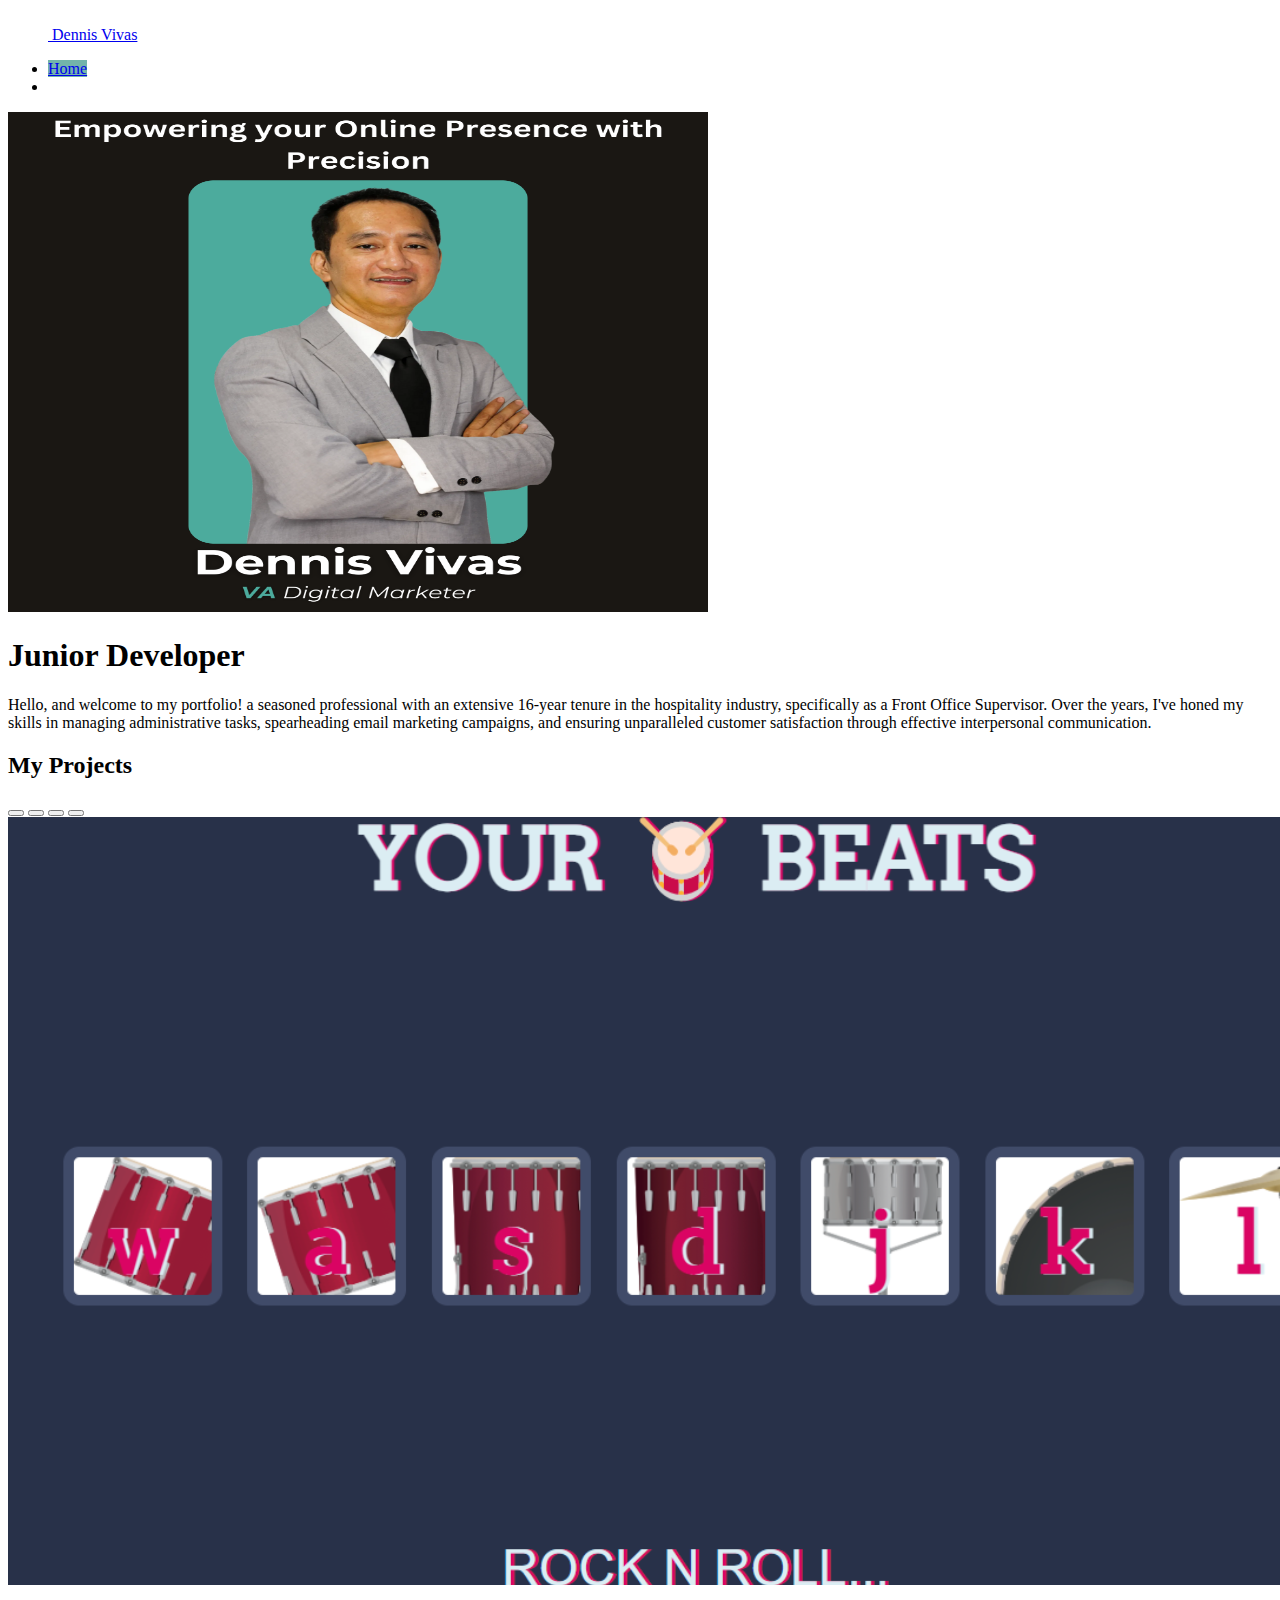
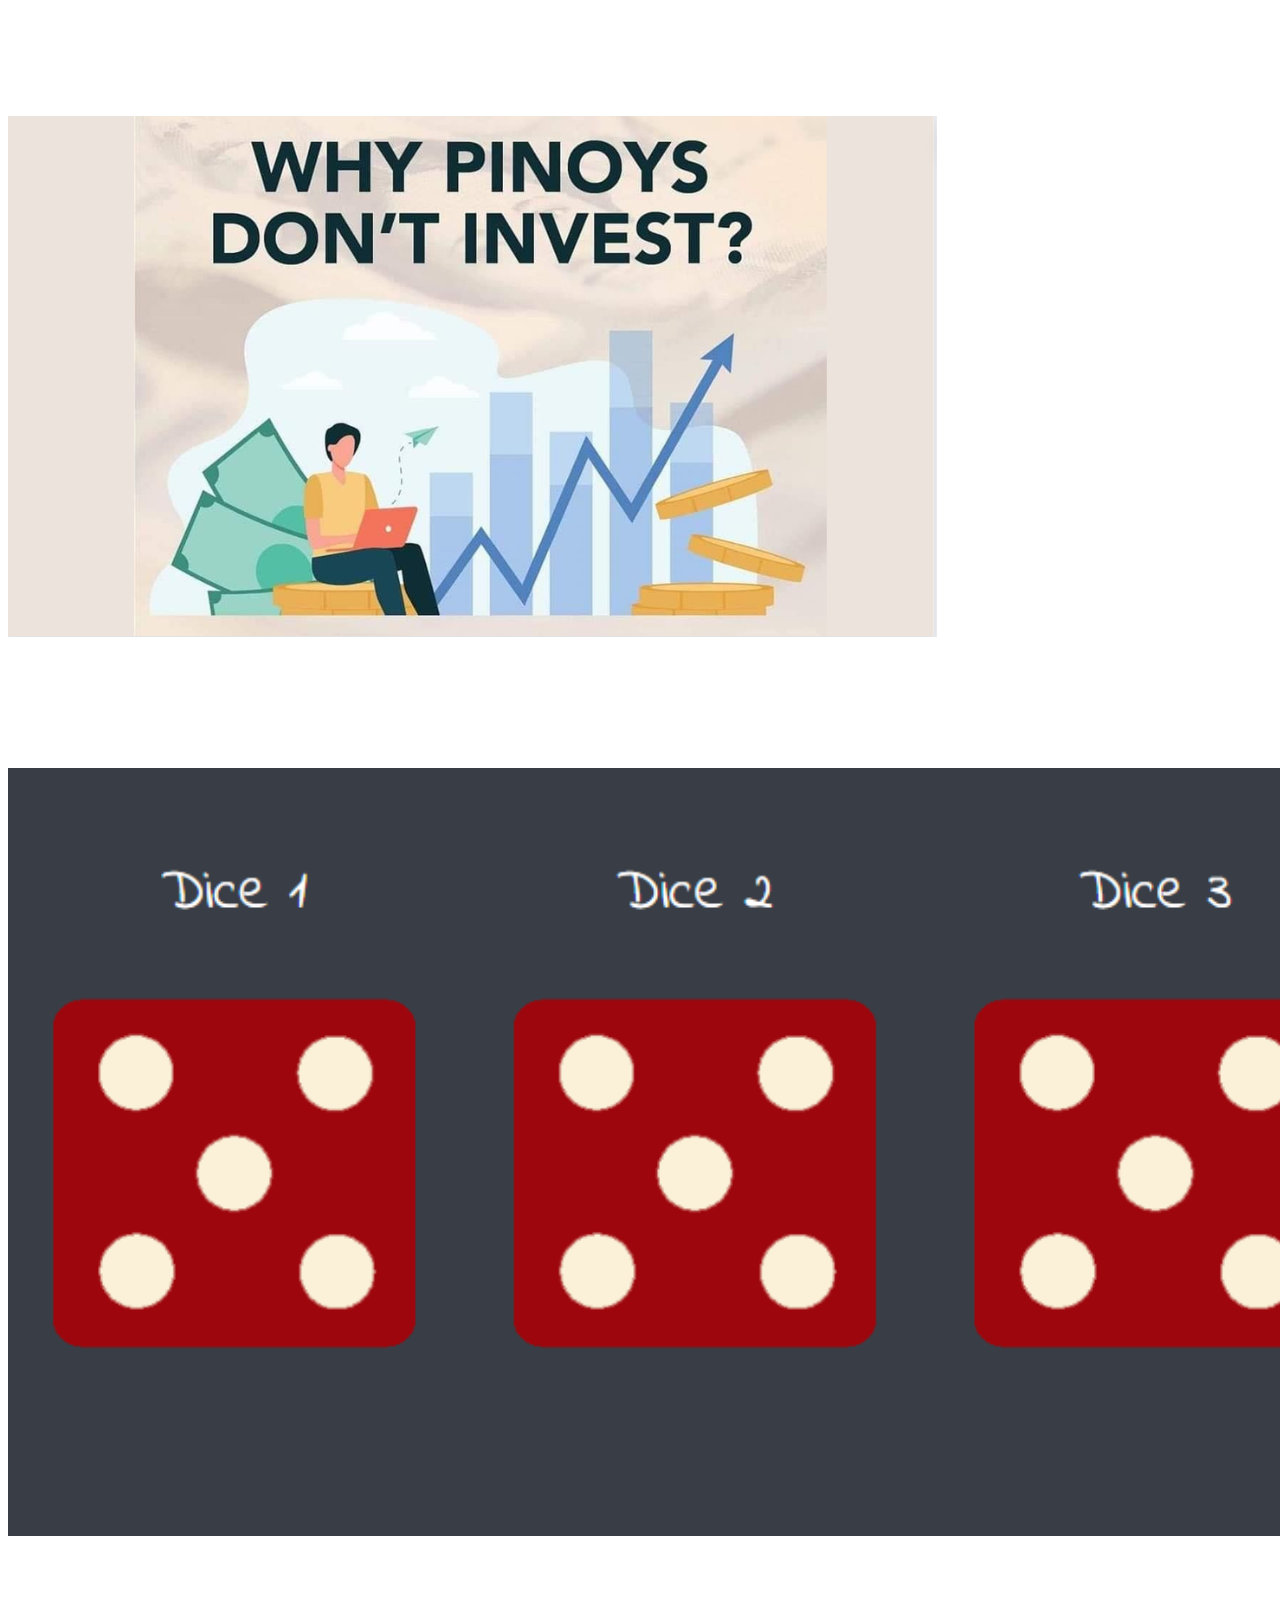
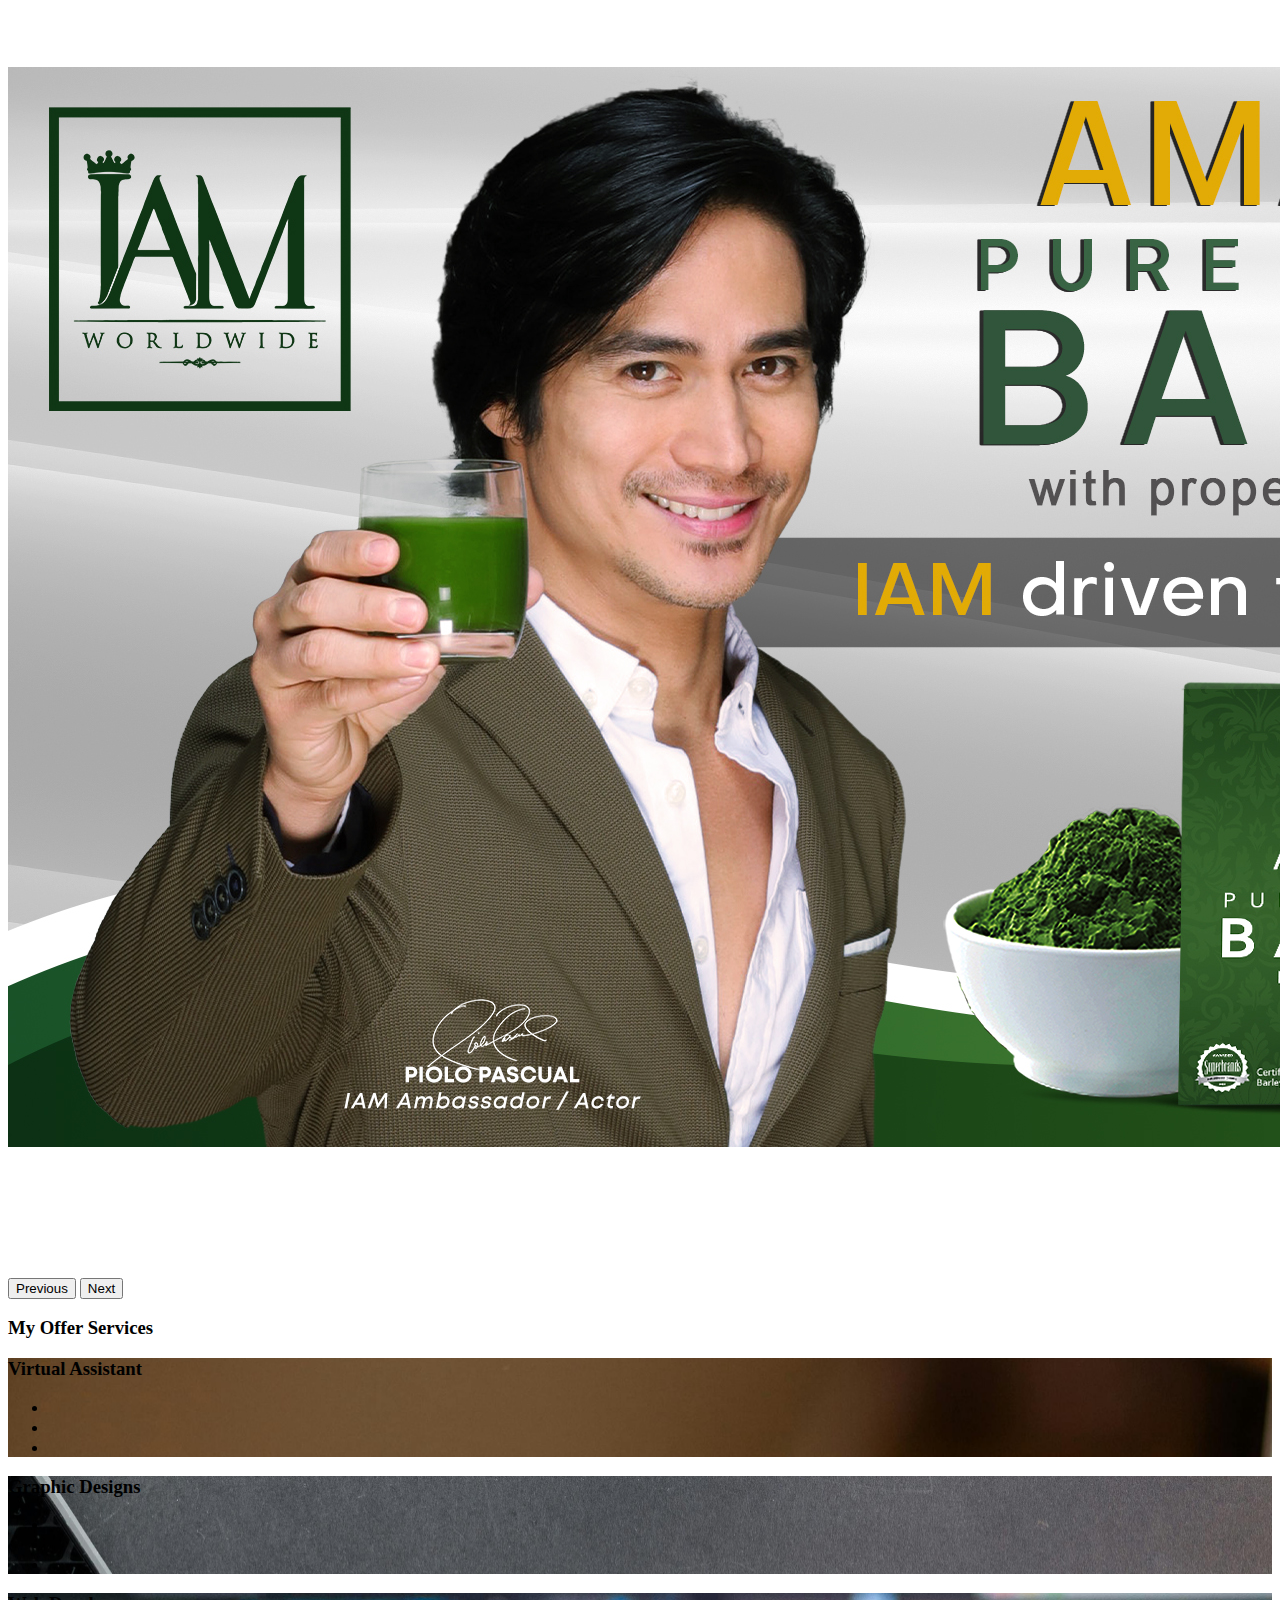
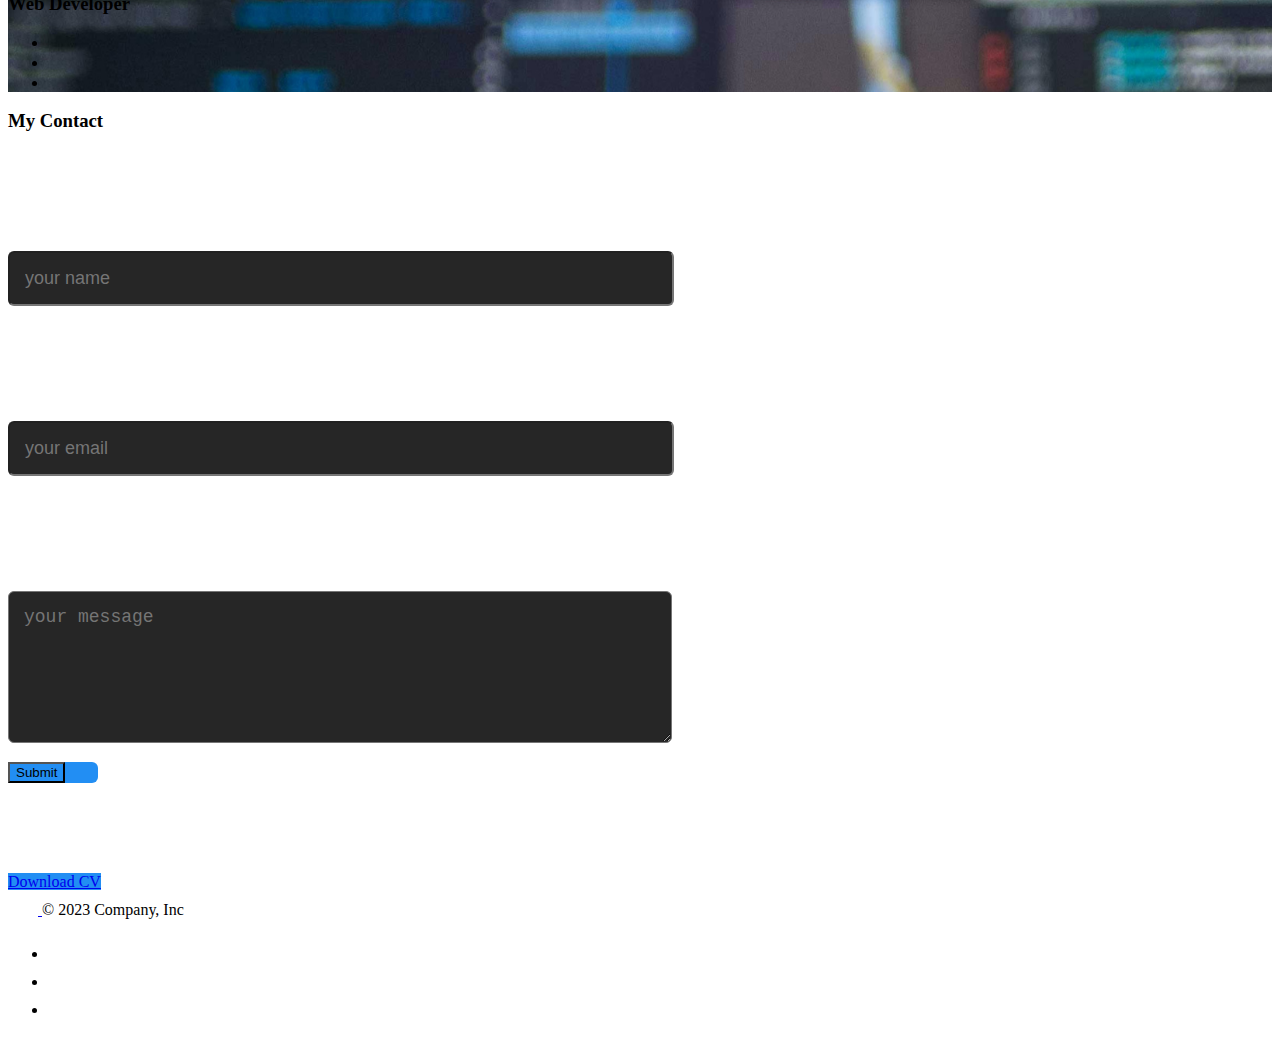
==== index.html @ c8503f5b "ecommer picture" ====
<!DOCTYPE html>
<html lang="en" data-bs-theme="dark">
<head>
  <meta charset="UTF-8">
  <meta name="viewport" content="width=device-width, initial-scale=1.0">
  <title>Dennis-PortFolio</title>
  <link href="https://cdn.jsdelivr.net/npm/bootstrap@5.3.2/dist/css/bootstrap.min.css" rel="stylesheet" integrity="sha384-T3c6CoIi6uLrA9TneNEoa7RxnatzjcDSCmG1MXxSR1GAsXEV/Dwwykc2MPK8M2HN" crossorigin="anonymous">
  <link rel="stylesheet" href="index.css">
  
</head>
<body>
  
  <div class="container">
    <div >
    <header class="d-flex flex-wrap justify-content-center py-3 mb-4 border-bottom">
      <a href="/" class="d-flex align-items-center mb-3 mb-md-0 me-md-auto link-body-emphasis text-decoration-none">
        <svg class="bi me-2" width="40" height="32"><use xlink:href="#bootstrap"></use></svg>
        <span class="fs-4">Dennis Vivas</span>
      </a>

      <ul class="nav nav-pills">
        <li class="nav-item"><a href="#" class="nav-link active"  aria-current="page" style="background-color: #73b4aa;">Home</a></li>
        <li class="nav-item"><a href="https://www.canva.com/design/DAF7UqwZvE8/PEAjIRDYK2FAojriowUPMw/edit?utm_content=DAF7UqwZvE8&utm_campaign=designshare&utm_medium=link2&utm_source=sharebutton" target="_blank" class="nav-link" style="color:white;">About Me</a></li>
        <!-- <li class="nav-item"><a href="contact" class="nav-link" style="color:white;">Contact</a></li > -->
      </ul>
    </header>
  </div>
  </div>
   <!-- hero section -->
  <div class="container">
  <div class="row flex-lg-row-reverse align-items-center g-5 py-5">
    <div class="col-10 col-sm-8 col-lg-6">
      <img src="images/Profile Picture.png" class="d-block mx-lg-auto img-fluid" alt="Bootstrap Themes" width="700" height="500" loading="lazy">
    </div>
    <div class="col-lg-6">
      <h1 class="display-5 fw-bold text-body-emphasis lh-1 mb-3">Junior Developer</h1>
      <p class="lead">Hello, and welcome to my portfolio! a seasoned professional with an extensive 16-year tenure in the hospitality industry, specifically as a Front Office Supervisor. Over the years, I've honed my skills in managing administrative tasks, spearheading email marketing campaigns, and ensuring unparalleled customer satisfaction through effective interpersonal communication.</p>
      <div class="d-grid gap-2 d-md-flex justify-content-md-start">
        
      </div>
    </div>
  </div>
</div>
    <!-- carousel -->
<div class="container " >
  <div class="container px-4 py-5" id="carousel">
    <h2 class="pb-5 border-bottom">My Projects</h2>
<div id="carouselExampleCaptions" class="carousel slide">
  <div class="carousel-indicators  ">
    <button type="button" data-bs-target="#carouselExampleCaptions" data-bs-slide-to="0" class="active" aria-current="true" aria-label="Slide 1"></button>
    <button type="button" data-bs-target="#carouselExampleCaptions" data-bs-slide-to="1" aria-label="Slide 2"></button>
    <button type="button" data-bs-target="#carouselExampleCaptions" data-bs-slide-to="2" aria-label="Slide 3"></button>
    <button type="button" data-bs-target="#carouselExampleCaptions" data-bs-slide-to="3" aria-label="Slide 4"></button>
  </div>
  <div class="carousel-inner">
    <div class="carousel-item active">
      <a href="https://denz1412.github.io/Drum-Beats/" target="_blank"><img src="images/Drums (1).png" class="d-block w-100" alt="..."></a>
      <div class="carousel-caption d-none d-md-block">
        <p style="font-size: 40px; color: white; ">Drum-Beats</p>
        <!-- <p>Some representative placeholder content for the first slide.</p> -->
      </div>
    </div>
    <div class="carousel-item">
      <a href="https://www.facebook.com/100091499623634/videos/257040450147754" target="_blank"><img src="./images/animated video.png" class="d-block w-100 px " alt="..."></a>
      <div class="carousel-caption d-none d-md-block">
        <p style="font-size: 40px; color: white; ">Animated Video</p>
        <!-- <p>Some representative placeholder content for the second slide.</p> -->
      </div>
    </div>
    <div class="carousel-item">
      <a href="https://denz1412.github.io/dice-game/" target="_blank"><img src="./images/DICE.png" class="d-block w-100" alt="..."></a>
      <div class="carousel-caption d-none d-md-block">
        <p style="font-size: 40px; color: white; ">Dice Game</p>
        <!-- <p>landing page.</p> -->
      </div>
    </div>
    <div class="carousel-item">
      <a href="https://denz1412.github.io/Organic-Barley/index.html" target="_blank"><img src="./images/piolo01-new.jpg" class="d-block w-100 px " alt="..."></a>
      <div class="carousel-caption d-none d-md-block">
        <p style="font-size: 40px; color: white; ">Ecommerce Store</p>
        <!-- <p>Some representative placeholder content for the second slide.</p> -->
      </div>
    </div>
    
  </div>
  
  <button class="carousel-control-prev" type="button" data-bs-target="#carouselExampleCaptions" data-bs-slide="prev">
    <span class="carousel-control-prev-icon" aria-hidden="true"></span>
    <span class="visually-hidden">Previous</span>
  </button>
  <button class="carousel-control-next" type="button" data-bs-target="#carouselExampleCaptions" data-bs-slide="next">
    <span class="carousel-control-next-icon" aria-hidden="true"></span>
    <span class="visually-hidden">Next</span>
  </button>
  
</div>
</div>
</div>

 <!-- card section -->

<div class="container">
  <div class="container px-4 py-5" id="card-cover">
    <h3 class="pb-2 border-bottom">My Offer Services</h3>

    <div class="row row-cols-1 row-cols-lg-3 align-items-stretch g-4 py-5">
      <div class="col">
        <div class="card card-cover h-100 overflow-hidden text-bg-dark rounded-4 shadow-lg" style="background-image: url(images/3.png);">
          <div class="d-flex flex-column w-100 p-5 pb-3 text-white text-shadow-1">
            <h3 class="pt-5 mt-5 mb-4 display-6 lh-1 fw-bold">Virtual Assistant</h3>
            <ul class="d-flex list-unstyled mt-auto">
              <li class="me-auto">
                <!-- <img src="https://github.com/twbs.png" alt="Bootstrap" width="32" height="32" class="rounded-circle border border-white"> -->
              </li>
              <li class="d-flex align-items-center me-3">
                <svg class="bi me-2" width="1em" height="1em"><use xlink:href="#geo-fill"></use></svg>
                <small></small>
              </li>
              <li class="d-flex align-items-center">
                <svg class="bi me-2" width="1em" height="1em"><use xlink:href="#calendar3"></use></svg>
                <small></small>
              </li>
            </ul>
          </div>
        </div>
      </div>
      
      <div class="col">
        <div class="card card-cover h-100 overflow-hidden text-bg-dark rounded-4 shadow-lg" style="background-image: url(images/1.png) ;">
          <div class="d-flex flex-column h-100 p-5 pb-3 text-white text-shadow-1">
            <h3 class="pt-5 mt-5 mb-4 display-6 lh-1 fw-bold">Graphic Designs</h3>
            <ul class="d-flex list-unstyled mt-auto">
              <li class="me-auto">
                <!-- <img src="#" alt="" width="32" height="32" class="rounded-circle border border-white"> -->
              </li>
              <li class="d-flex align-items-center me-3">
                <svg class="bi me-2" width="1em" height="1em"><use xlink:href="#geo-fill"></use></svg>
                <small></small>
              </li>
              <li class="d-flex align-items-center">
                <svg class="bi me-2" width="1em" height="1em"><use xlink:href="#calendar3"></use></svg>
                <small></small>
              </li>
            </ul>
          </div>
        </div>
      </div>

      <div class="col">
        <div class="card card-cover h-100 overflow-hidden text-bg-dark rounded-4 shadow-lg" style="background-image: url(images/2.png);">
          <div class="d-flex flex-column h-100 p-5 pb-3 text-shadow-1">
            <h3 class="pt-5 mt-5 mb-4 display-6 lh-1 fw-bold">Web Developer</h3>
            <ul class="d-flex list-unstyled mt-auto">
              <li class="me-auto">
                <!-- <img src="#" alt="" width="32" height="32" class="rounded-circle border border-white"> -->
              </li>
              <li class="d-flex align-items-center me-3">
                <svg class="bi me-2" width="1em" height="1em"><use xlink:href="#"></use></svg>
                <small></small>
              </li>
              <li class="d-flex align-items-center">
                <svg class="bi me-2" width="1em" height="1em"><use xlink:href="#"></use></svg>
                <small></small>
              </li>
            </ul>
          </div>
        </div>
      </div>
    </div>
  </div>
</div>

    <!-- contact -->

<div class="container">
  <div class="container px-2 py-2" id="contact">
    <h3 class="pb-2 border-bottom">My Contact</h3>
<div class="contact-right">
  <form name="submit-to-google-sheet">
    <input type="text" name="name"placeholder="your name" required>
    <input type="email" name="email" placeholder="your email" required>
    <textarea name="message" rows="6" placeholder="your message"></textarea>
    <div class="button"><button type="submit" class="btn btn2">Submit</button></div>
  </form>
  <span id="msg"></span>
  <a href="https://www.canva.com/design/DAFxUFX4Pas/view" target="_blank" class="btn btn2">Download CV</a>
</div>
</div>
</div>

<!-- footer -->

<footer class="d-flex flex-wrap justify-content-between align-items-center py-3 my-4 border-top">
  <div class="col-md-4 d-flex align-items-center">
    <a href="/" class="mb-3 me-2 mb-md-0 text-body-secondary text-decoration-none lh-1">
      <svg class="bi" width="30" height="24"><use xlink:href="#bootstrap"></use></svg>
    </a>
    <span class="mb-3 mb-md-0 text-body-secondary">© 2023 Company, Inc</span>
  </div>

  <ul class="nav col-md-4 justify-content-end list-unstyled d-flex">
    <li class="ms-3"><a class="text-body-secondary" href="#"><svg class="bi" width="24" height="24"><use xlink:href="#twitter"></use></svg></a></li>
    <li class="ms-3"><a class="text-body-secondary" href="#"><svg class="bi" width="24" height="24"><use xlink:href="#instagram"></use></svg></a></li>
    <li class="ms-3"><a class="text-body-secondary" href="#"><svg class="bi" width="24" height="24"><use xlink:href="#facebook"></use></svg></a></li>
  </ul>
</footer>                            
<script src="https://ajax.googleapis.com/ajax/libs/jquery/3.7.1/jquery.min.js"></script>
 <script src="index.js"></script>
<script src="https://cdn.jsdelivr.net/npm/bootstrap@5.3.2/dist/js/bootstrap.bundle.min.js" integrity="sha384-C6RzsynM9kWDrMNeT87bh95OGNyZPhcTNXj1NW7RuBCsyN/o0jlpcV8Qyq46cDfL" crossorigin="anonymous"></script>
</body>
</html>
---- index.css ----
.gradient-background {
  background: linear-gradient(300deg, #34efd3, #72ABA3, #13E1C3);
  background-size: 180% 180%;
  animation: gradient-animation 18s ease infinite;
}
@keyframes gradient-animation {
  0% {
    background-position: 0% 50%;
  }
  50% {
    background-position: 100% 50%;
  }
  100% {
    background-position: 0% 50%;
  }
}
#card-cover{
  .work img:hover {
    transform: scale(1.1);
  }
}

form input,form textarea{
  width: 50%;
  bottom: 0;
  outline: none;
  background:#262626;
  color: #fff;
  padding: 15px;
  margin: 15px 0;
  border-radius:6px ;
  font-size:18px ;

}
form input,form textarea {
  margin-top: 100px;
}
.submit{
  margin-top: 80px;
}
#msg {
  margin-bottom: 90px;
  margin-left: 190PX;
  color:#34efd3;
  display: block;
}
.button{
  background-color:rgb(34, 142, 243);
  width: 90px;
  border-radius: 6px;
  
}
.btn2 {
  background-color:rgb(34, 142, 243) ;
}
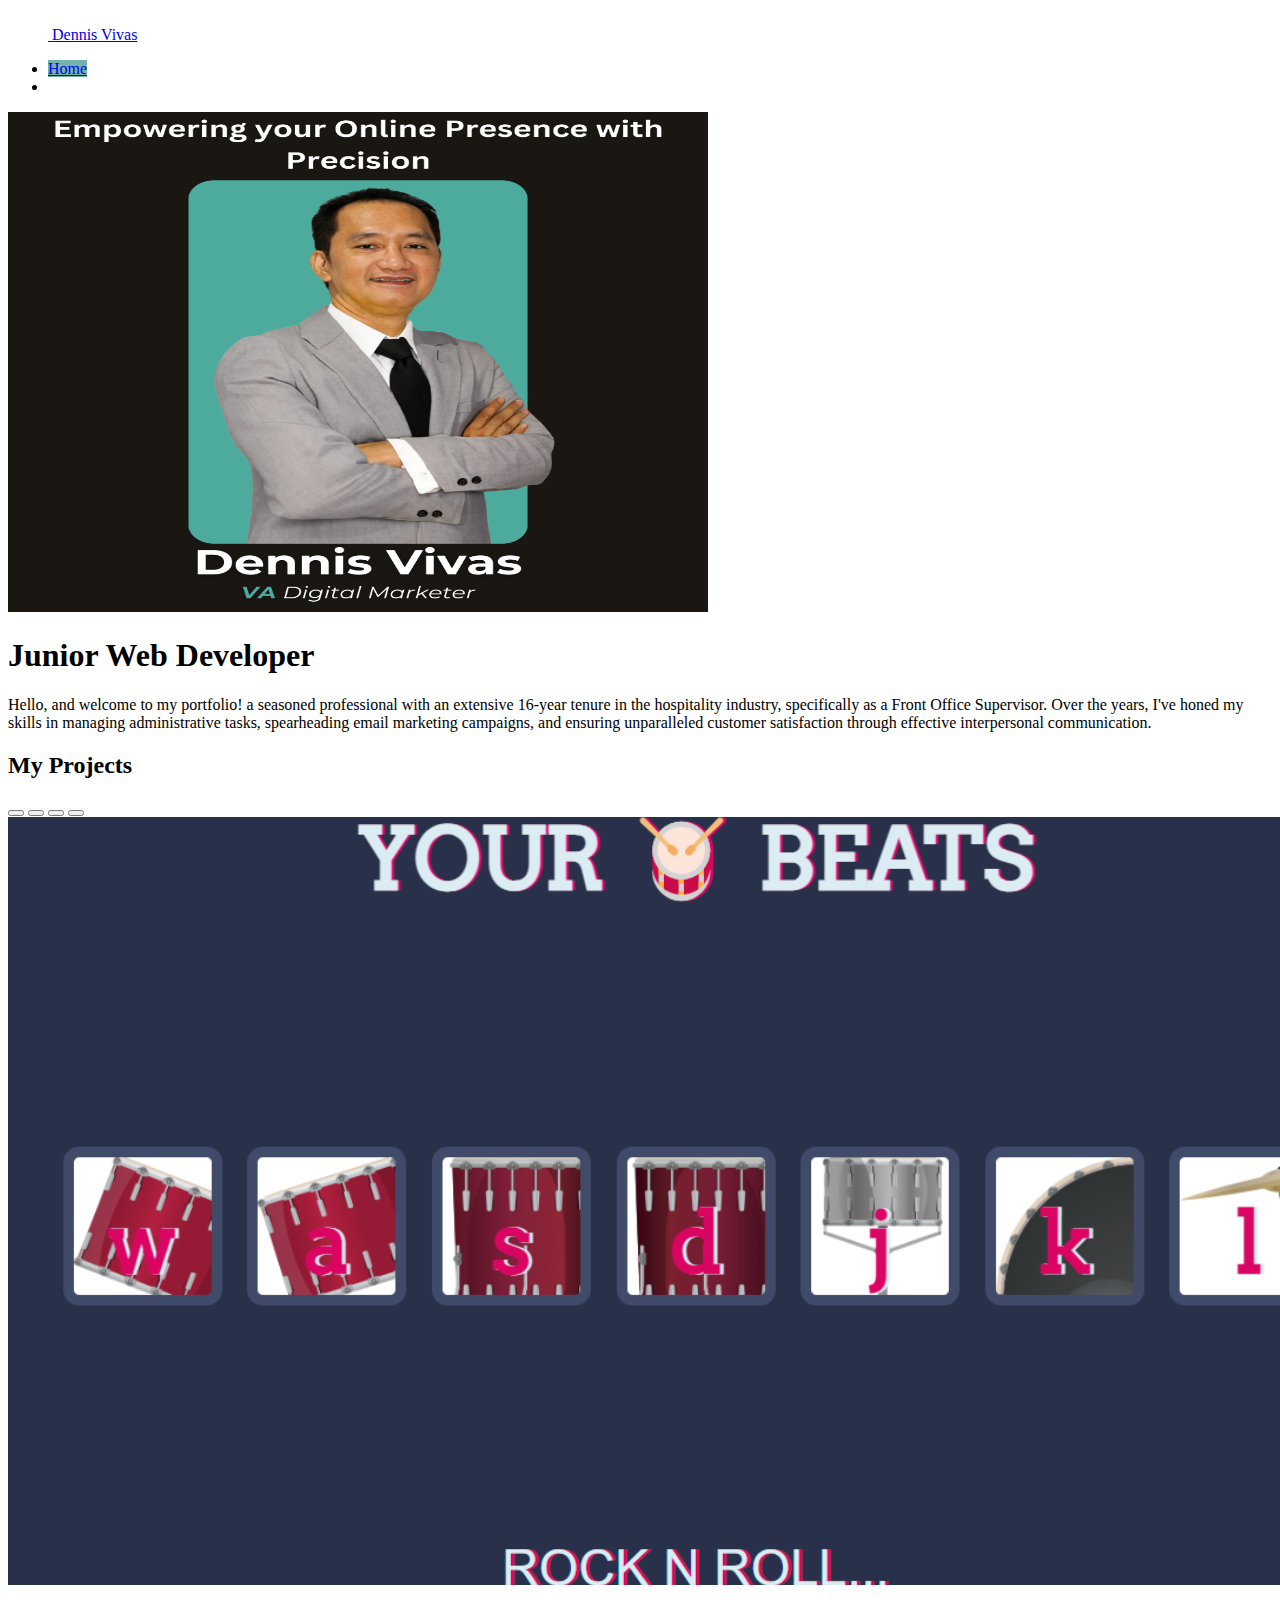
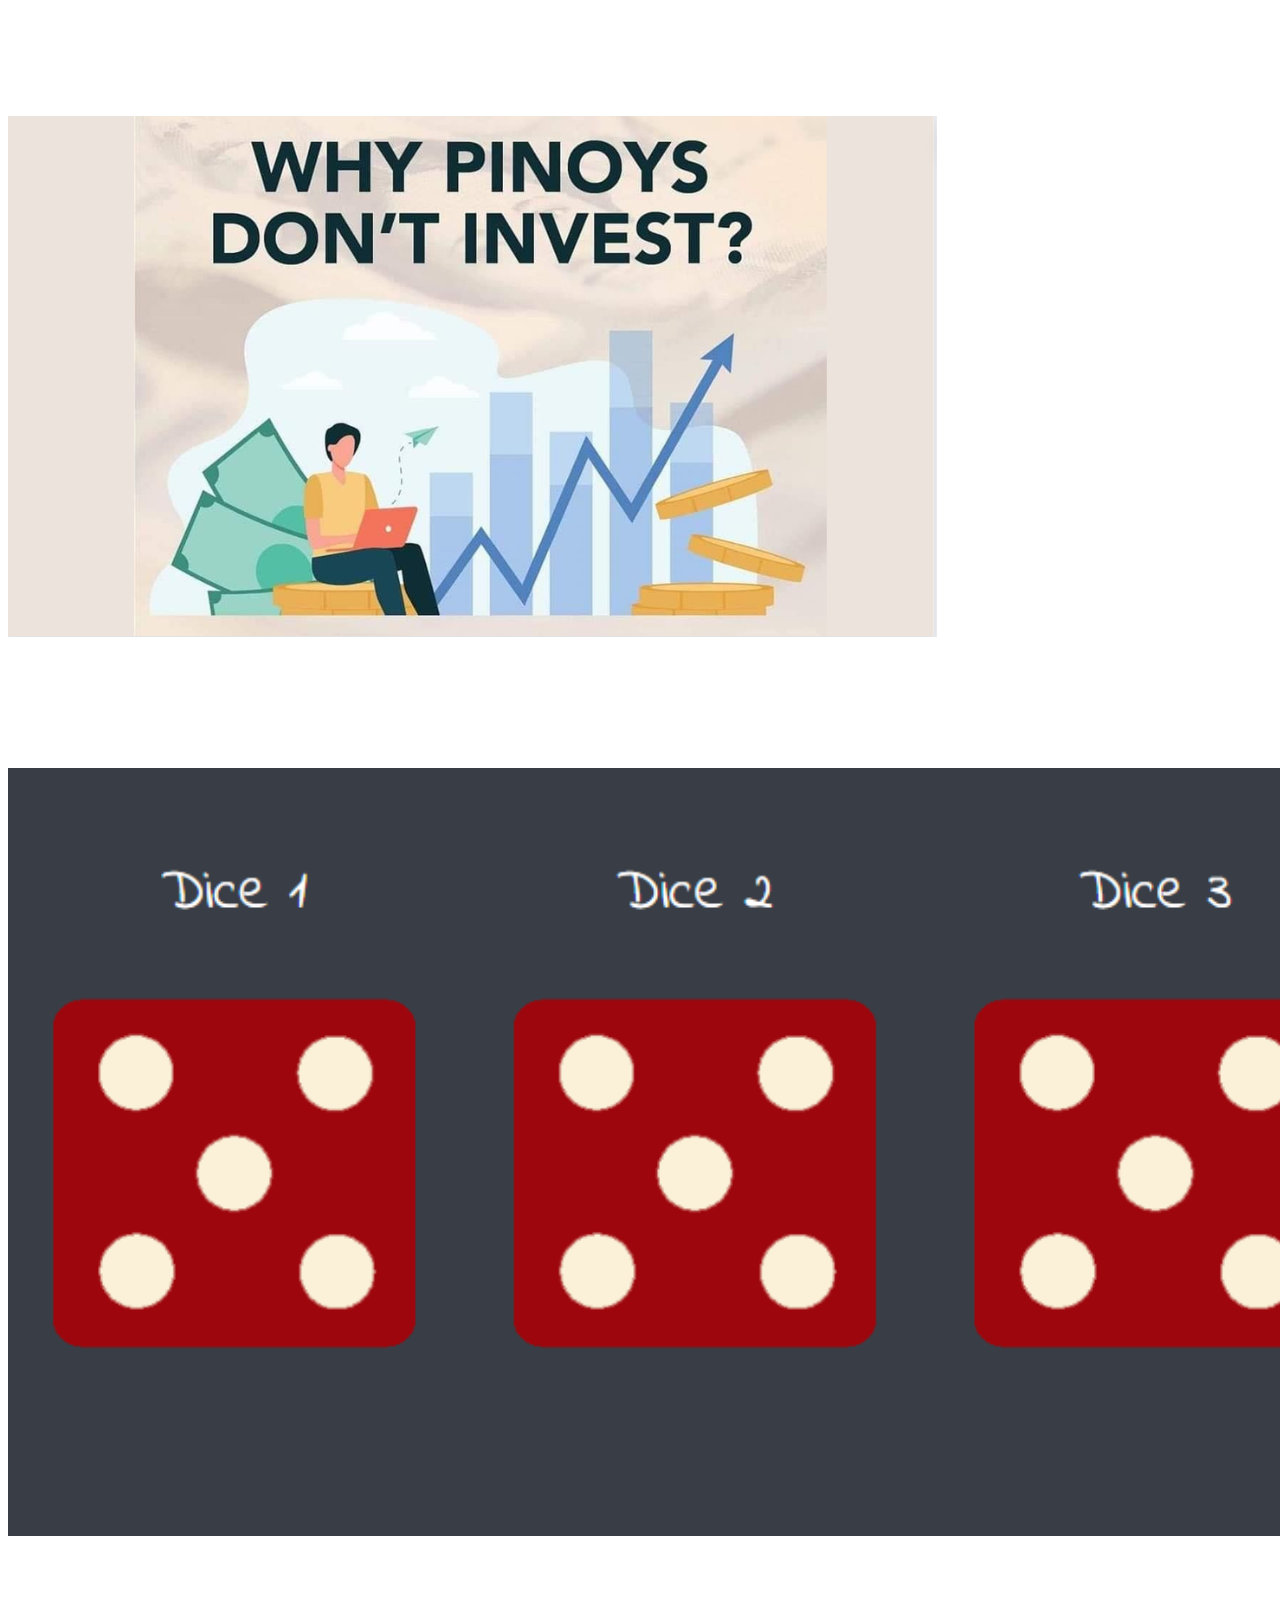
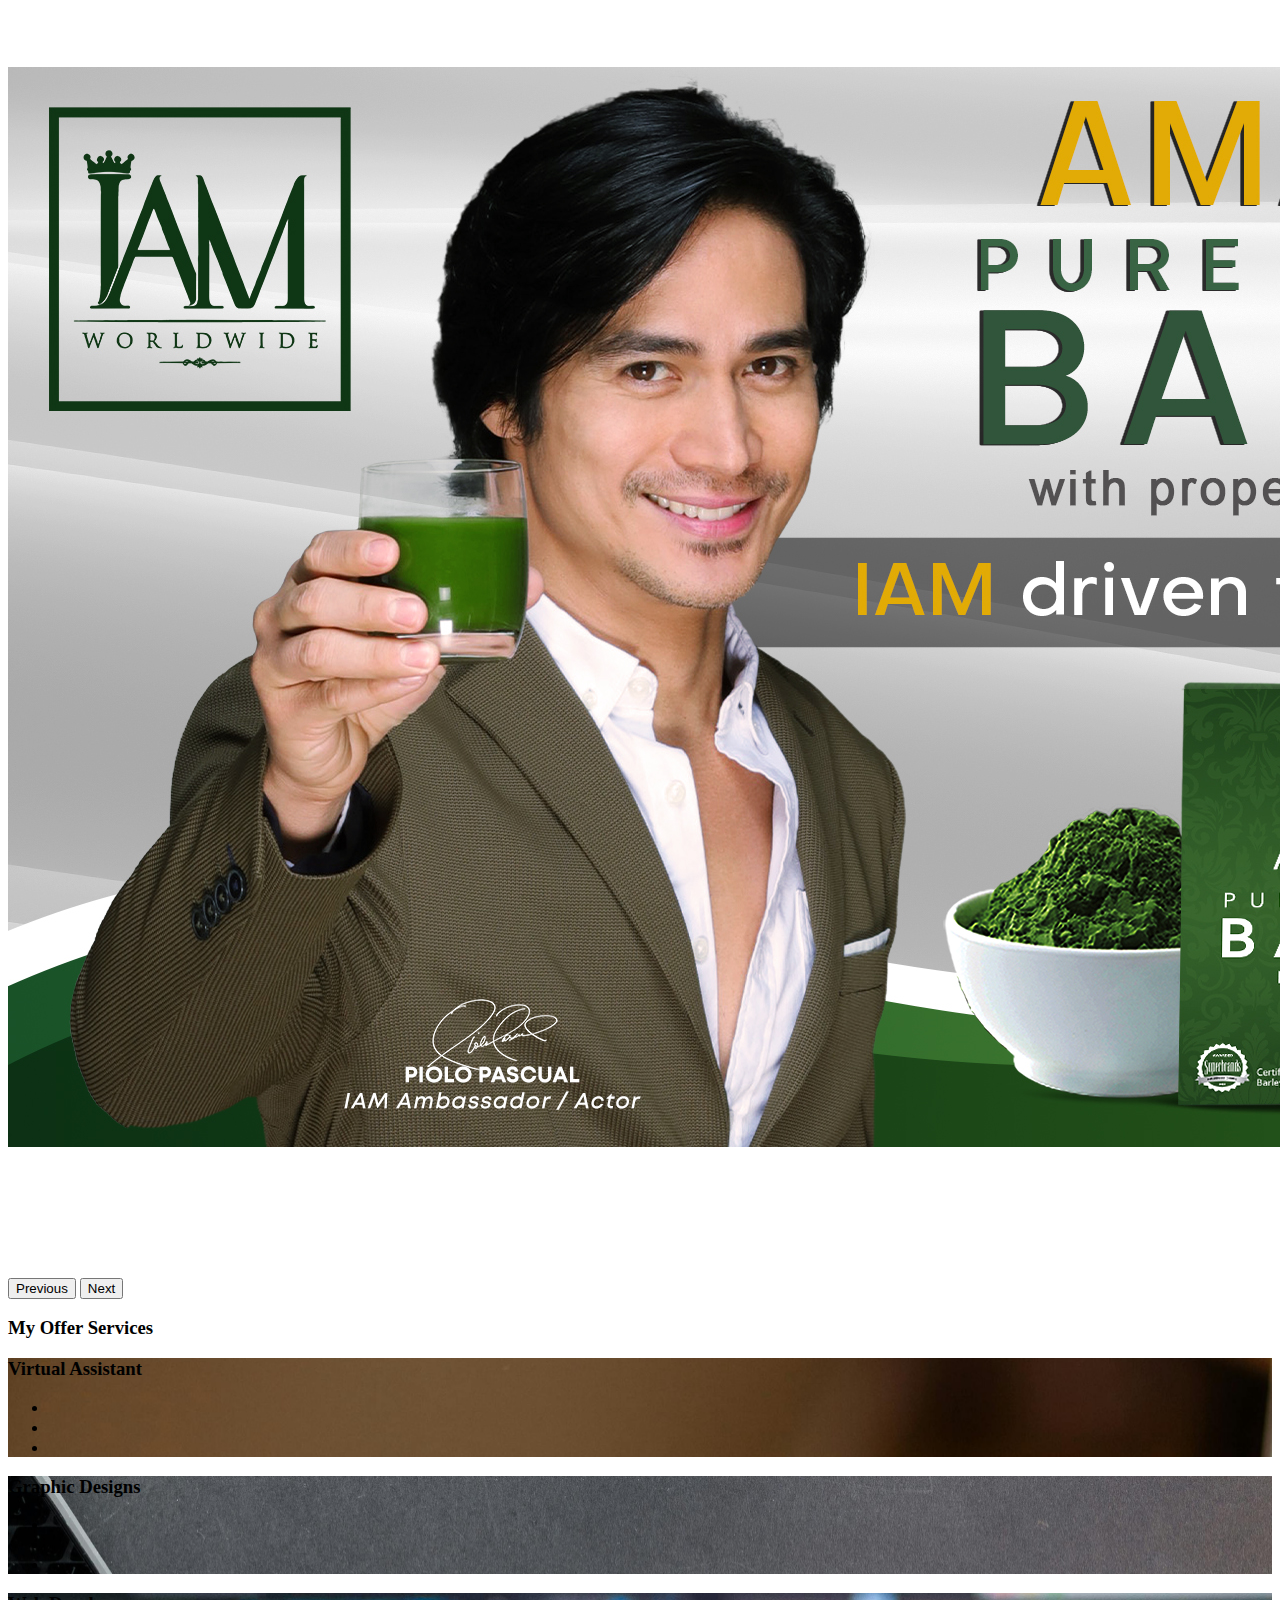
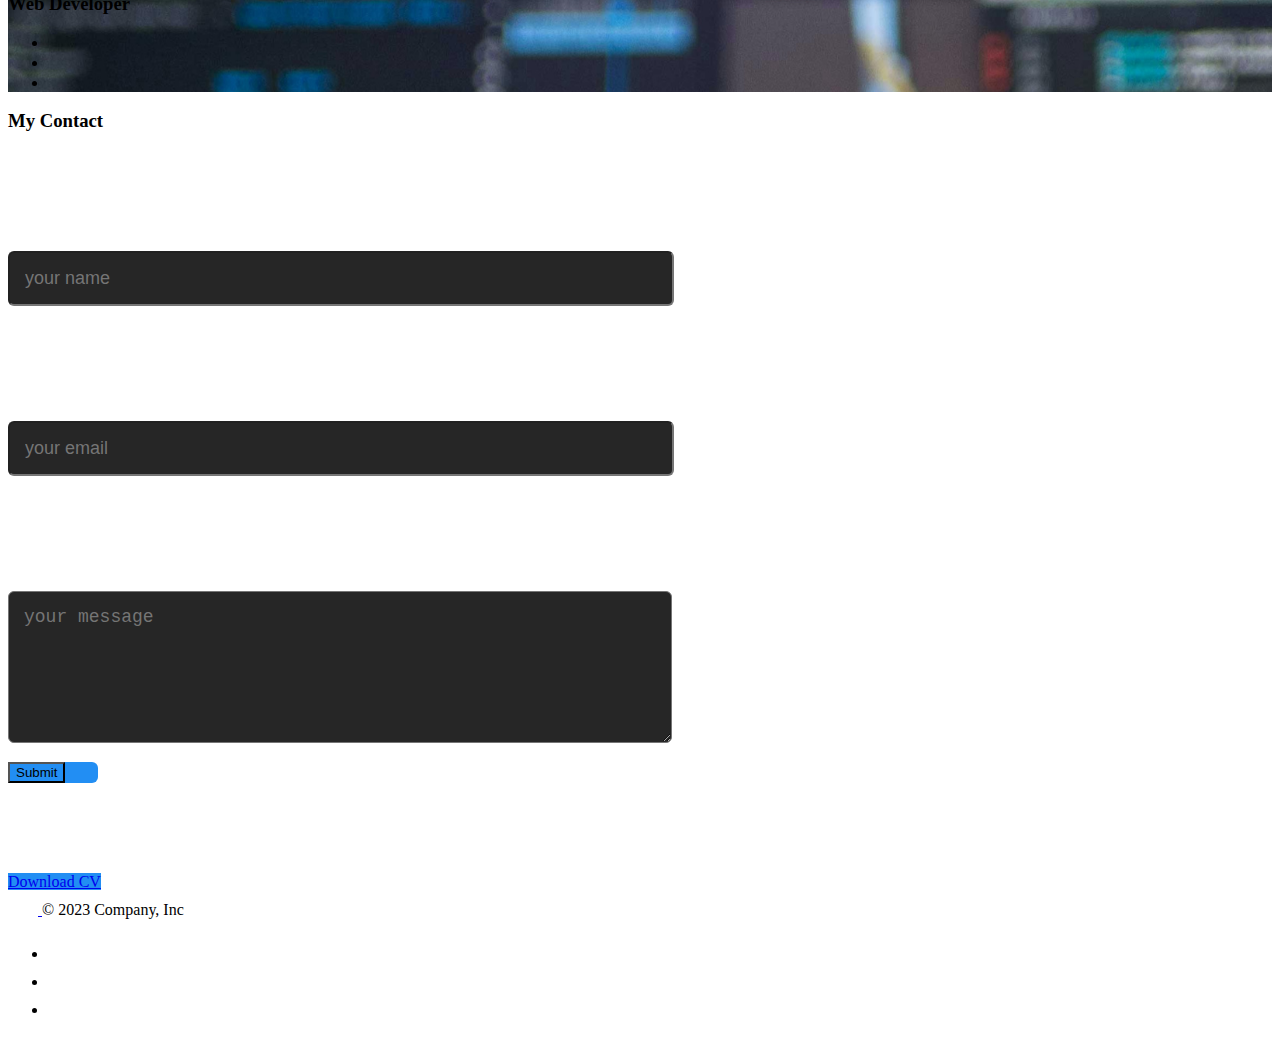
==== commit c24712e9: "download cv" ====
--- a/index.html
+++ b/index.html
@@ -33,7 +33,7 @@
       <img src="images/Profile Picture.png" class="d-block mx-lg-auto img-fluid" alt="Bootstrap Themes" width="700" height="500" loading="lazy">
     </div>
     <div class="col-lg-6">
-      <h1 class="display-5 fw-bold text-body-emphasis lh-1 mb-3">Junior Developer</h1>
+      <h1 class="display-5 fw-bold text-body-emphasis lh-1 mb-3">Junior Web Developer</h1>
       <p class="lead">Hello, and welcome to my portfolio! a seasoned professional with an extensive 16-year tenure in the hospitality industry, specifically as a Front Office Supervisor. Over the years, I've honed my skills in managing administrative tasks, spearheading email marketing campaigns, and ensuring unparalleled customer satisfaction through effective interpersonal communication.</p>
       <div class="d-grid gap-2 d-md-flex justify-content-md-start">
         
@@ -183,7 +183,7 @@
     <div class="button"><button type="submit" class="btn btn2">Submit</button></div>
   </form>
   <span id="msg"></span>
-  <a href="https://www.canva.com/design/DAFxUFX4Pas/view" target="_blank" class="btn btn2">Download CV</a>
+  <a href="https://www.canva.com/design/DAF7UqwZvE8/PEAjIRDYK2FAojriowUPMw/edit?utm_content=DAF7UqwZvE8&utm_campaign=designshare&utm_medium=link2&utm_source=sharebutton" target="_blank" class="btn btn2">Download CV</a>
 </div>
 </div>
 </div>
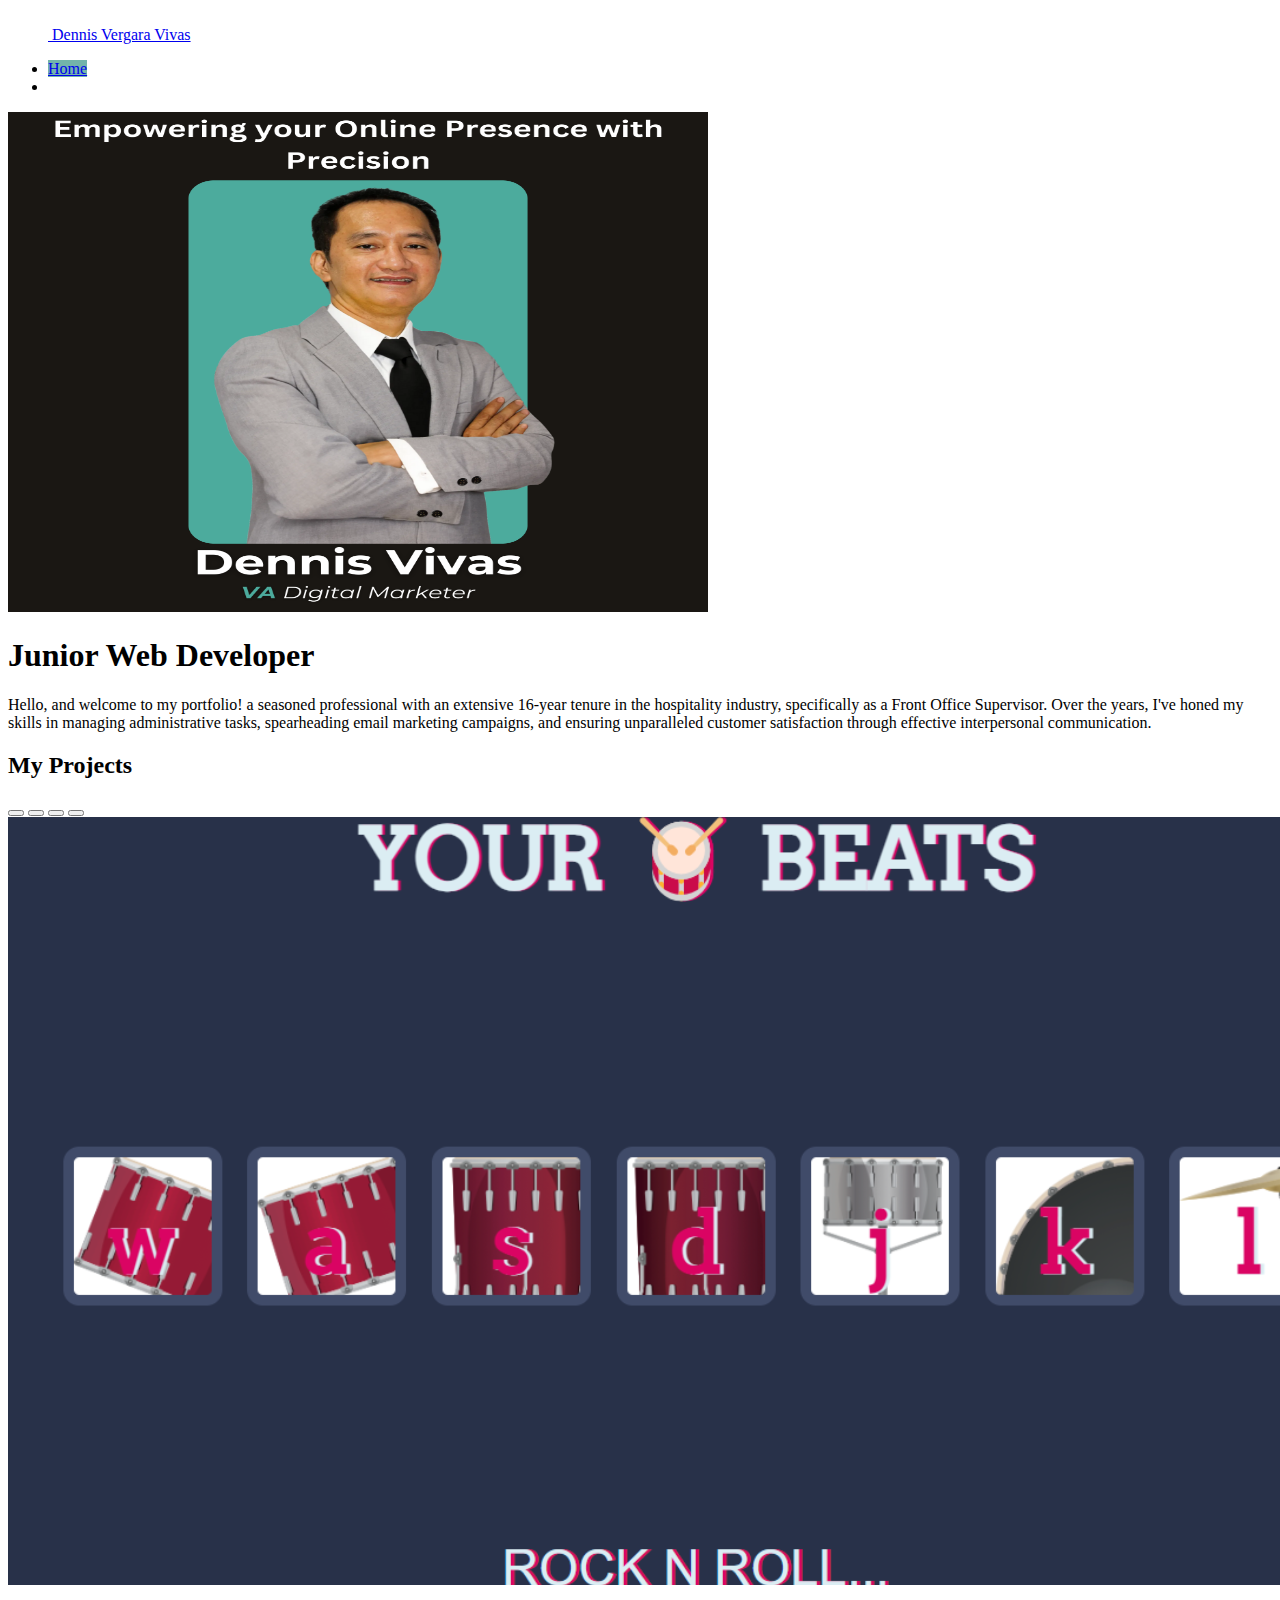
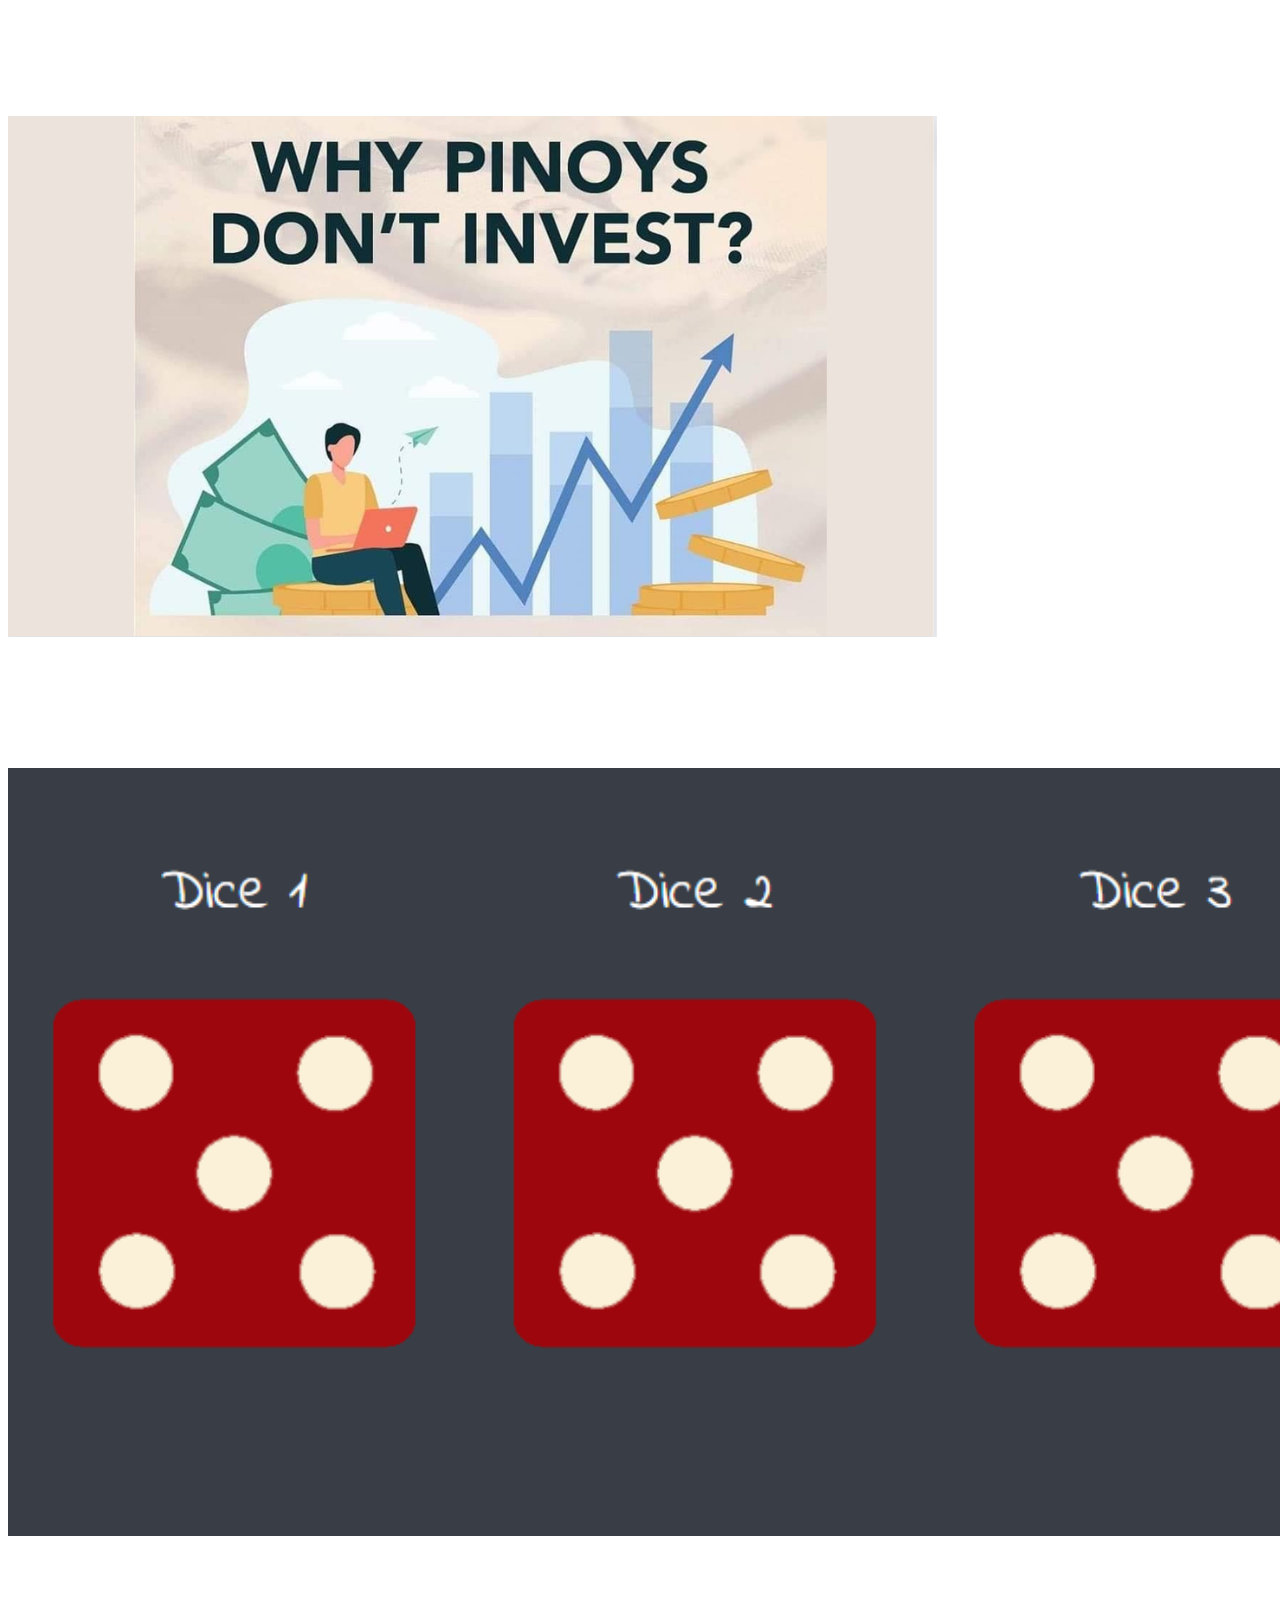
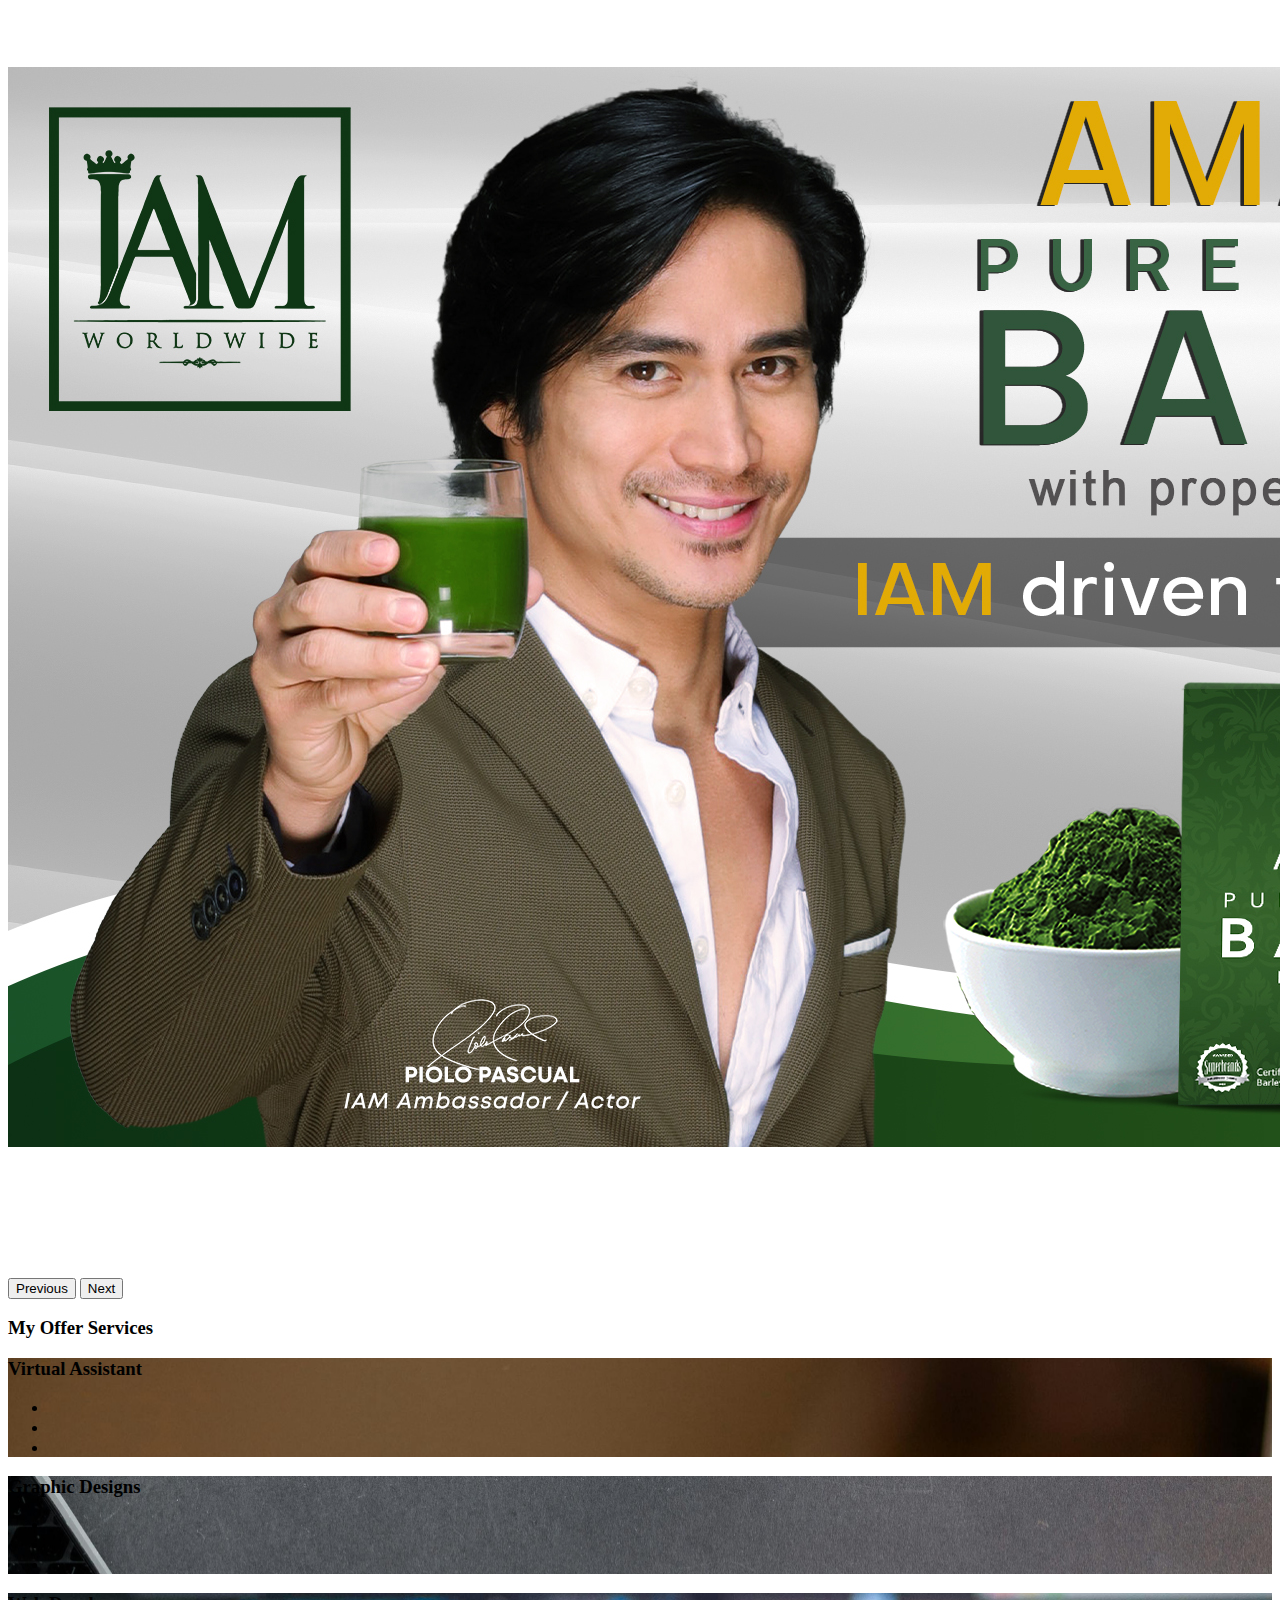
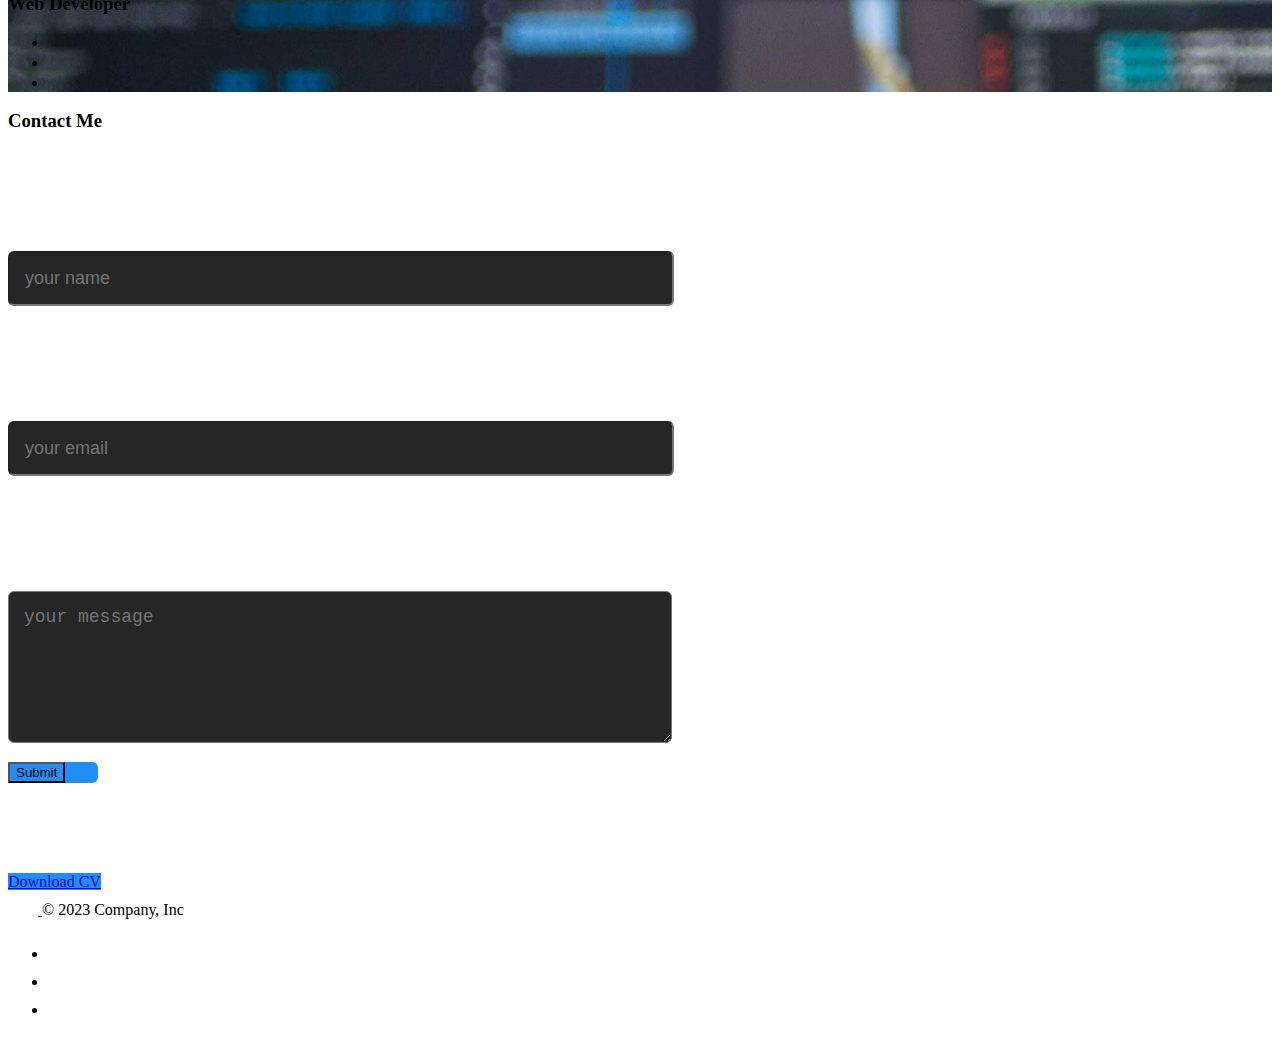
==== commit f9333359: "Name updates" ====
--- a/index.html
+++ b/index.html
@@ -15,7 +15,7 @@
     <header class="d-flex flex-wrap justify-content-center py-3 mb-4 border-bottom">
       <a href="/" class="d-flex align-items-center mb-3 mb-md-0 me-md-auto link-body-emphasis text-decoration-none">
         <svg class="bi me-2" width="40" height="32"><use xlink:href="#bootstrap"></use></svg>
-        <span class="fs-4">Dennis Vivas</span>
+        <span class="fs-4">Dennis Vergara Vivas</span>
       </a>
 
       <ul class="nav nav-pills">
@@ -174,7 +174,7 @@
 
 <div class="container">
   <div class="container px-2 py-2" id="contact">
-    <h3 class="pb-2 border-bottom">My Contact</h3>
+    <h3 class="pb-2 border-bottom"> Contact Me</h3>
 <div class="contact-right">
   <form name="submit-to-google-sheet">
     <input type="text" name="name"placeholder="your name" required>
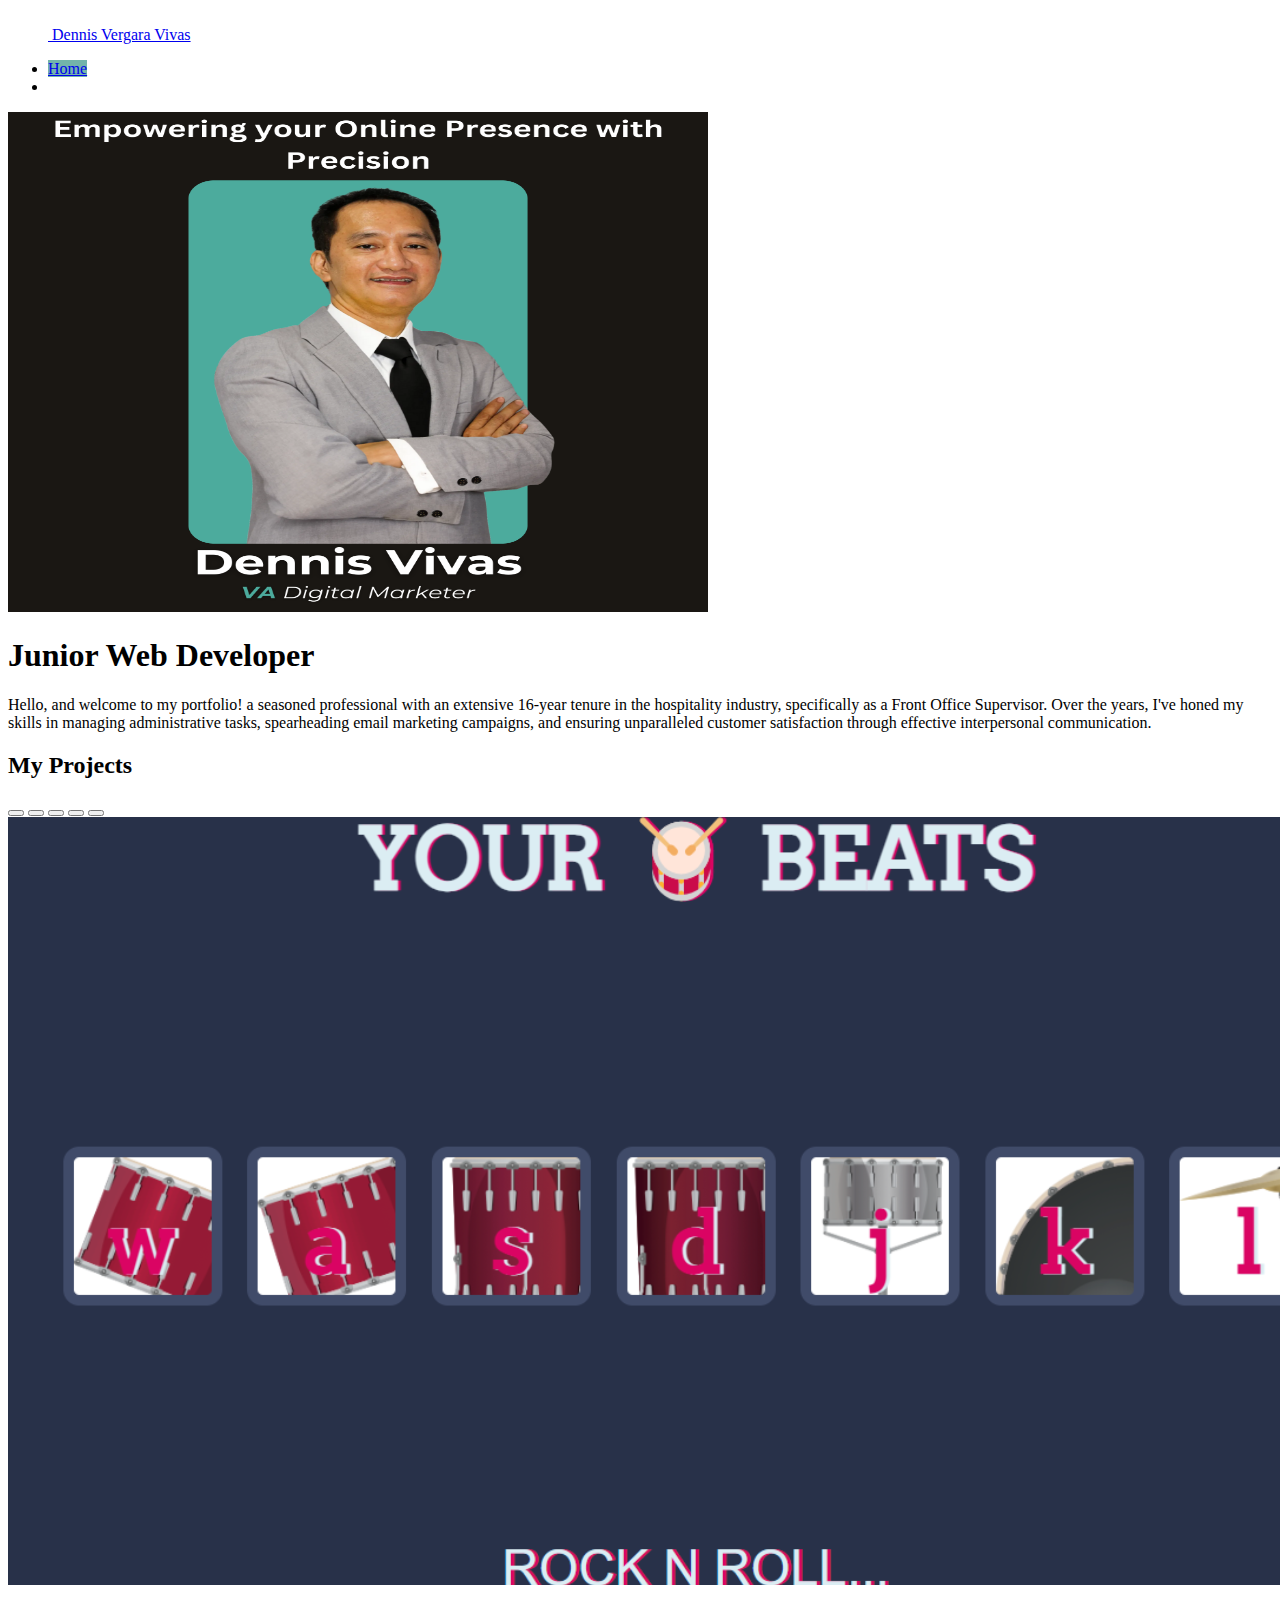
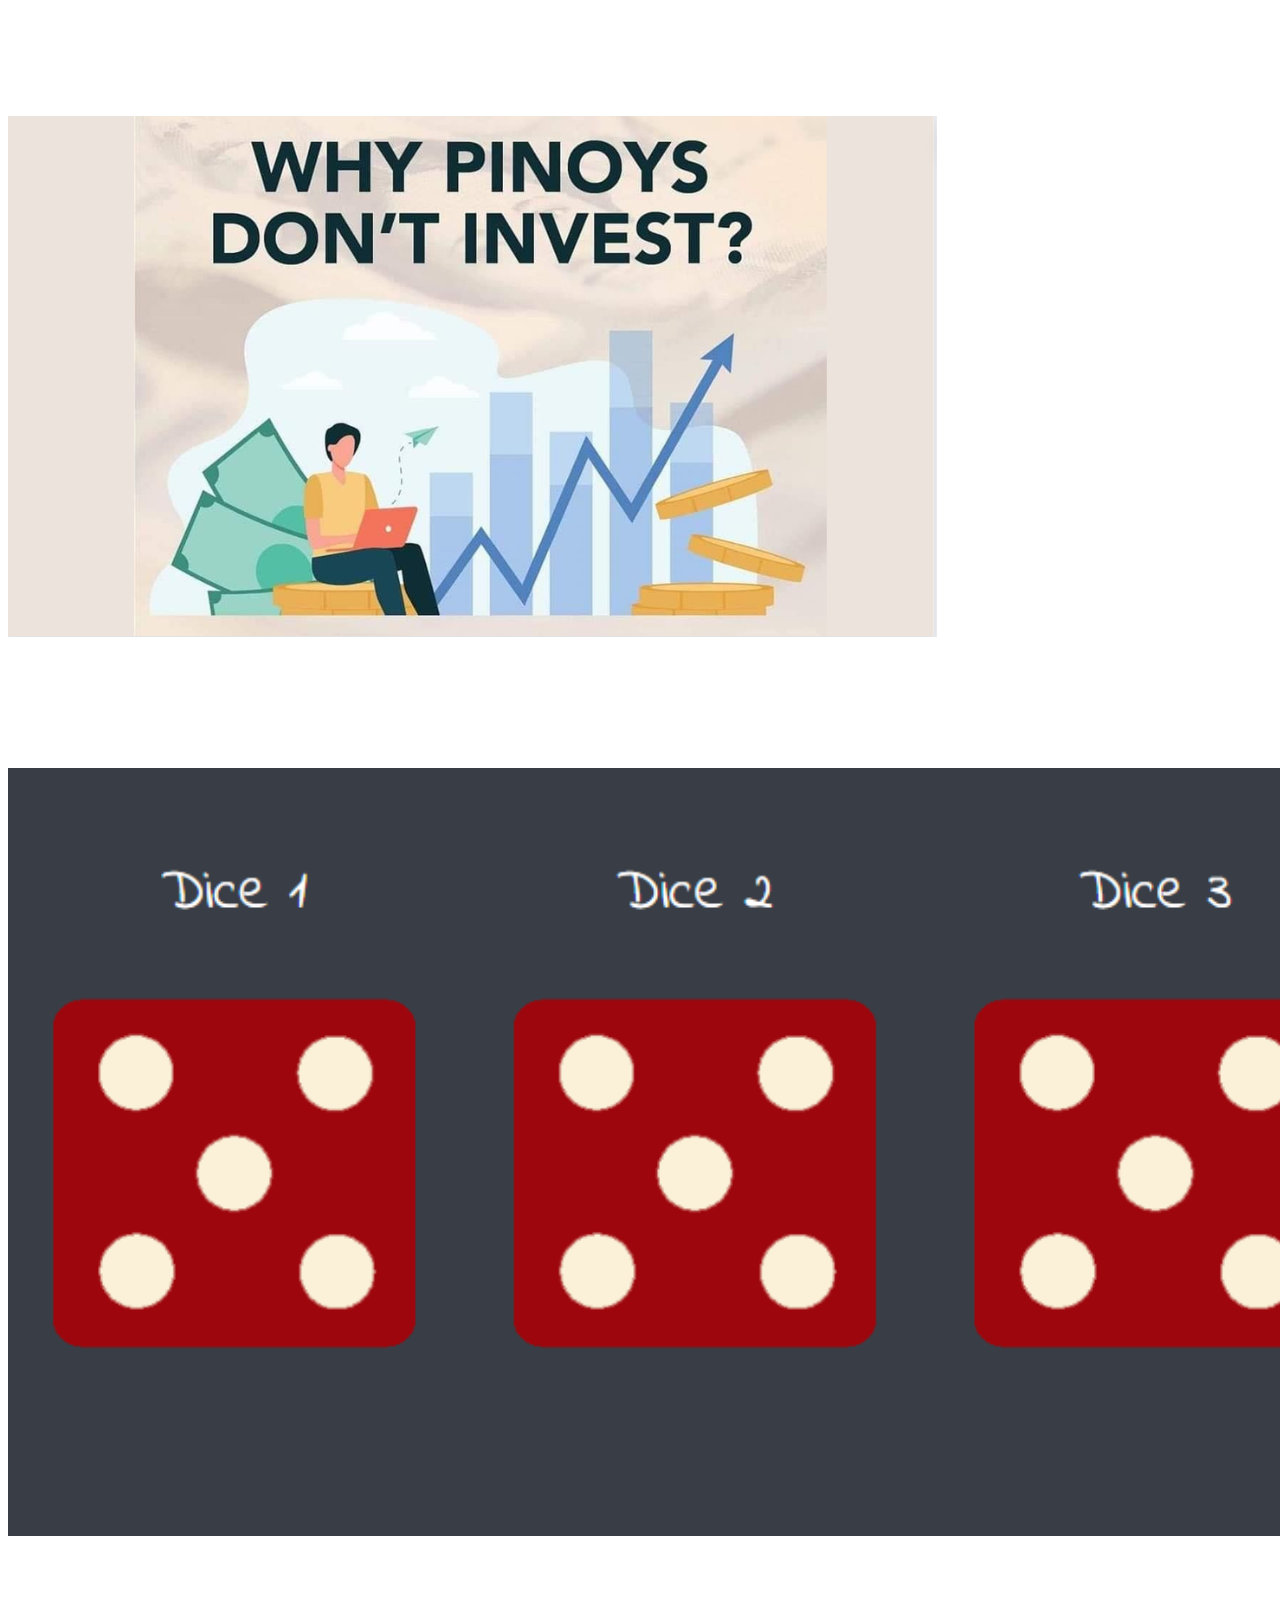
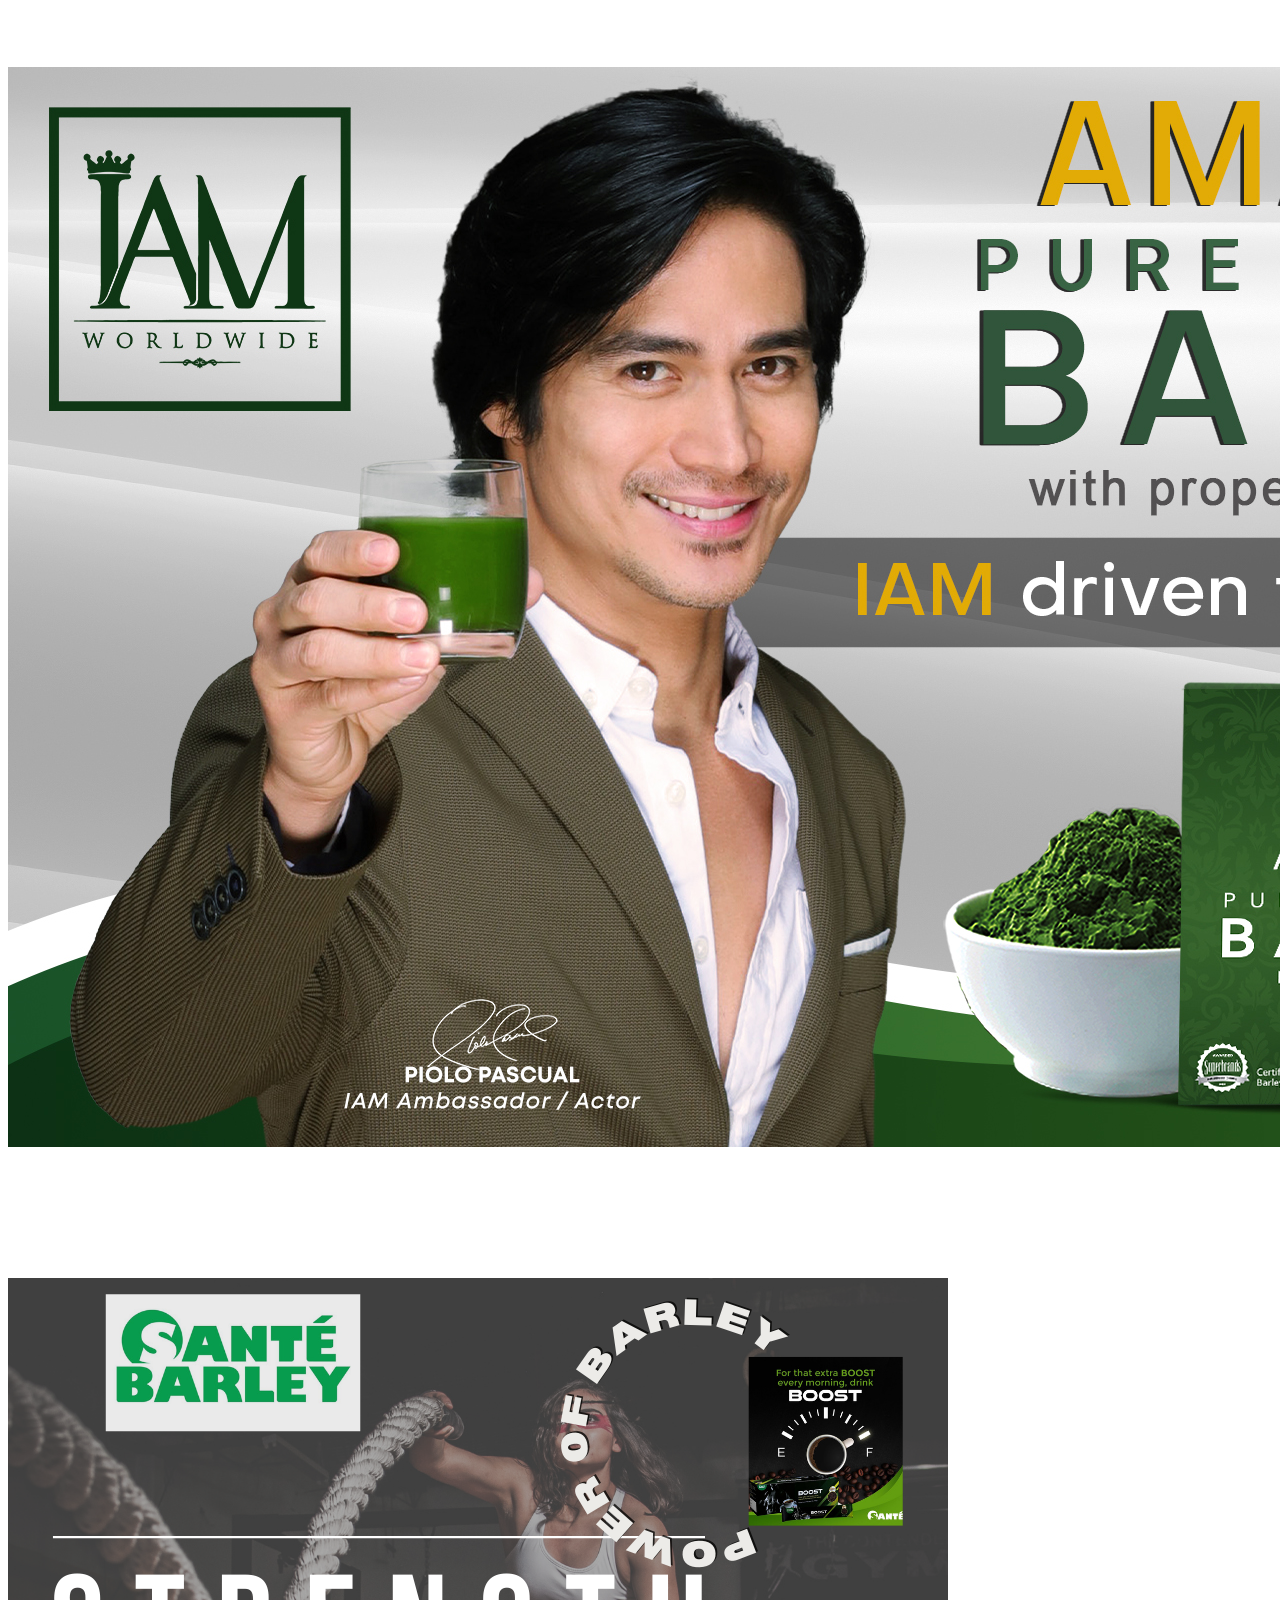
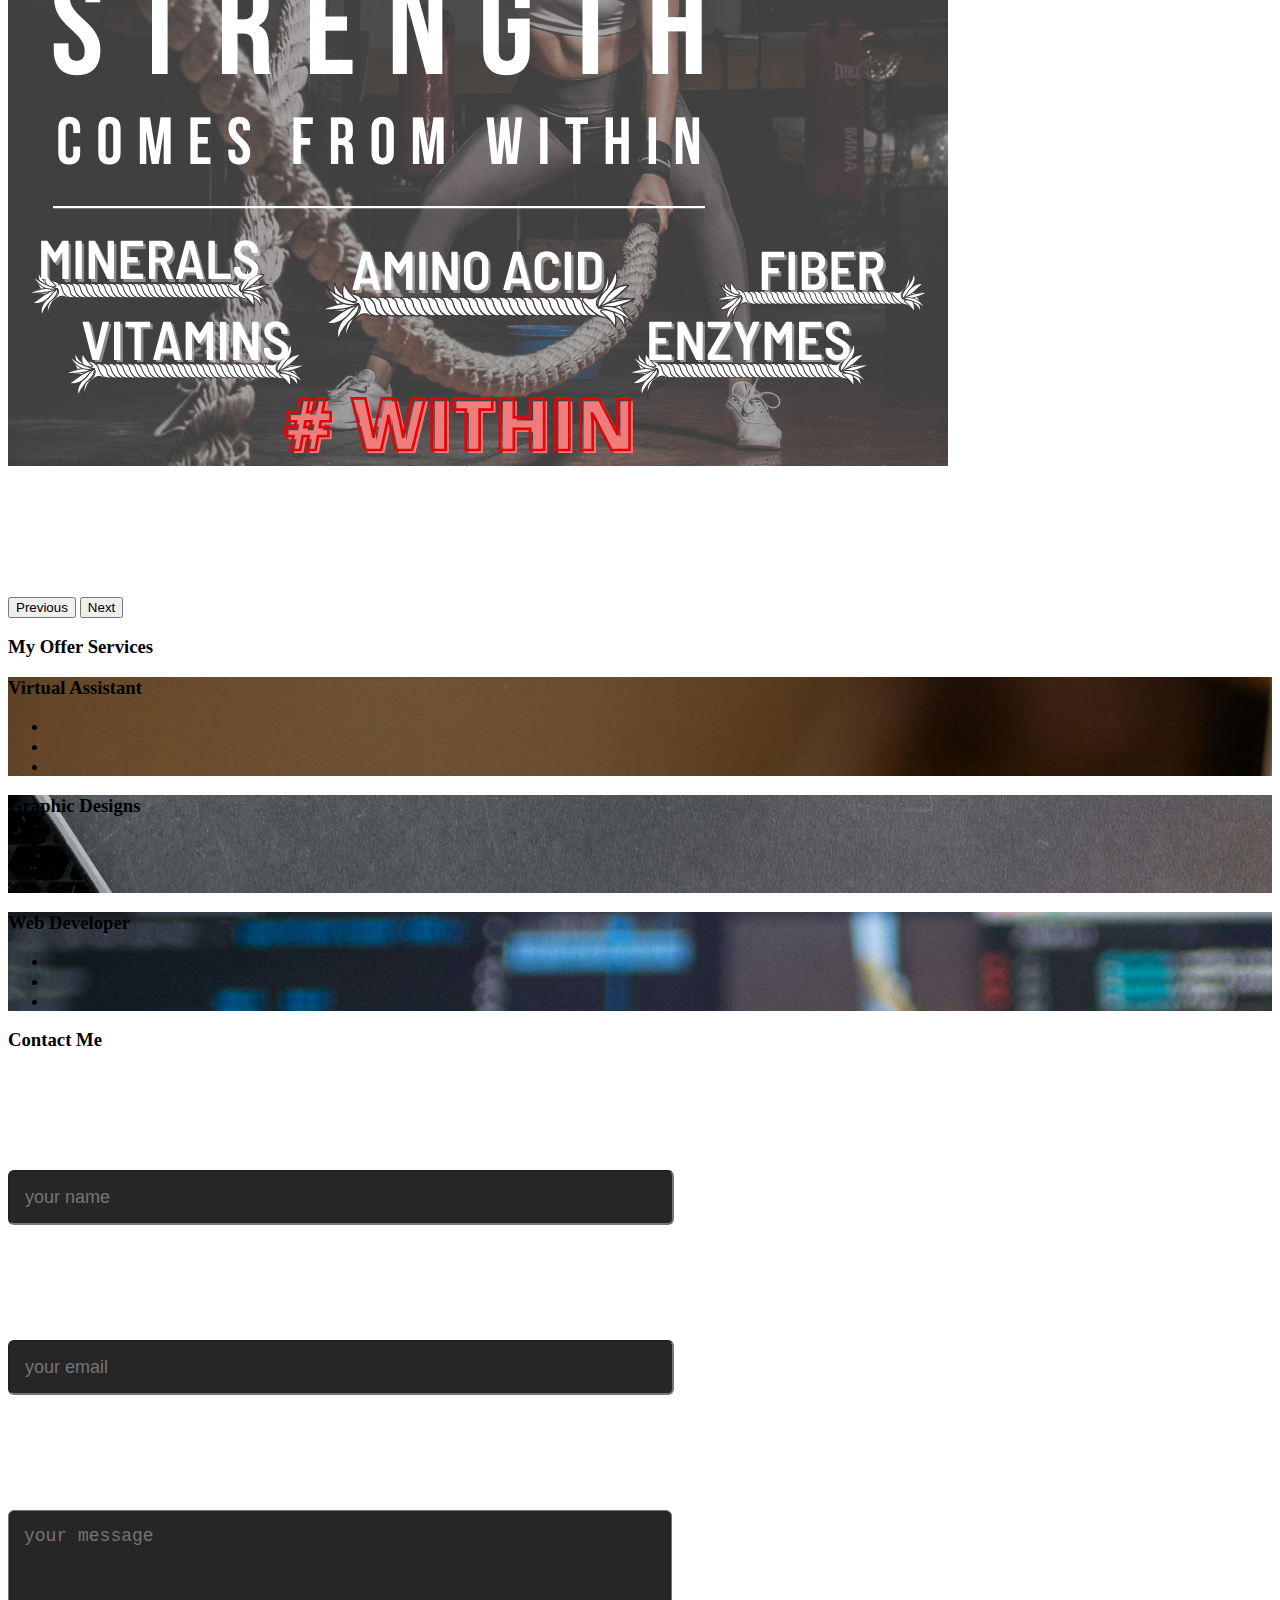
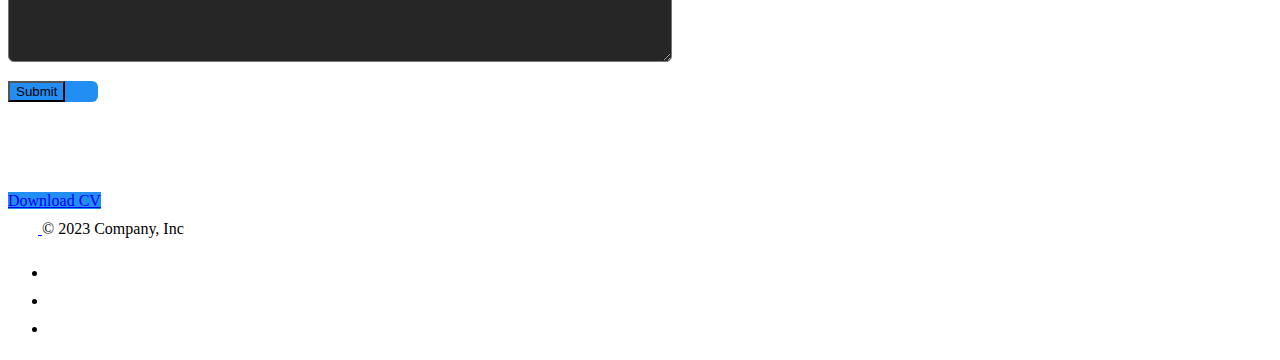
==== commit 9b76a05e: "carousel updates" ====
--- a/index.html
+++ b/index.html
@@ -51,6 +51,7 @@
     <button type="button" data-bs-target="#carouselExampleCaptions" data-bs-slide-to="1" aria-label="Slide 2"></button>
     <button type="button" data-bs-target="#carouselExampleCaptions" data-bs-slide-to="2" aria-label="Slide 3"></button>
     <button type="button" data-bs-target="#carouselExampleCaptions" data-bs-slide-to="3" aria-label="Slide 4"></button>
+    <button type="button" data-bs-target="#carouselExampleCaptions" data-bs-slide-to="4" aria-label="Slide 5"></button>
   </div>
   <div class="carousel-inner">
     <div class="carousel-item active">
@@ -78,6 +79,13 @@
       <a href="https://denz1412.github.io/Organic-Barley/index.html" target="_blank"><img src="./images/piolo01-new.jpg" class="d-block w-100 px " alt="..."></a>
       <div class="carousel-caption d-none d-md-block">
         <p style="font-size: 40px; color: white; ">Ecommerce Store</p>
+        <!-- <p>Some representative placeholder content for the second slide.</p> -->
+      </div>
+    </div>
+    <div class="carousel-item">
+      <a href="https://fb.watch/u1suhnL9ar/" target="_blank"><img src="./images/POWER 0f barley.png" class="d-block w-100 px " alt="..."></a>
+      <div class="carousel-caption d-none d-md-block">
+        <p style="font-size: 40px; color: white; ">Boost Coffe Product</p>
         <!-- <p>Some representative placeholder content for the second slide.</p> -->
       </div>
     </div>
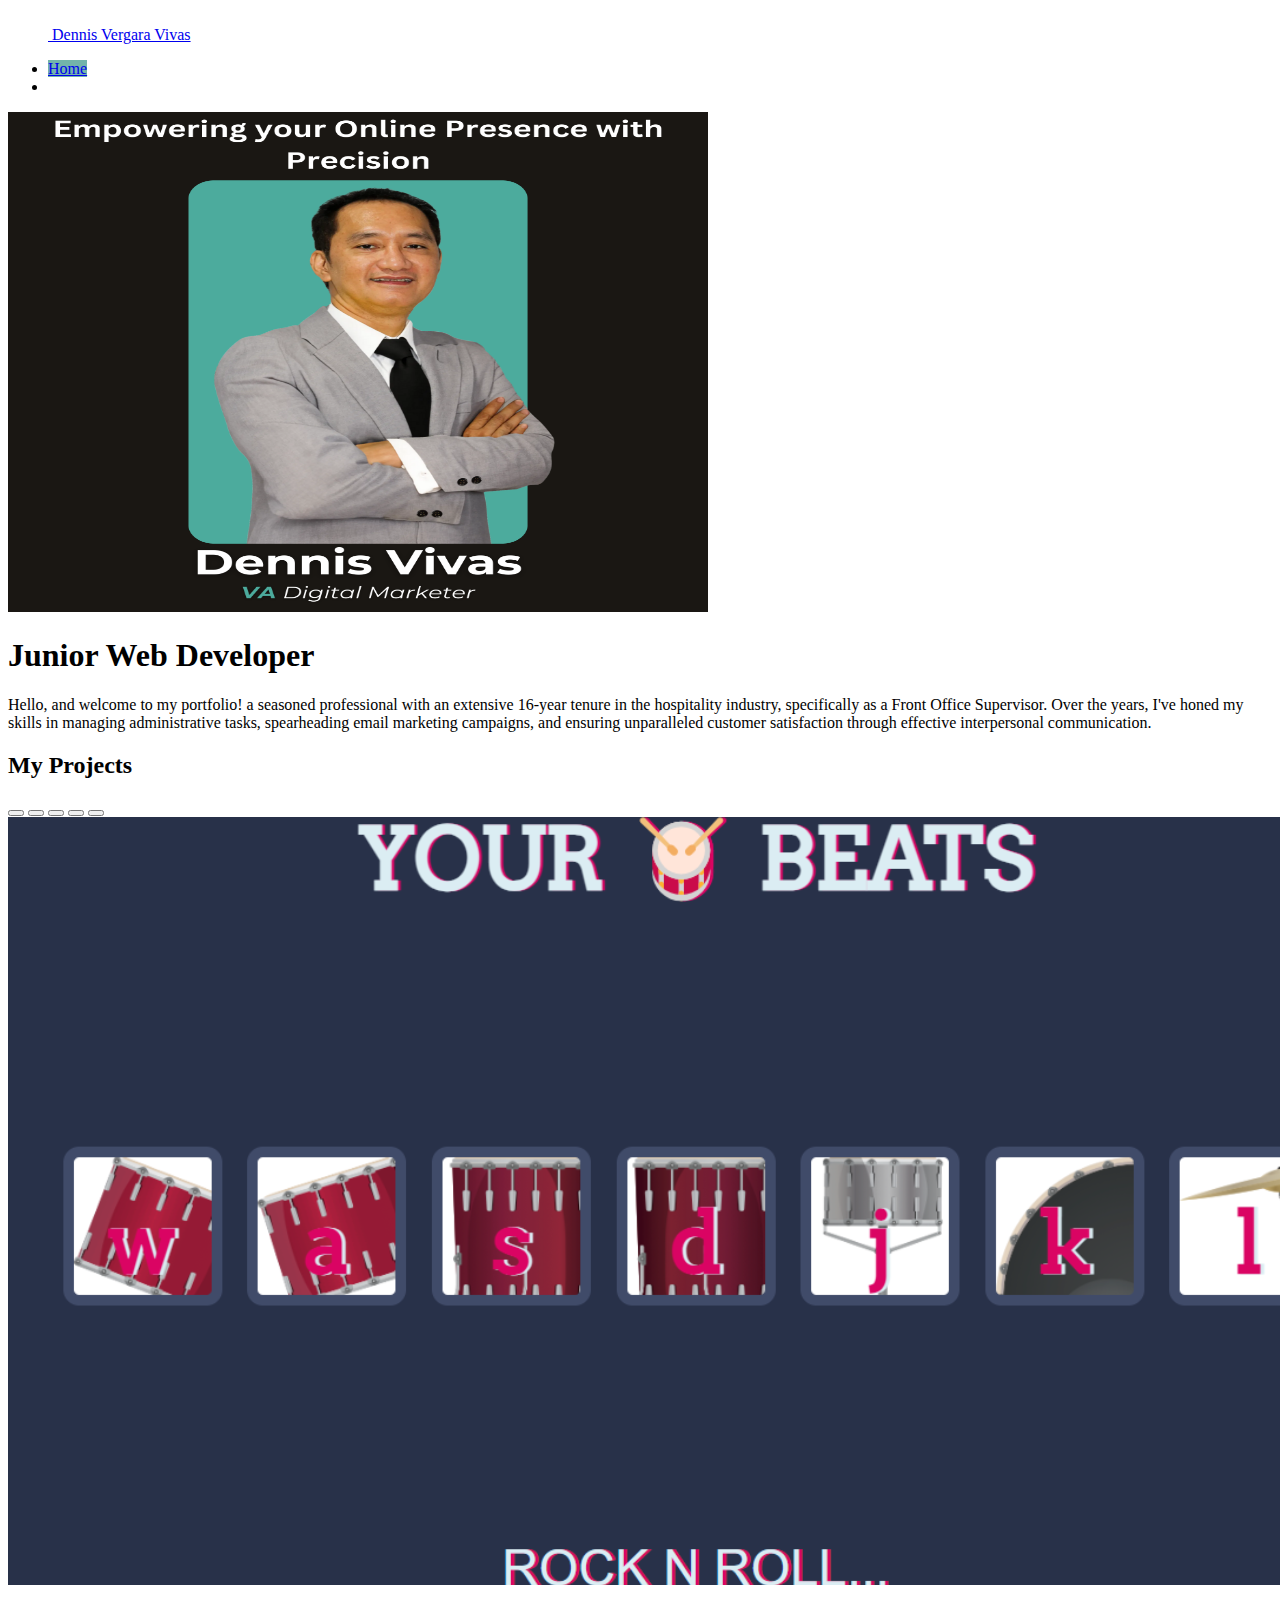
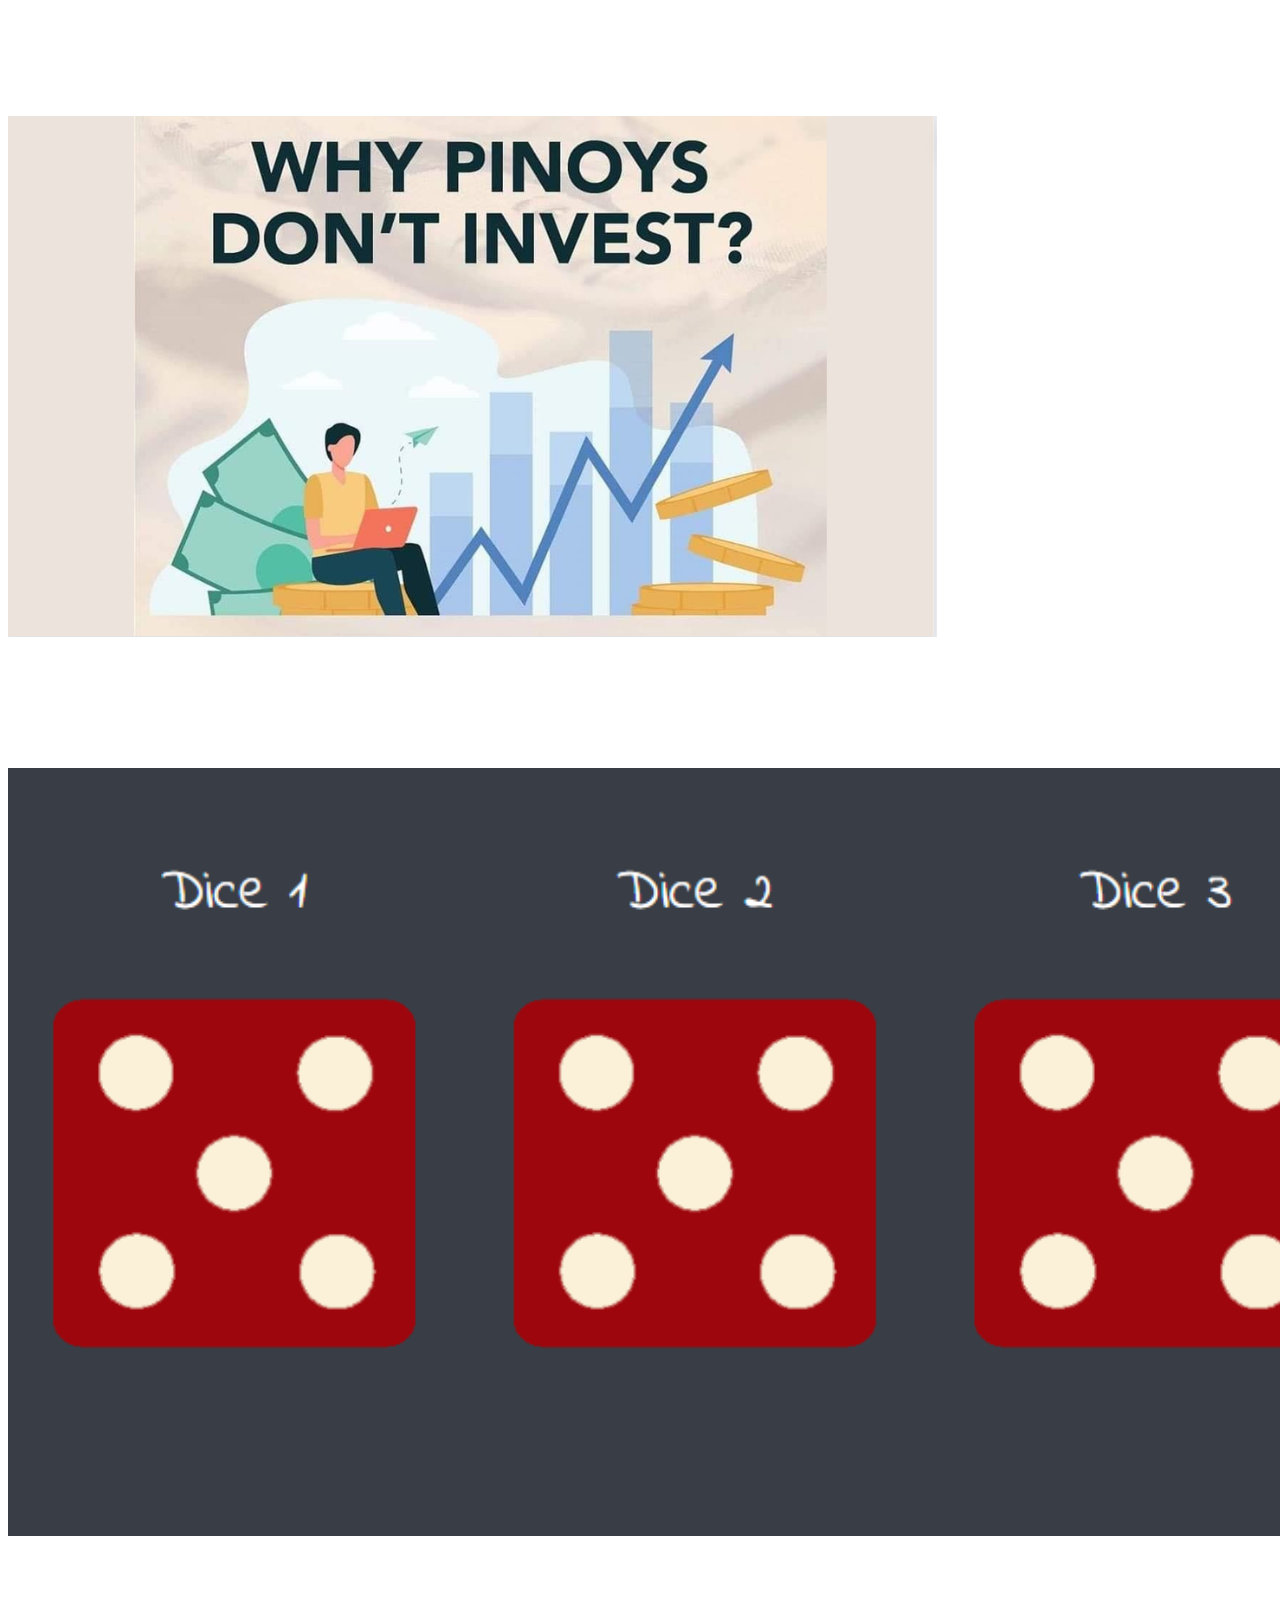
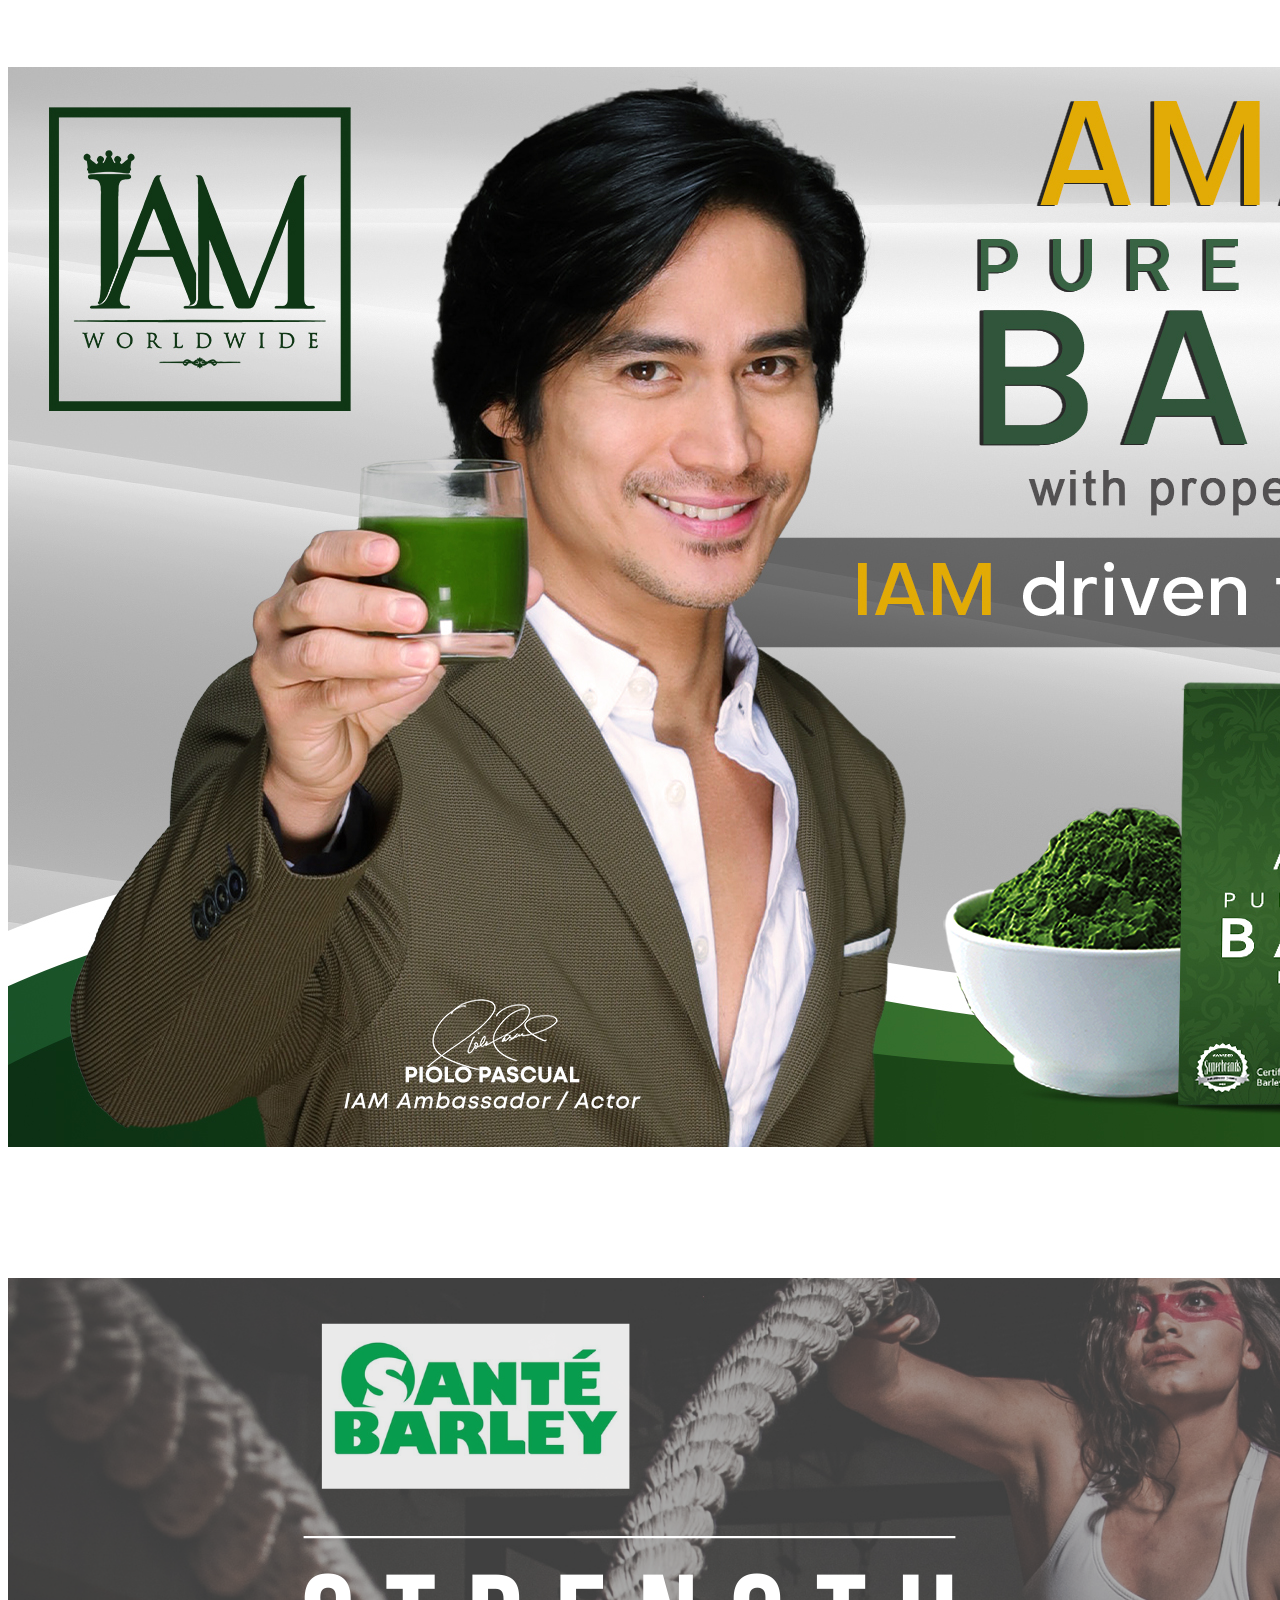
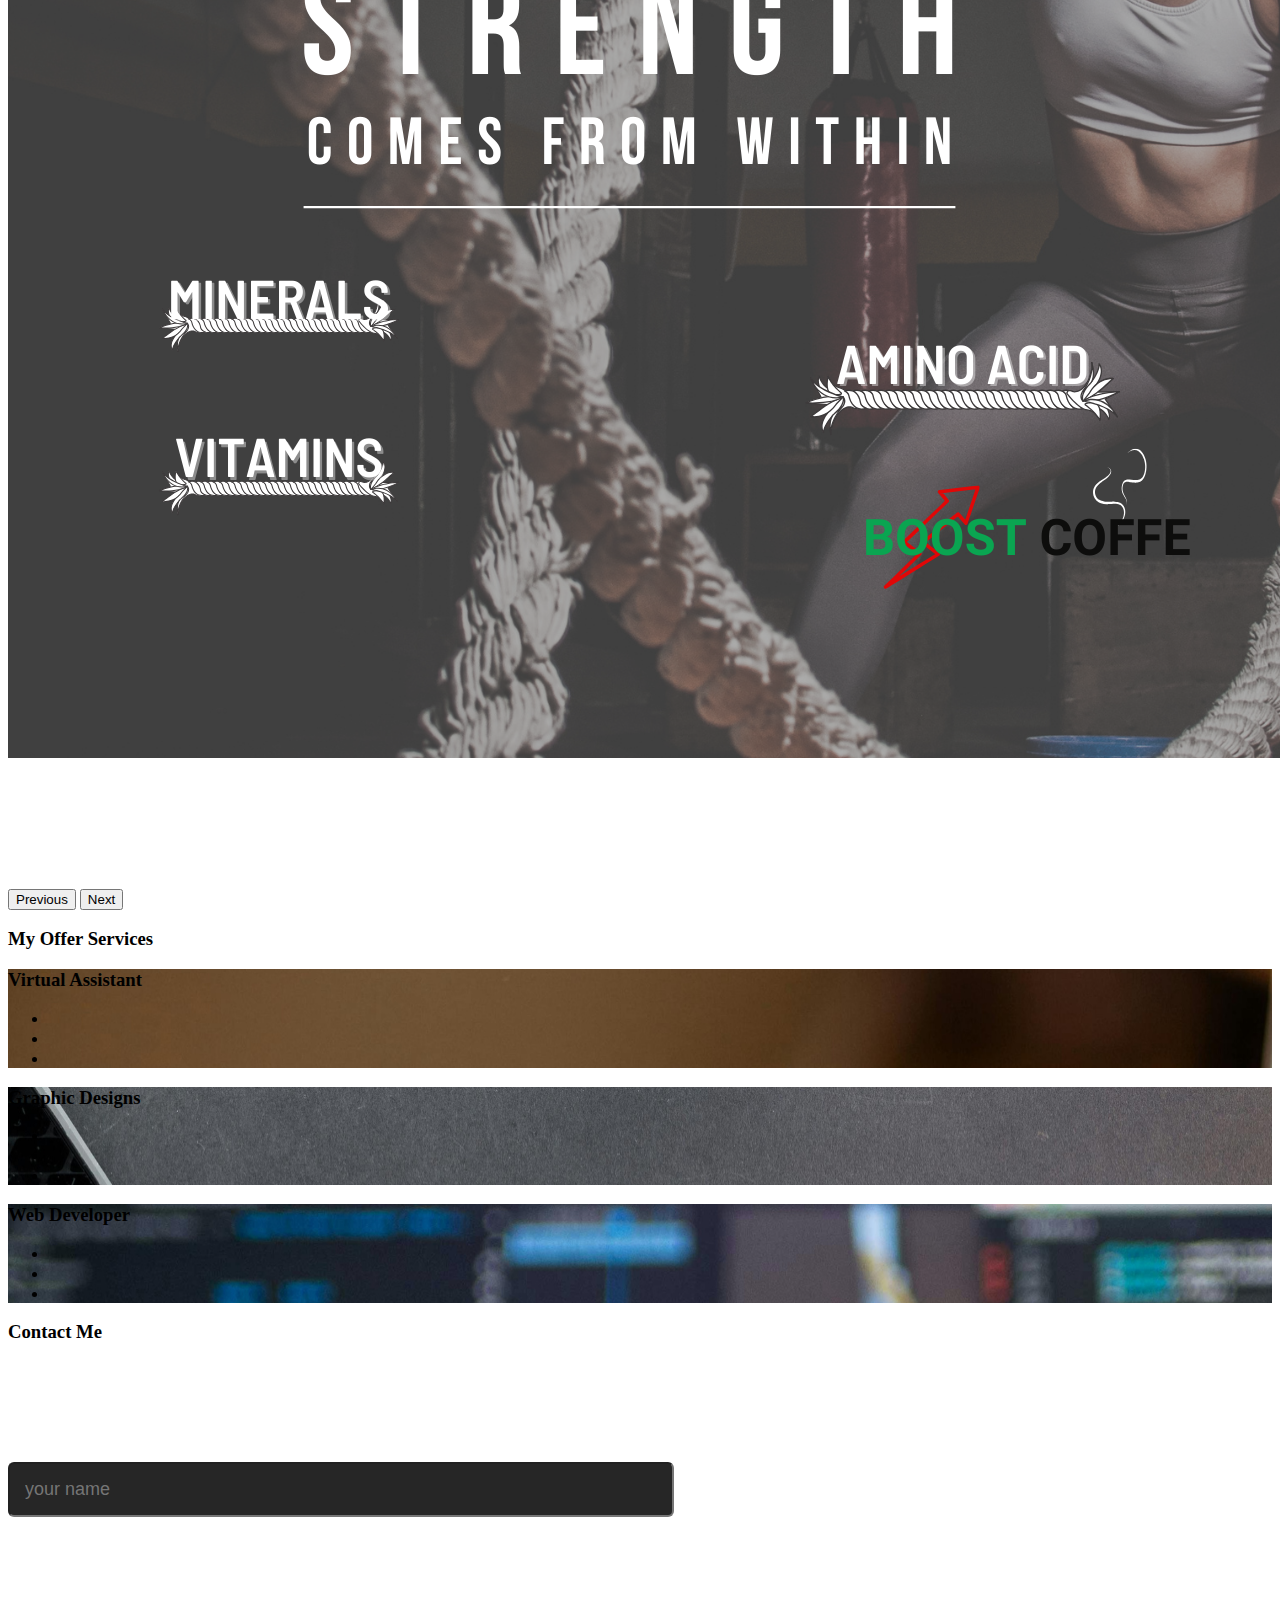
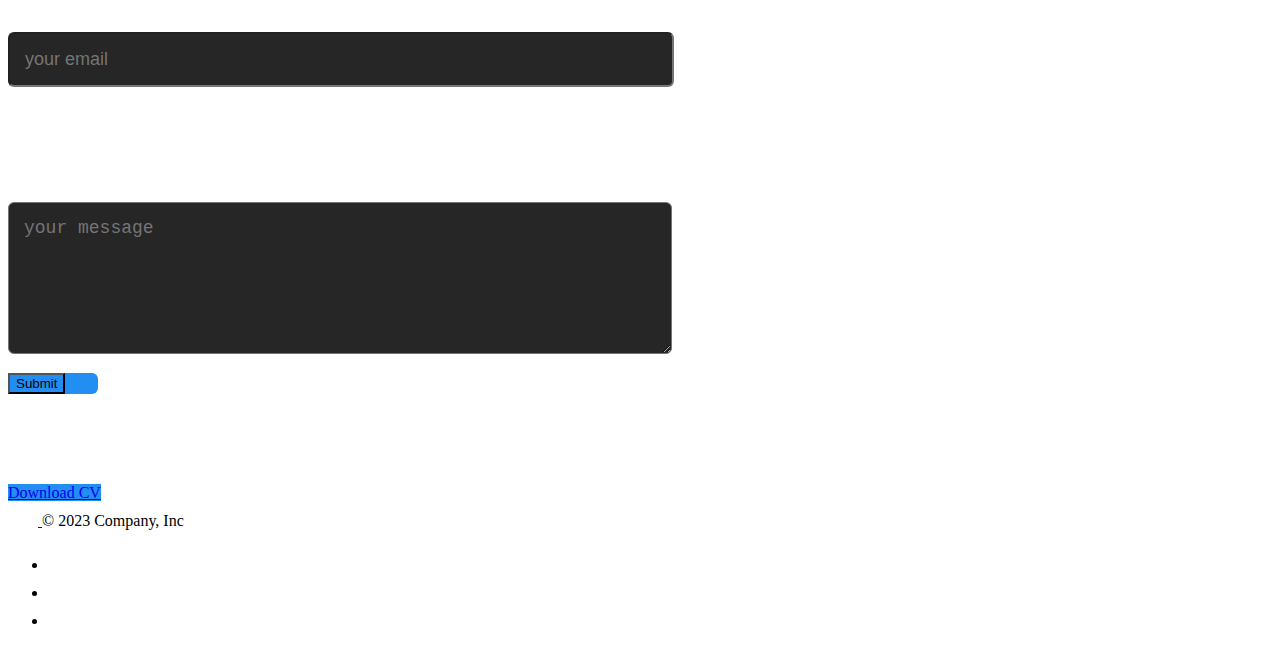
==== commit 7cde716b: "carousel updated" ====
--- a/index.html
+++ b/index.html
@@ -83,7 +83,7 @@
       </div>
     </div>
     <div class="carousel-item">
-      <a href="https://fb.watch/u1suhnL9ar/" target="_blank"><img src="./images/POWER 0f barley.png" class="d-block w-100 px " alt="..."></a>
+      <a href="https://fb.watch/u1suhnL9ar/" target="_blank"><img src="./images/COFFE BOOST.png" class="d-block w-100 px h- 50 px " alt="..."></a>
       <div class="carousel-caption d-none d-md-block">
         <p style="font-size: 40px; color: white; ">Boost Coffe Product</p>
         <!-- <p>Some representative placeholder content for the second slide.</p> -->
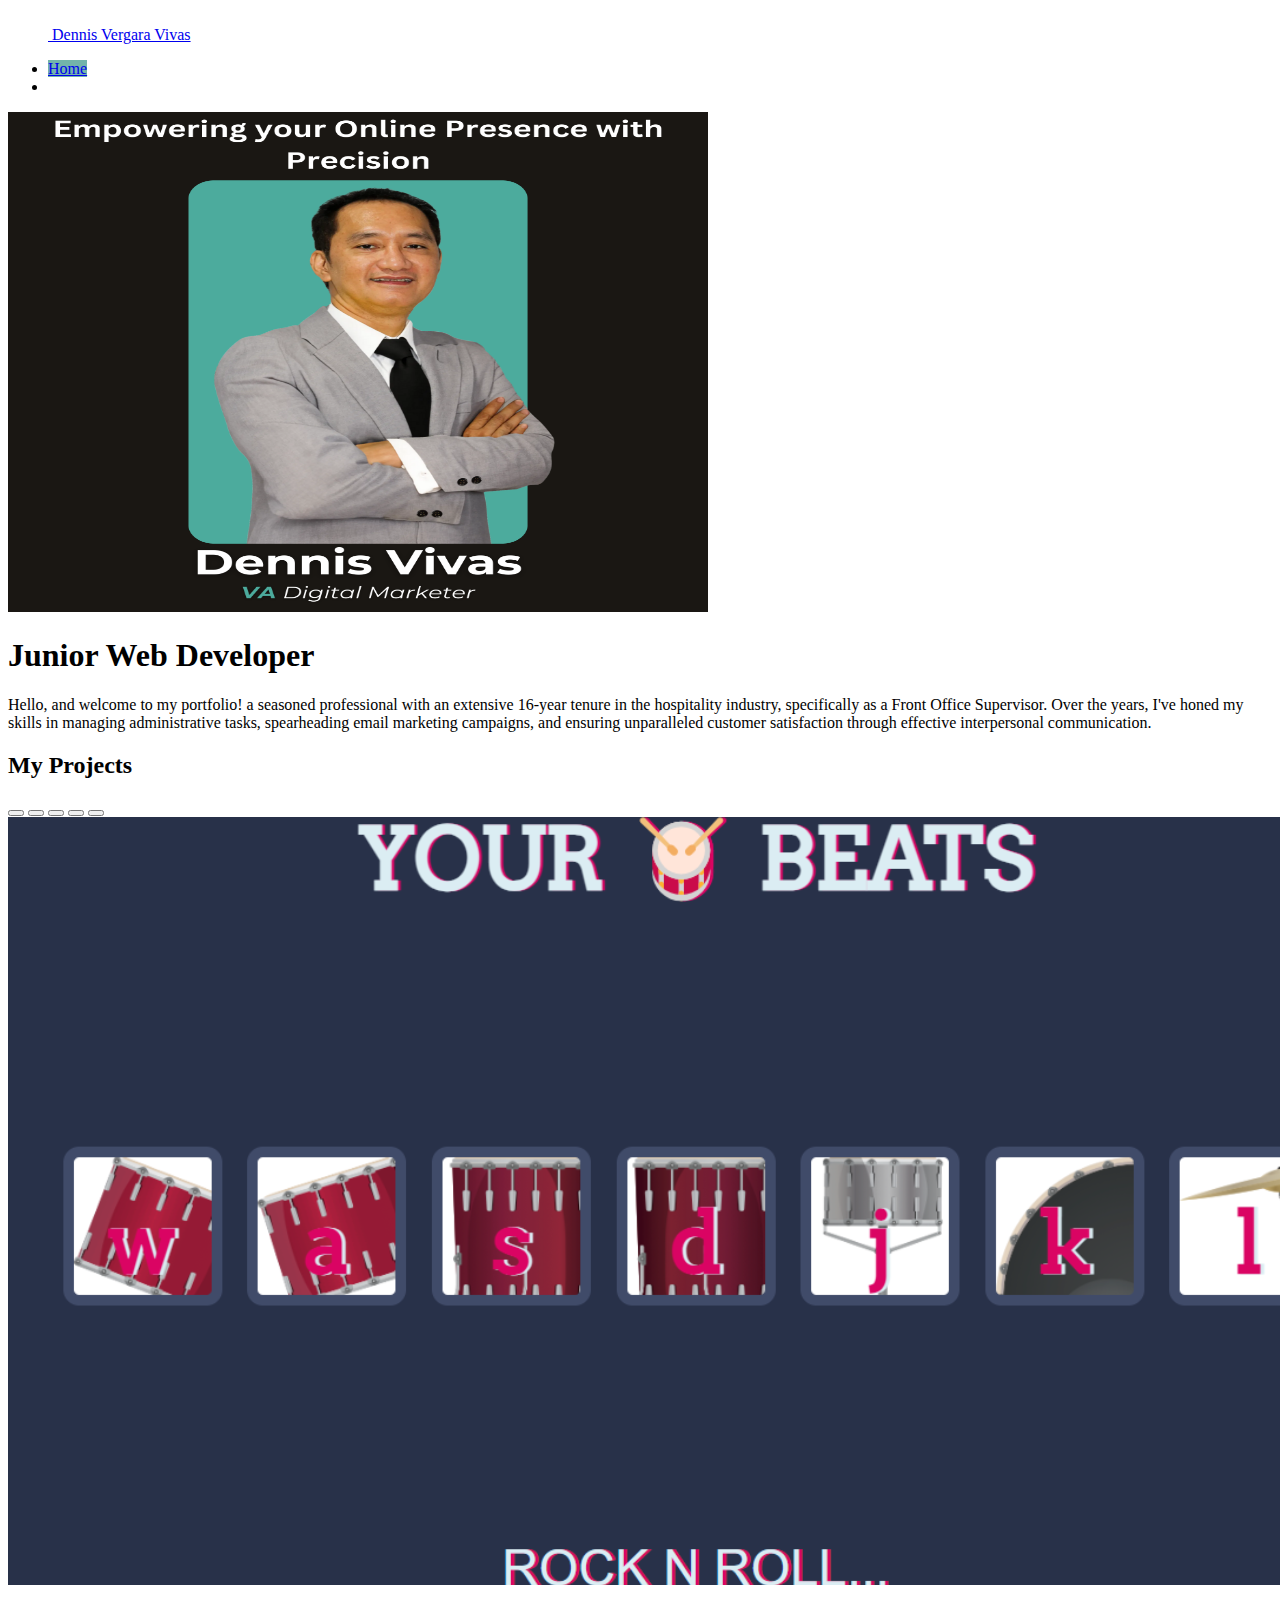
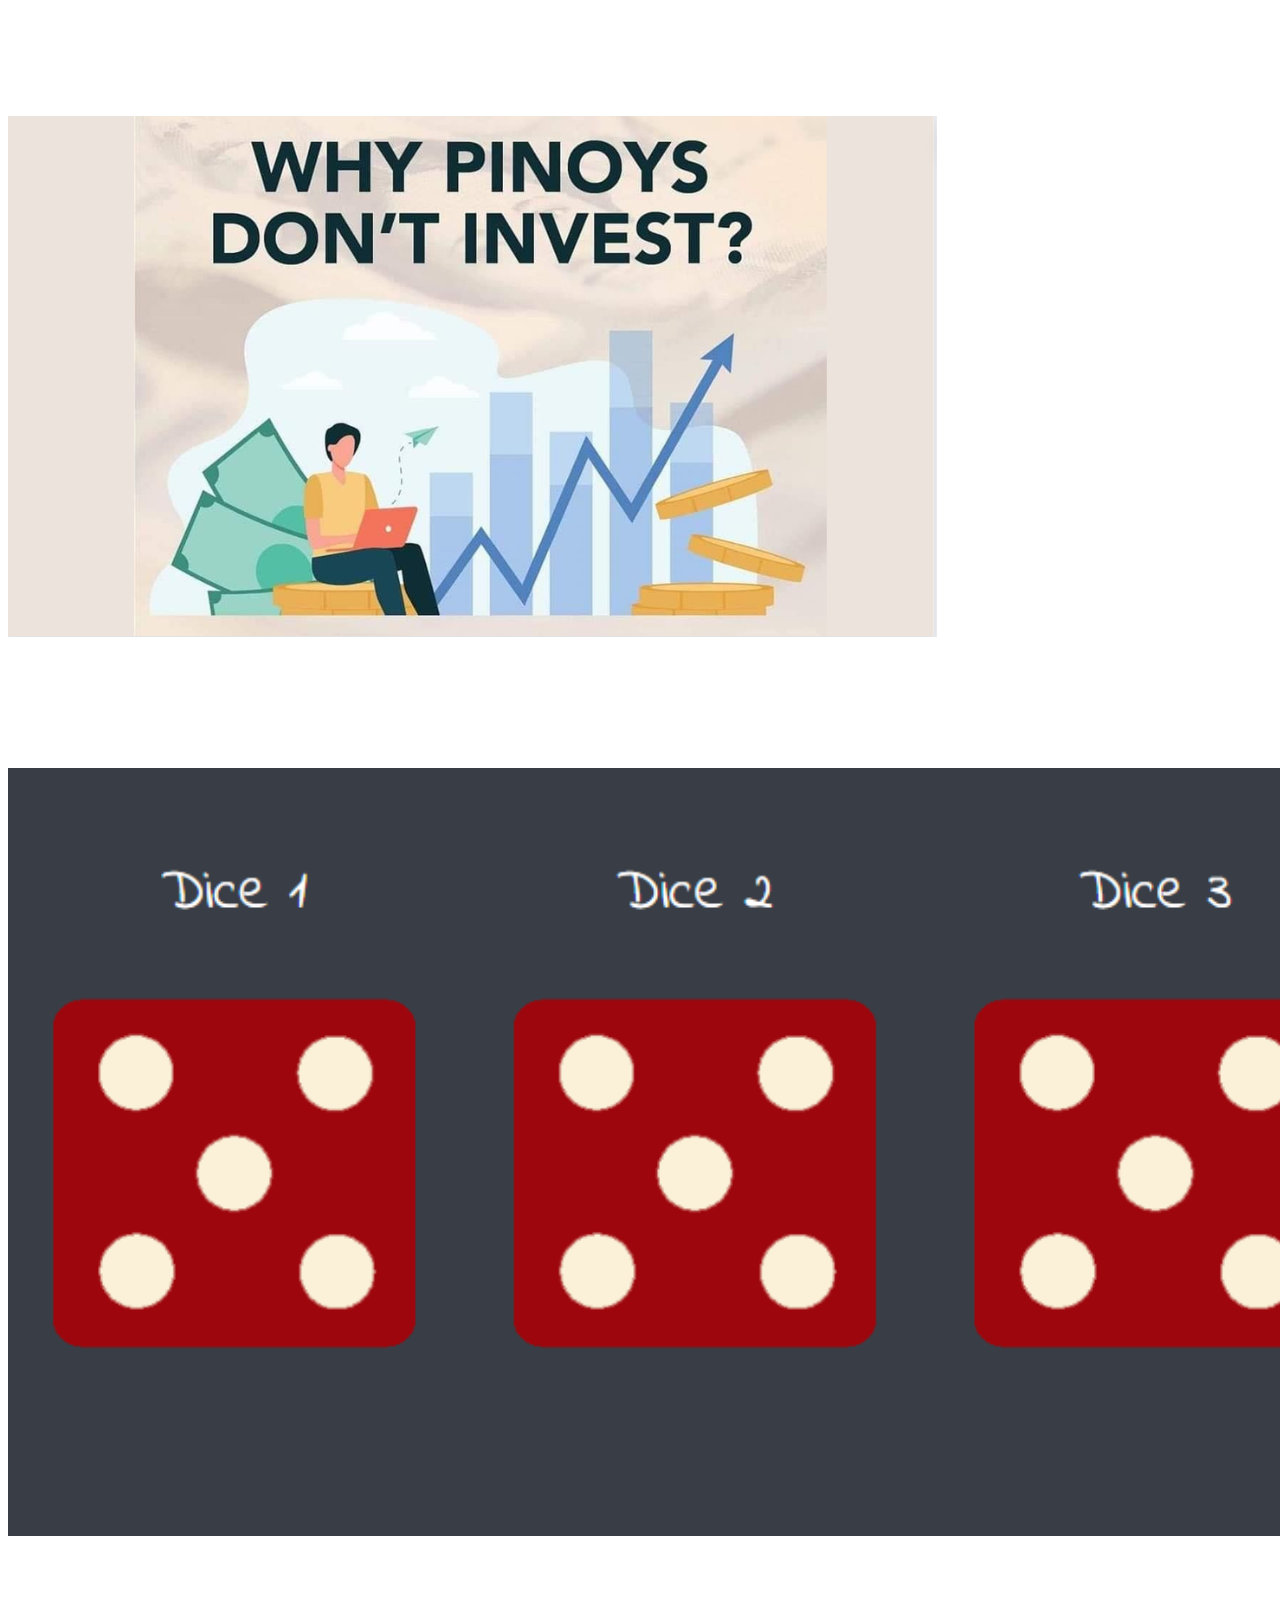
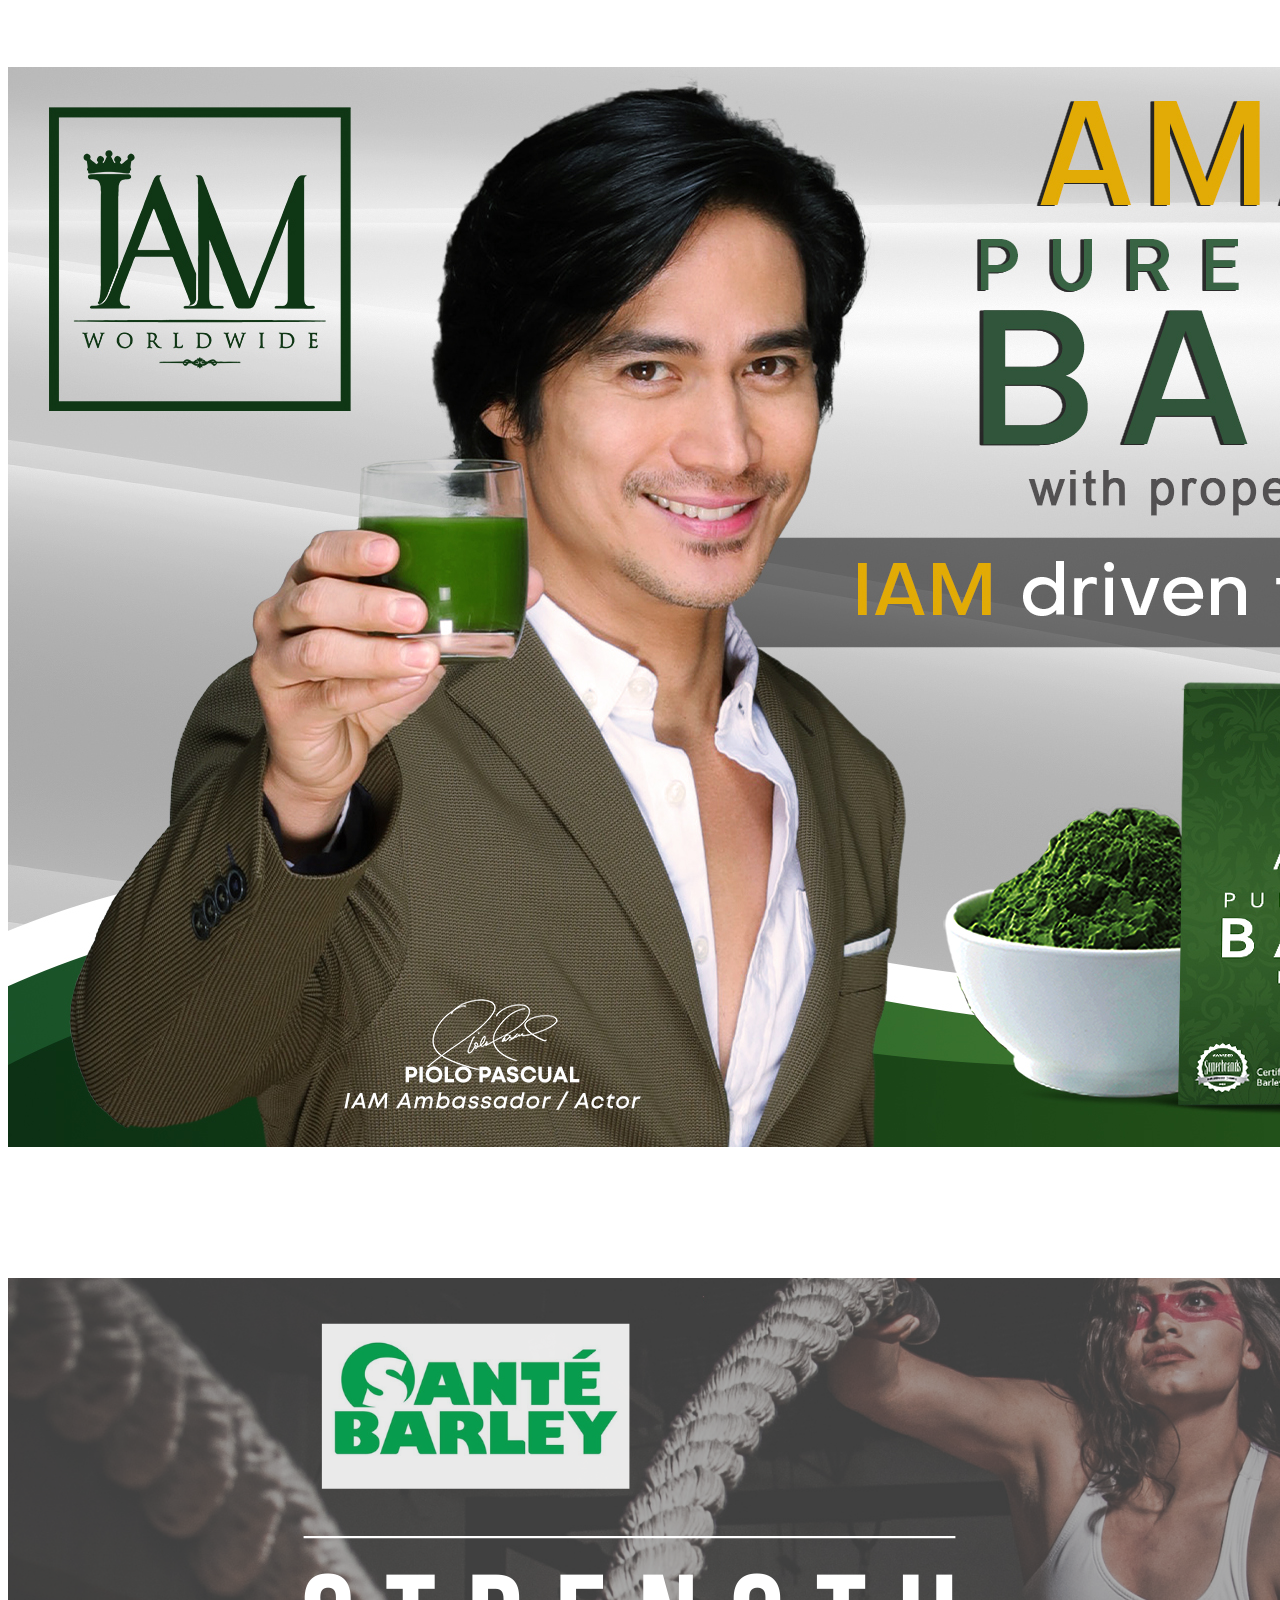
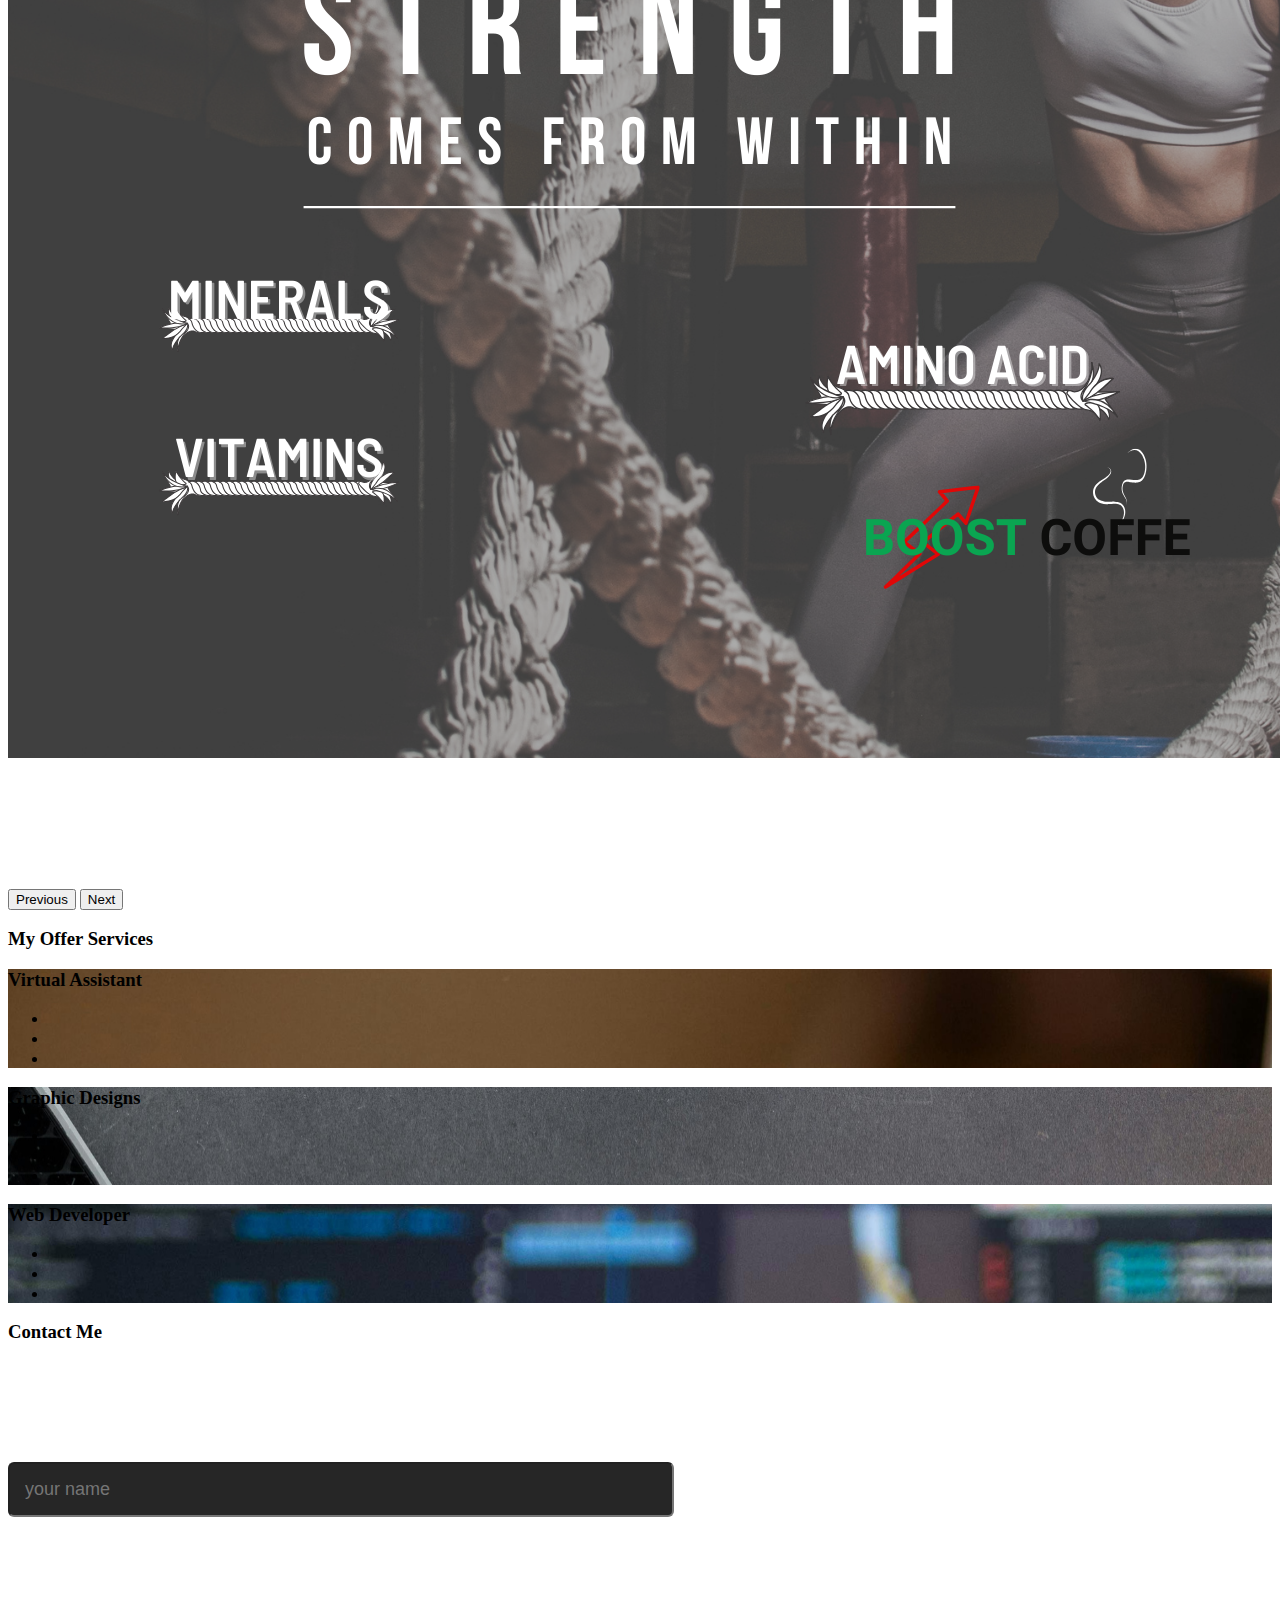
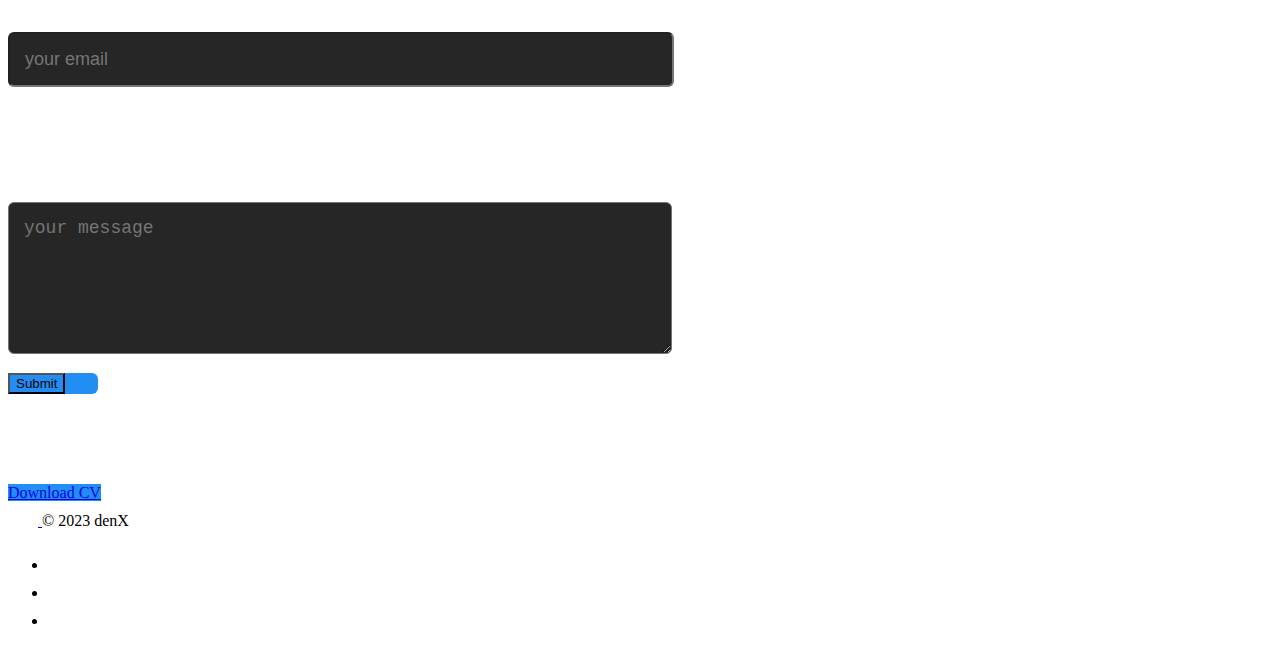
==== commit a5ad9f20: "copy right" ====
--- a/index.html
+++ b/index.html
@@ -203,7 +203,7 @@
     <a href="/" class="mb-3 me-2 mb-md-0 text-body-secondary text-decoration-none lh-1">
       <svg class="bi" width="30" height="24"><use xlink:href="#bootstrap"></use></svg>
     </a>
-    <span class="mb-3 mb-md-0 text-body-secondary">© 2023 Company, Inc</span>
+    <span class="mb-3 mb-md-0 text-body-secondary">© 2023 denX</span>
   </div>
 
   <ul class="nav col-md-4 justify-content-end list-unstyled d-flex">
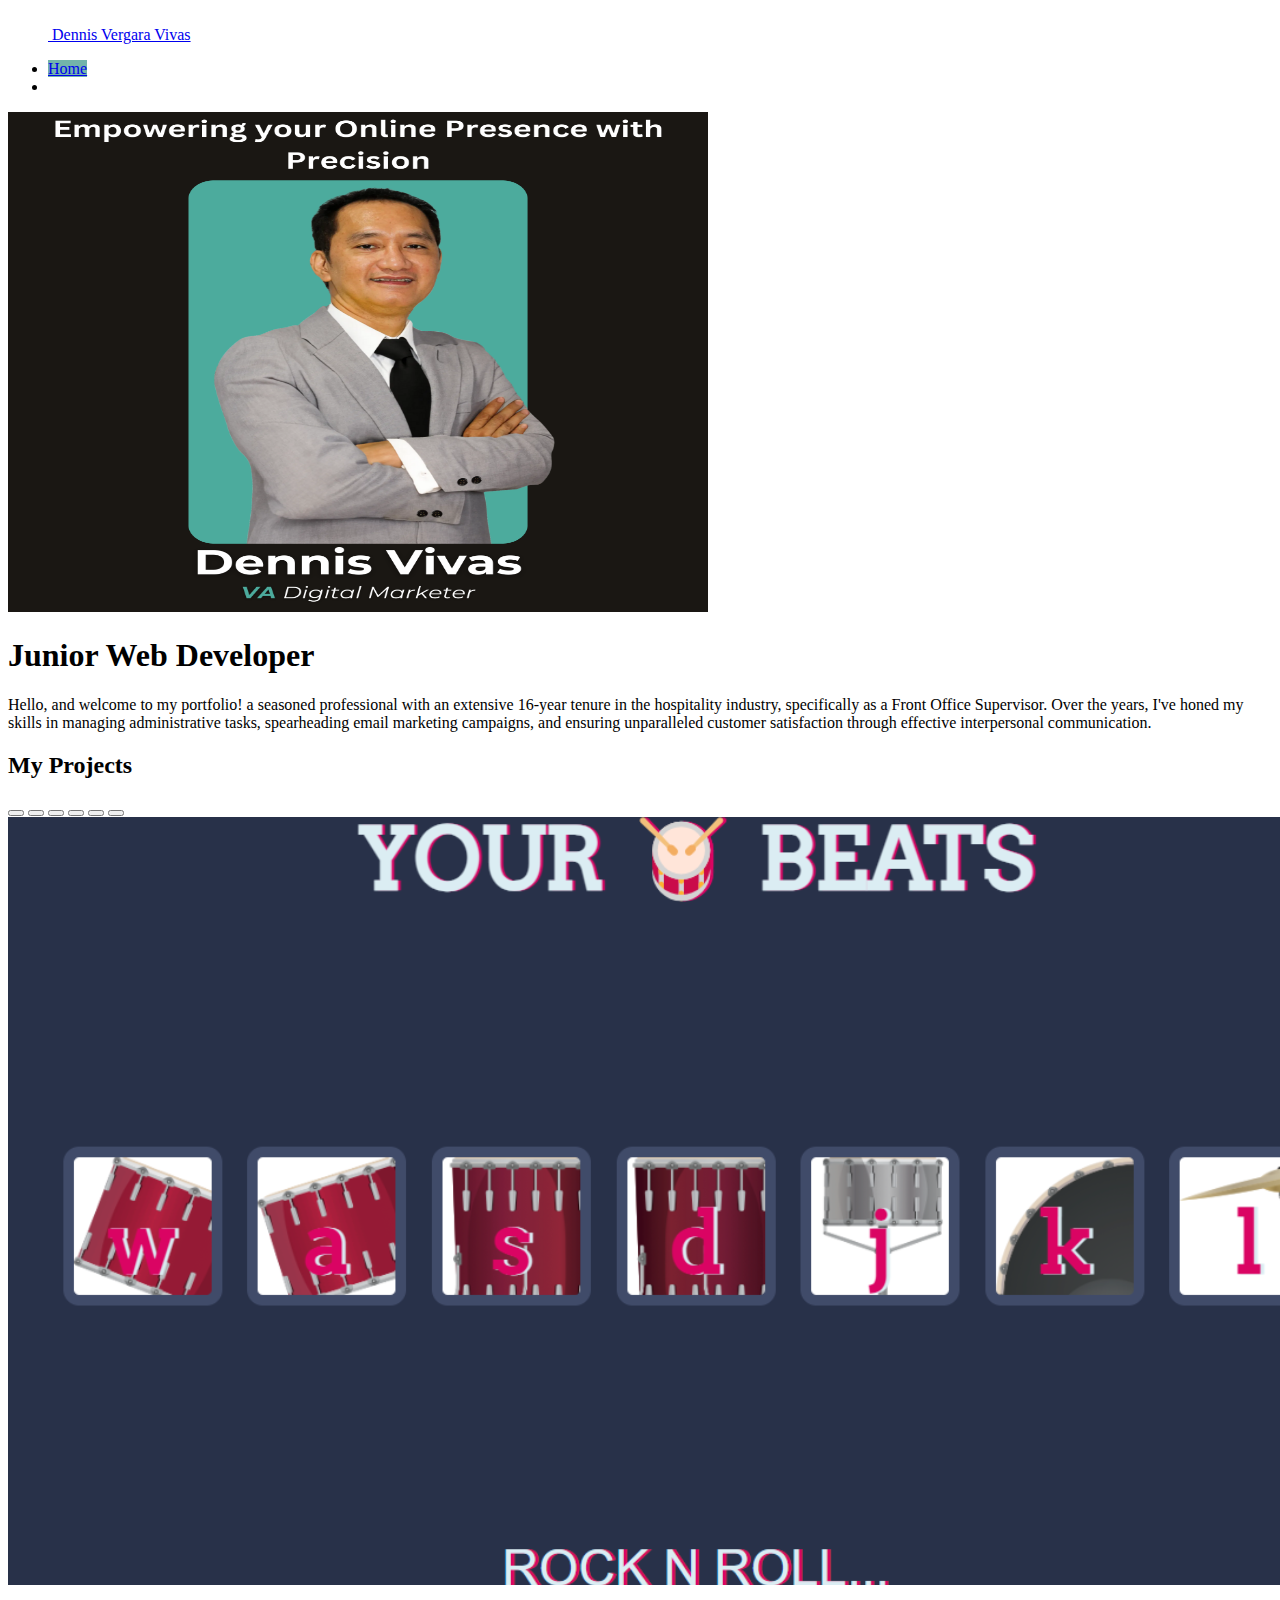
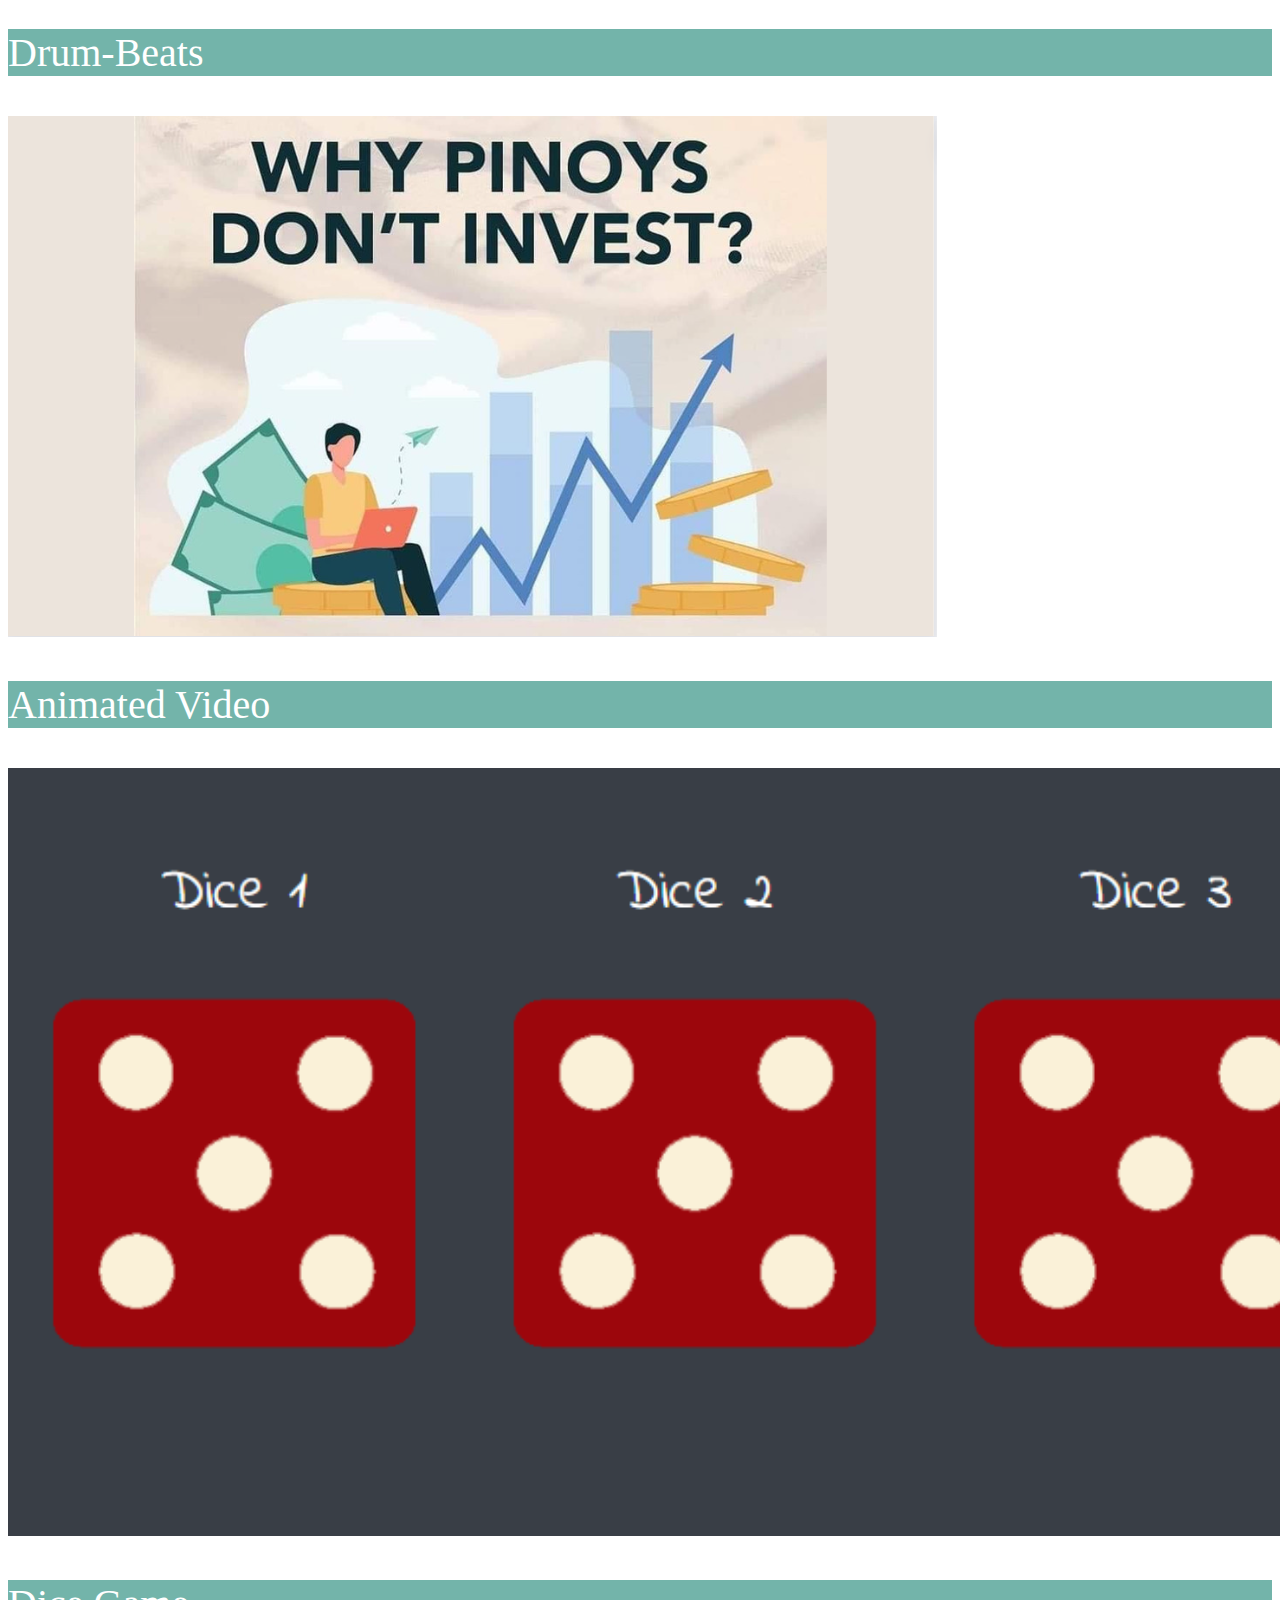
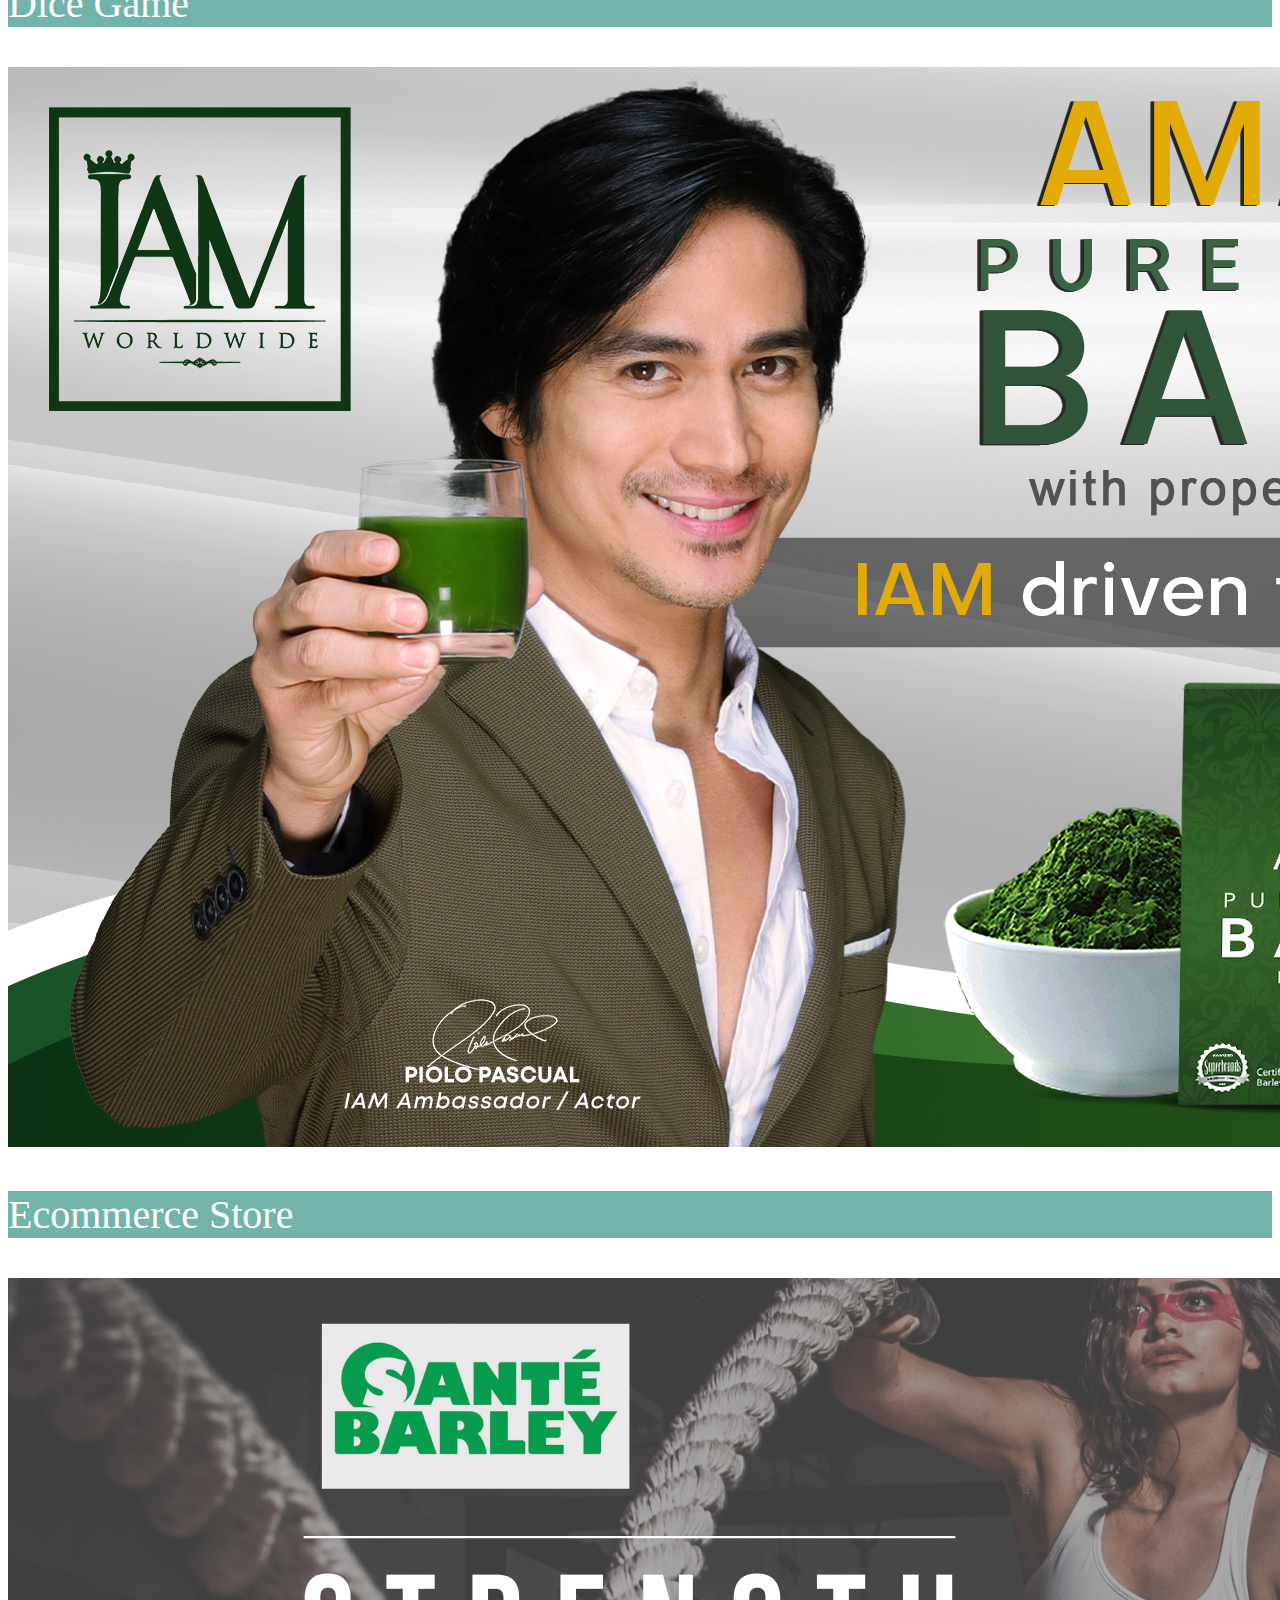
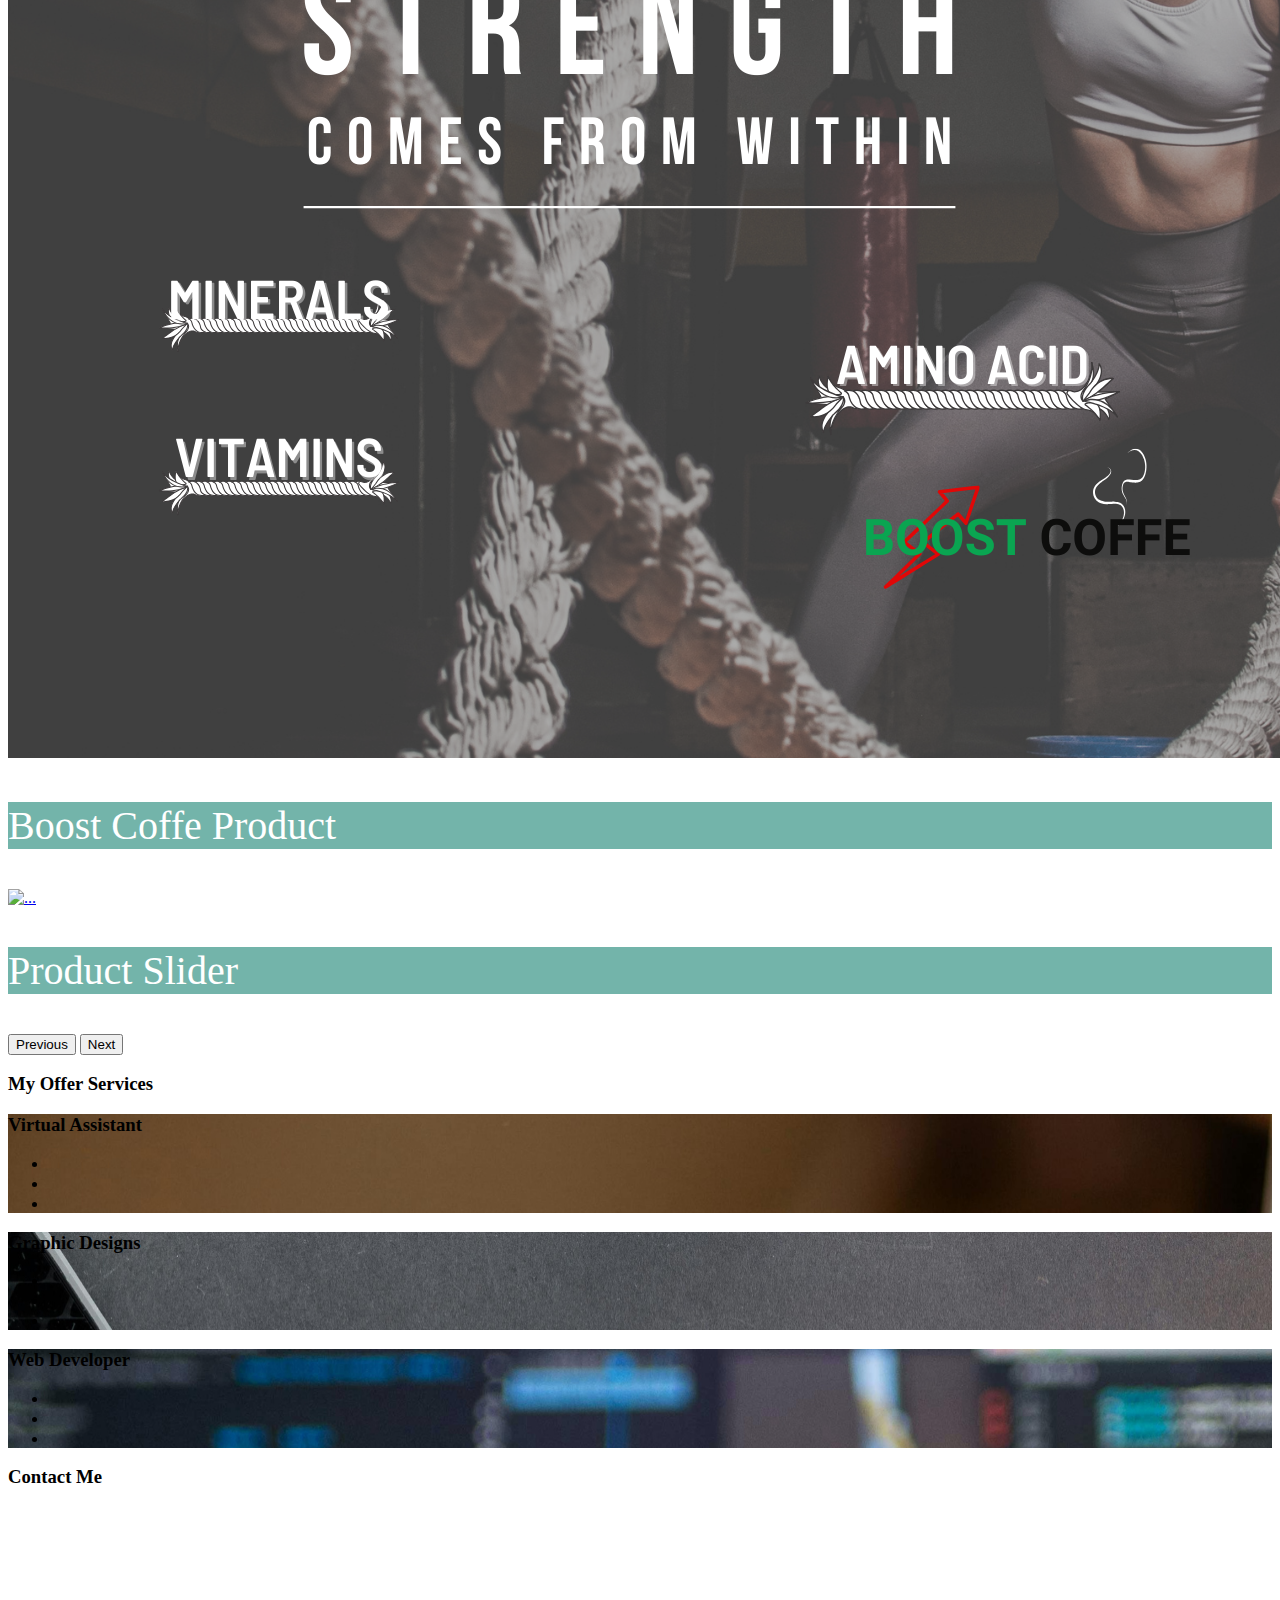
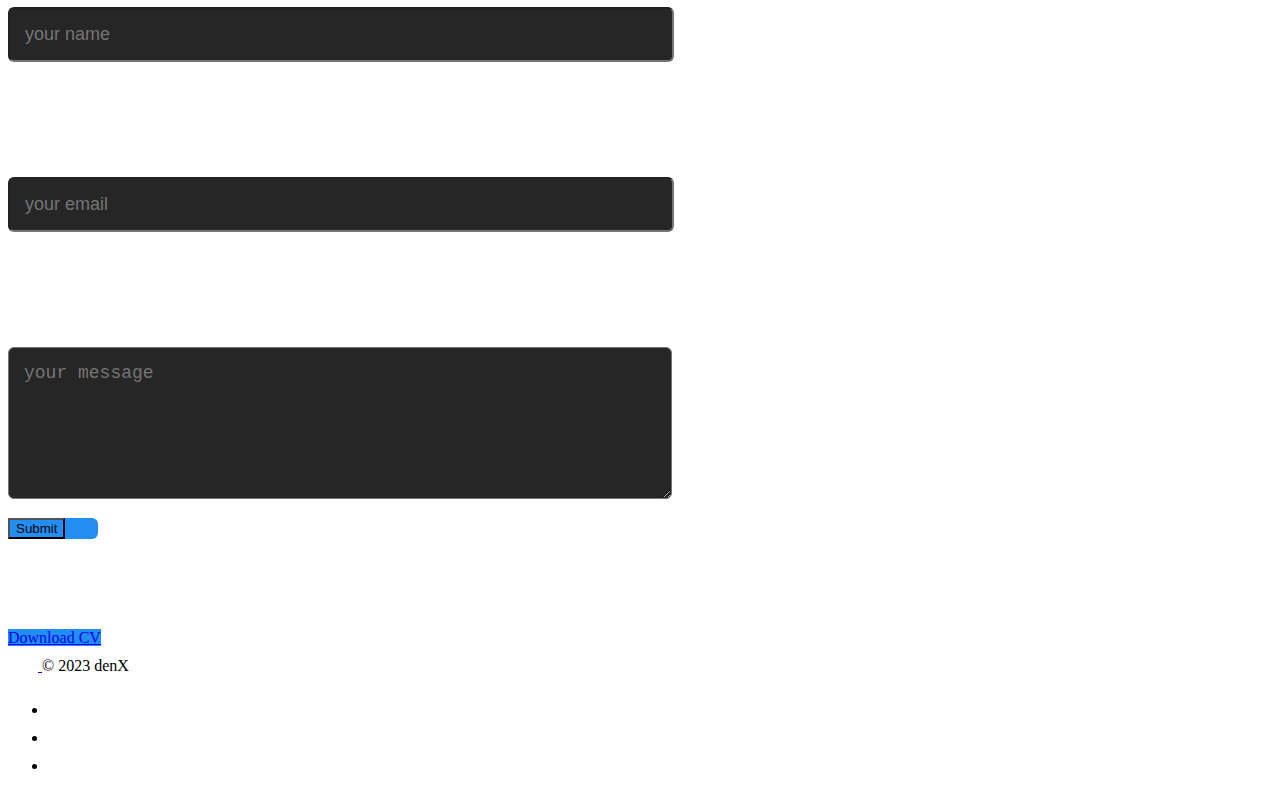
==== commit 4cc616d6: "products slider" ====
--- a/index.html
+++ b/index.html
@@ -52,40 +52,48 @@
     <button type="button" data-bs-target="#carouselExampleCaptions" data-bs-slide-to="2" aria-label="Slide 3"></button>
     <button type="button" data-bs-target="#carouselExampleCaptions" data-bs-slide-to="3" aria-label="Slide 4"></button>
     <button type="button" data-bs-target="#carouselExampleCaptions" data-bs-slide-to="4" aria-label="Slide 5"></button>
+    <button type="button" data-bs-target="#carouselExampleCaptions" data-bs-slide-to="5" aria-label="Slide 6"></button>
   </div>
   <div class="carousel-inner">
     <div class="carousel-item active">
       <a href="https://denz1412.github.io/Drum-Beats/" target="_blank"><img src="images/Drums (1).png" class="d-block w-100" alt="..."></a>
       <div class="carousel-caption d-none d-md-block">
-        <p style="font-size: 40px; color: white; ">Drum-Beats</p>
+        <p style="font-size: 40px; color: white; background-color: #73b4aa;">Drum-Beats</p>
         <!-- <p>Some representative placeholder content for the first slide.</p> -->
       </div>
     </div>
     <div class="carousel-item">
       <a href="https://www.facebook.com/100091499623634/videos/257040450147754" target="_blank"><img src="./images/animated video.png" class="d-block w-100 px " alt="..."></a>
       <div class="carousel-caption d-none d-md-block">
-        <p style="font-size: 40px; color: white; ">Animated Video</p>
+        <p style="font-size: 40px; color: white; background-color: #73b4aa;">Animated Video</p>
         <!-- <p>Some representative placeholder content for the second slide.</p> -->
       </div>
     </div>
     <div class="carousel-item">
       <a href="https://denz1412.github.io/dice-game/" target="_blank"><img src="./images/DICE.png" class="d-block w-100" alt="..."></a>
       <div class="carousel-caption d-none d-md-block">
-        <p style="font-size: 40px; color: white; ">Dice Game</p>
+        <p style="font-size: 40px; color: white; background-color: #73b4aa; ">Dice Game</p>
         <!-- <p>landing page.</p> -->
       </div>
     </div>
     <div class="carousel-item">
       <a href="https://denz1412.github.io/Organic-Barley/index.html" target="_blank"><img src="./images/piolo01-new.jpg" class="d-block w-100 px " alt="..."></a>
       <div class="carousel-caption d-none d-md-block">
-        <p style="font-size: 40px; color: white; ">Ecommerce Store</p>
+        <p style="font-size: 40px; color: white; background-color: #73b4aa; ">Ecommerce Store</p>
         <!-- <p>Some representative placeholder content for the second slide.</p> -->
       </div>
     </div>
     <div class="carousel-item">
       <a href="https://fb.watch/u1suhnL9ar/" target="_blank"><img src="./images/COFFE BOOST.png" class="d-block w-100 px h- 50 px " alt="..."></a>
       <div class="carousel-caption d-none d-md-block">
-        <p style="font-size: 40px; color: white; ">Boost Coffe Product</p>
+        <p style="font-size: 40px; color: white; background-color: #73b4aa;">Boost Coffe Product</p>
+        <!-- <p>Some representative placeholder content for the second slide.</p> -->
+      </div>
+    </div>
+    <div class="carousel-item">
+      <a href="slider.html" target="_blank"><img src="./images/Ambassador-2024-Updated.jpg" class="d-block w-100 px h- 50 px " alt="..."></a>
+      <div class="carousel-caption d-none d-md-block">
+        <p style="font-size: 40px; color: white; background-color: #73b4aa; "> Product Slider</p>
         <!-- <p>Some representative placeholder content for the second slide.</p> -->
       </div>
     </div>
@@ -203,7 +211,7 @@
     <a href="/" class="mb-3 me-2 mb-md-0 text-body-secondary text-decoration-none lh-1">
       <svg class="bi" width="30" height="24"><use xlink:href="#bootstrap"></use></svg>
     </a>
-    <span class="mb-3 mb-md-0 text-body-secondary">© 2023 denX</span>
+    <span class="mb-3 mb-md-0 text-body-secondary" >© 2023 denX </span >
   </div>
 
   <ul class="nav col-md-4 justify-content-end list-unstyled d-flex">
--- a/index.css
+++ b/index.css
@@ -19,6 +19,7 @@
     transform: scale(1.1);
   }
 }
+
 
 form input,form textarea{
   width: 50%;
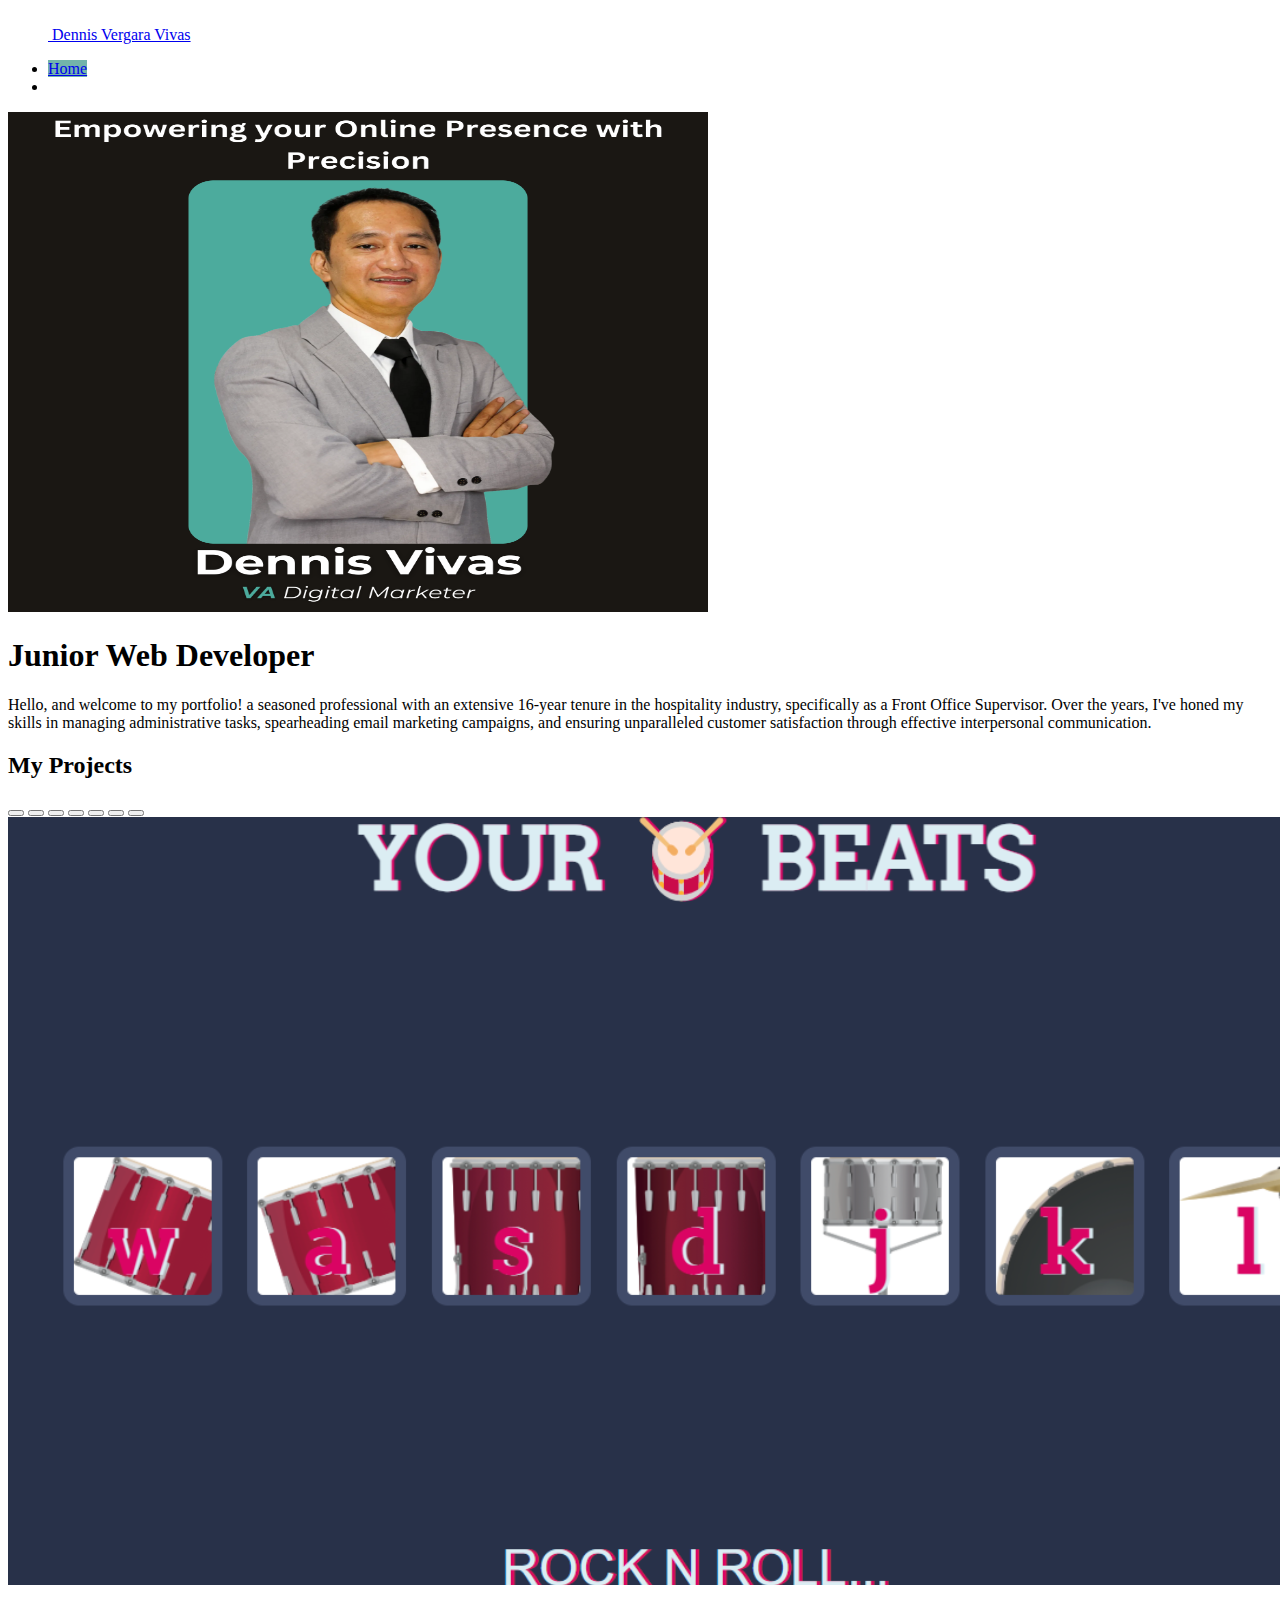
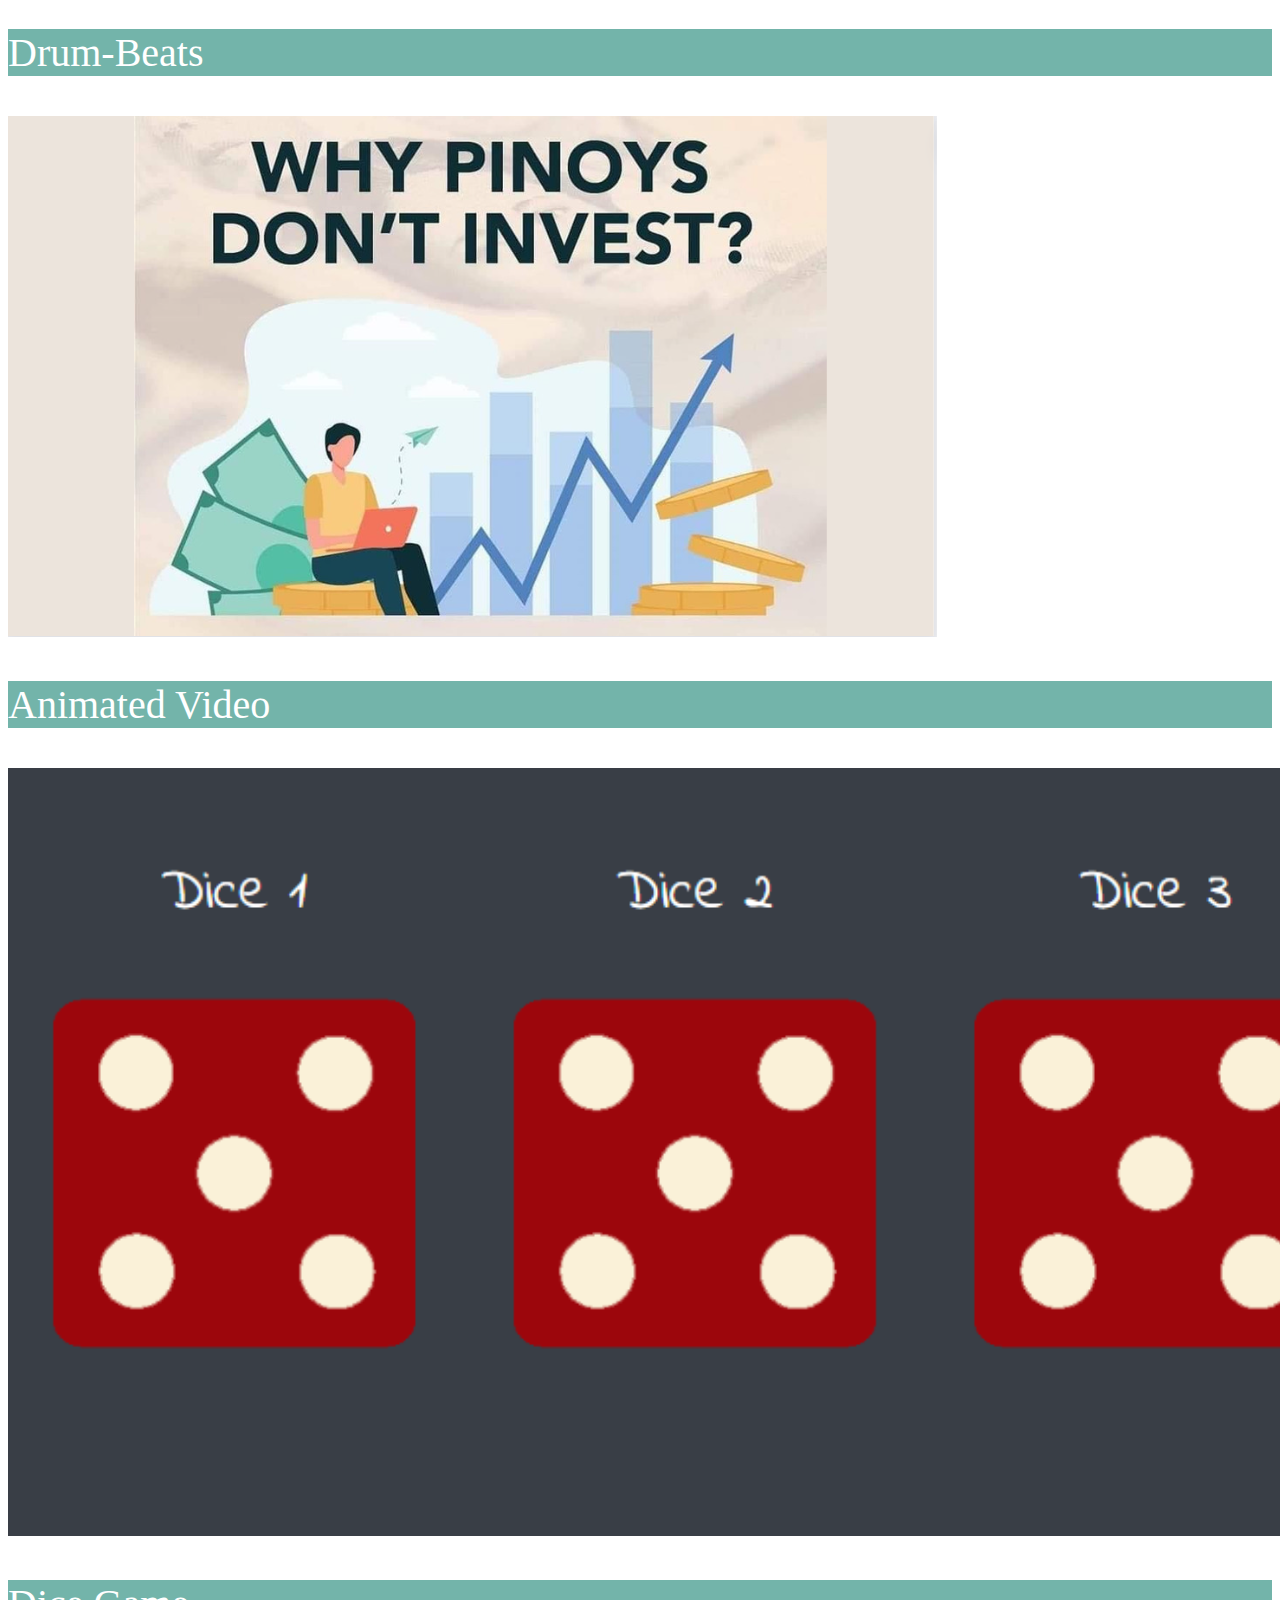
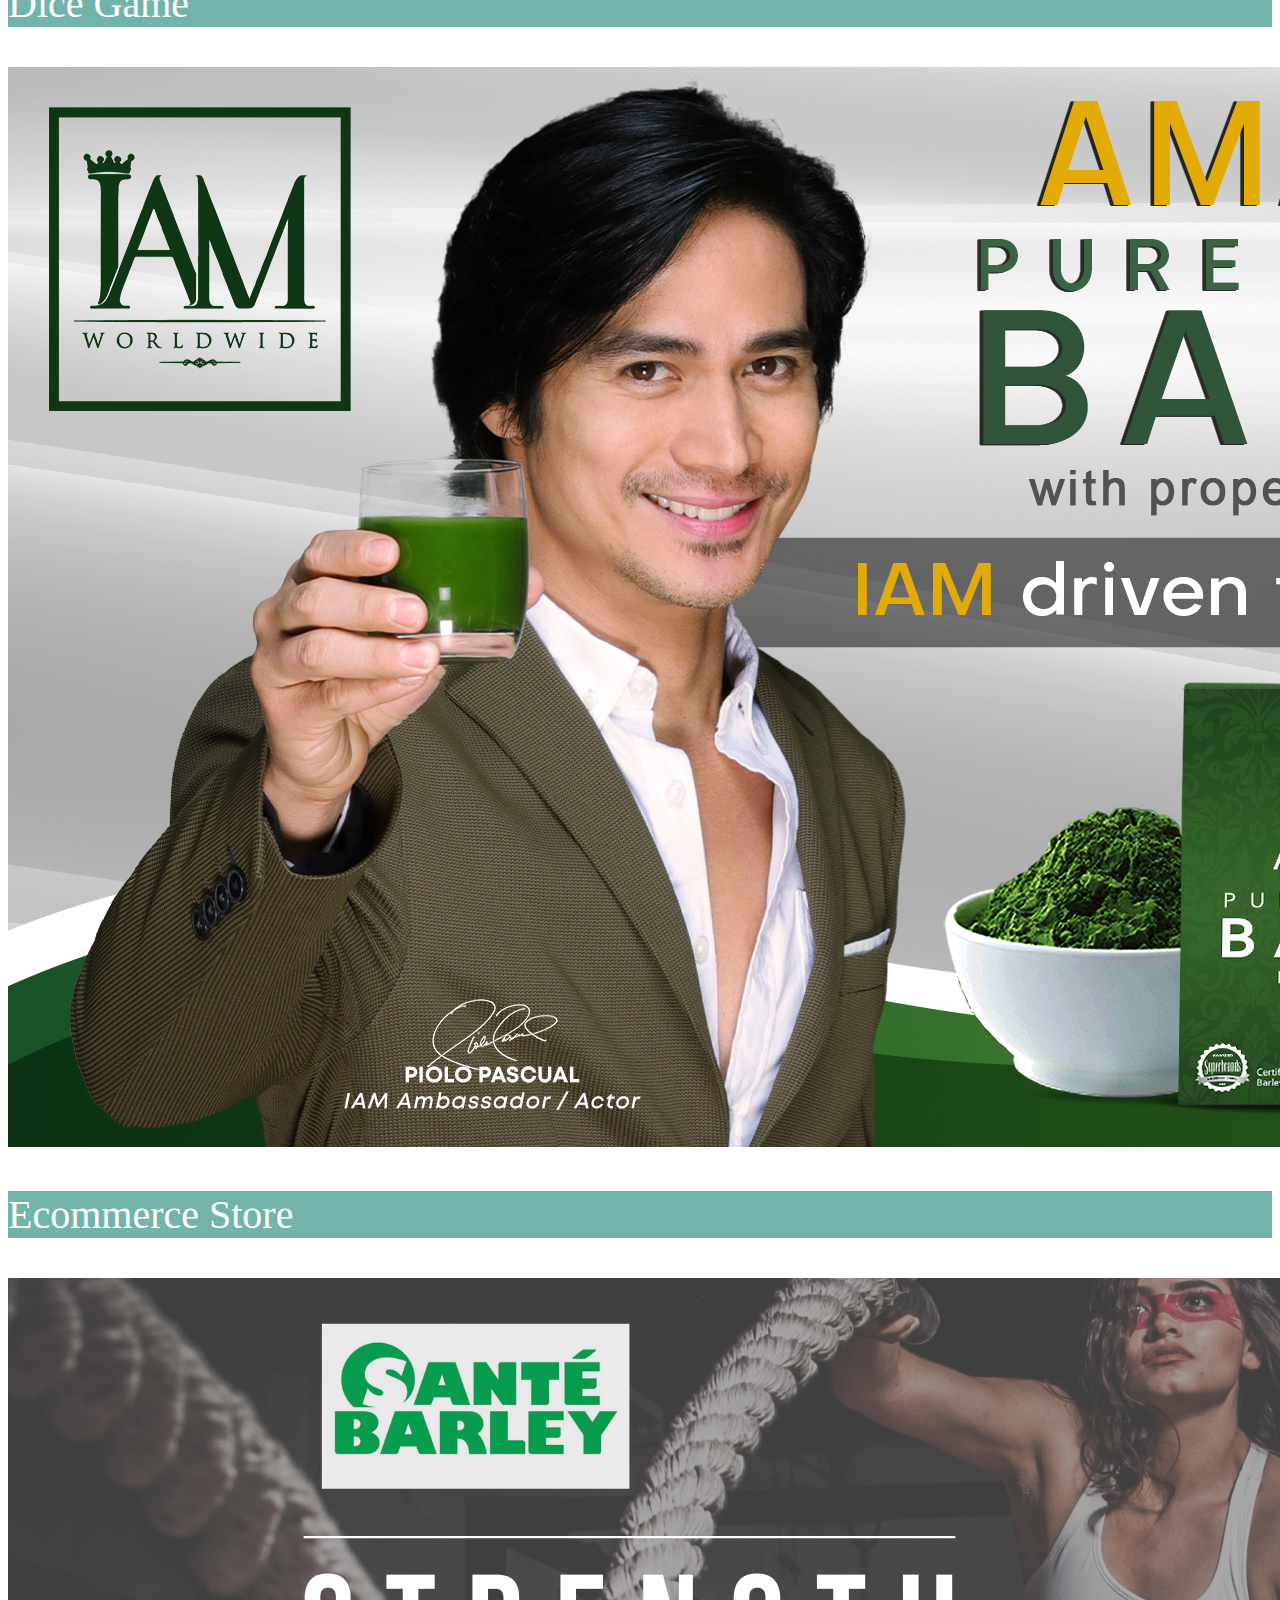
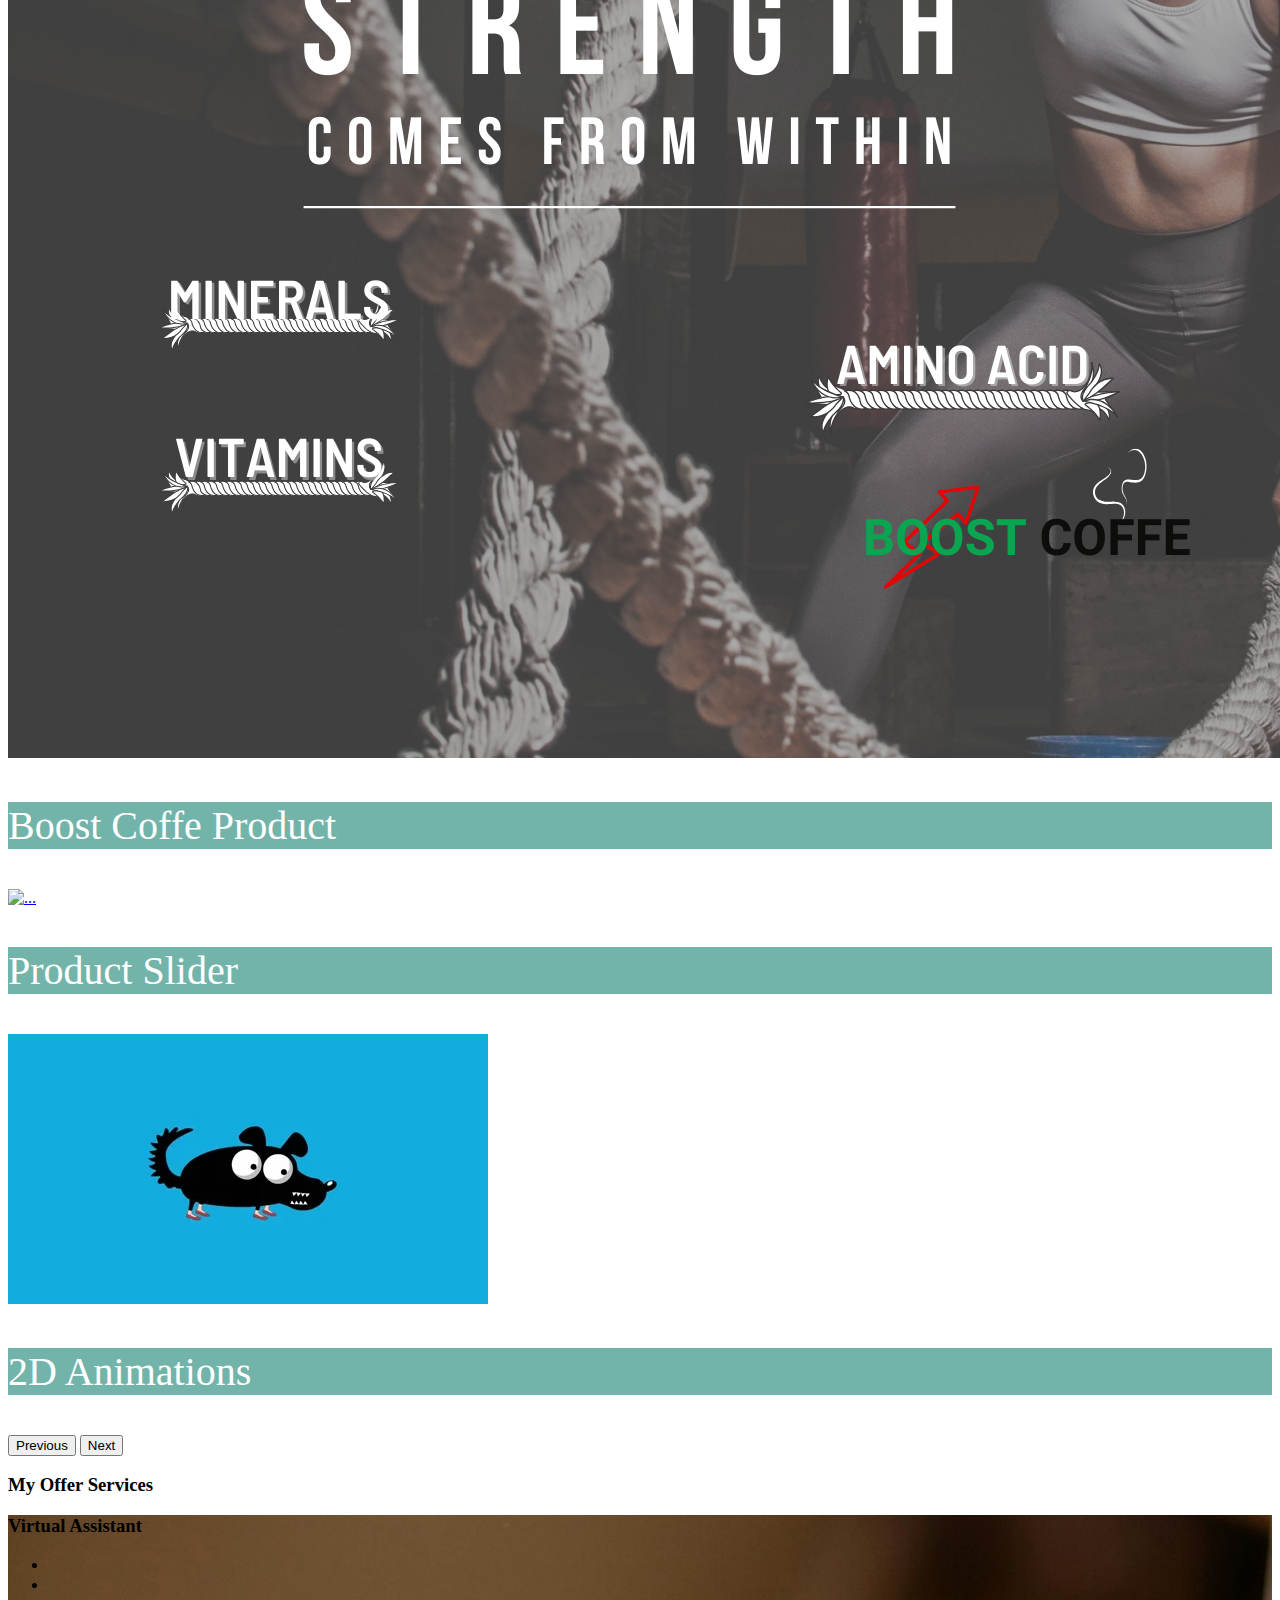
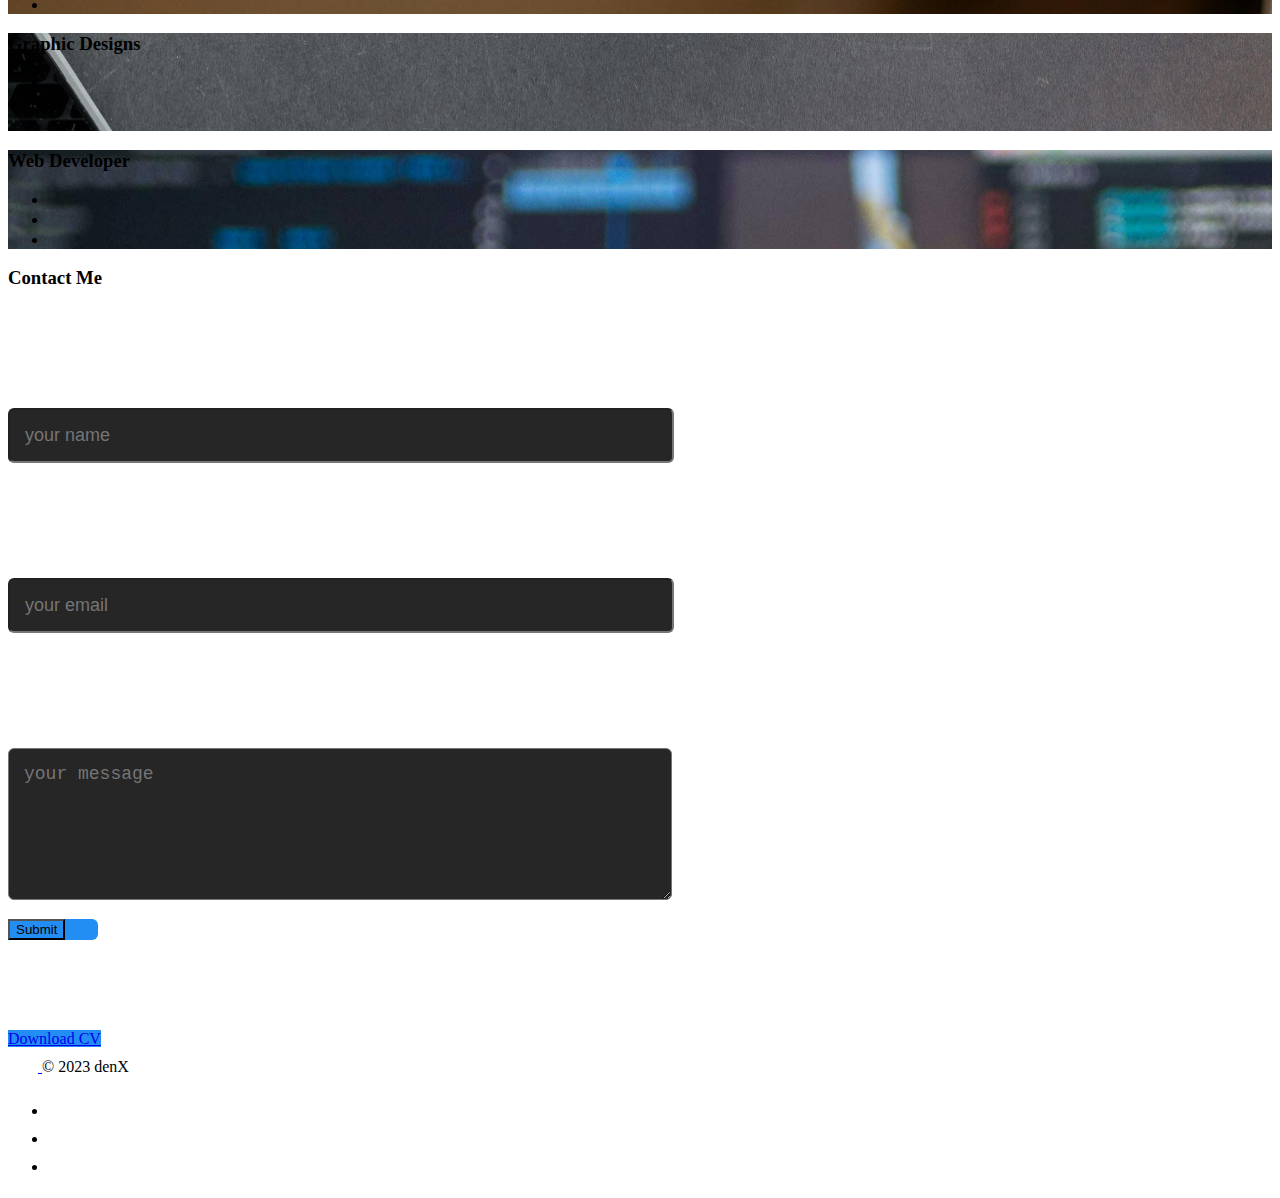
==== commit ec839397: "2d animations" ====
--- a/index.html
+++ b/index.html
@@ -46,13 +46,14 @@
   <div class="container px-4 py-5" id="carousel">
     <h2 class="pb-5 border-bottom">My Projects</h2>
 <div id="carouselExampleCaptions" class="carousel slide">
-  <div class="carousel-indicators  ">
+  <div class="carousel-indicators  " >
     <button type="button" data-bs-target="#carouselExampleCaptions" data-bs-slide-to="0" class="active" aria-current="true" aria-label="Slide 1"></button>
     <button type="button" data-bs-target="#carouselExampleCaptions" data-bs-slide-to="1" aria-label="Slide 2"></button>
     <button type="button" data-bs-target="#carouselExampleCaptions" data-bs-slide-to="2" aria-label="Slide 3"></button>
     <button type="button" data-bs-target="#carouselExampleCaptions" data-bs-slide-to="3" aria-label="Slide 4"></button>
     <button type="button" data-bs-target="#carouselExampleCaptions" data-bs-slide-to="4" aria-label="Slide 5"></button>
     <button type="button" data-bs-target="#carouselExampleCaptions" data-bs-slide-to="5" aria-label="Slide 6"></button>
+    <button type="button" data-bs-target="#carouselExampleCaptions" data-bs-slide-to="6" aria-label="Slide 7"></button>
   </div>
   <div class="carousel-inner">
     <div class="carousel-item active">
@@ -94,6 +95,13 @@
       <a href="slider.html" target="_blank"><img src="./images/Ambassador-2024-Updated.jpg" class="d-block w-100 px h- 50 px " alt="..."></a>
       <div class="carousel-caption d-none d-md-block">
         <p style="font-size: 40px; color: white; background-color: #73b4aa; "> Product Slider</p>
+        <!-- <p>Some representative placeholder content for the second slide.</p> -->
+      </div>
+    </div>
+    <div class="carousel-item">
+      <a href="2d.html" target="_blank"><img src="./images/funny-walking-dog-cartoon-animation-footage-131863732_iconl.webp" class="d-block w-100 px h- 50 px " alt="..."></a>
+      <div class="carousel-caption d-none d-md-block">
+        <p style="font-size: 40px; color: white; background-color: #73b4aa; ">2D Animations</p>
         <!-- <p>Some representative placeholder content for the second slide.</p> -->
       </div>
     </div>
--- a/index.css
+++ b/index.css
@@ -1,3 +1,4 @@
+
 .gradient-background {
   background: linear-gradient(300deg, #34efd3, #72ABA3, #13E1C3);
   background-size: 180% 180%;
